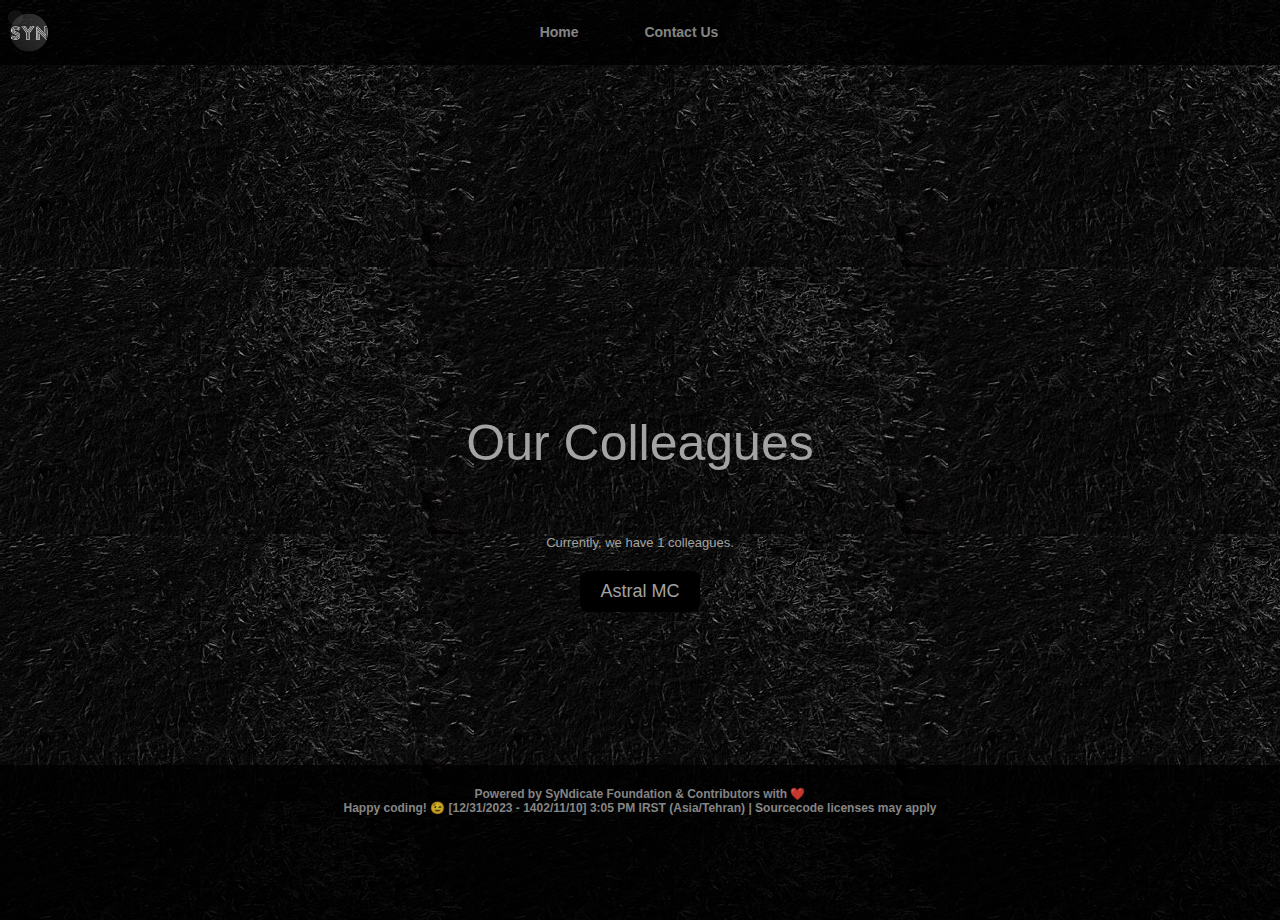
==== colleagues.html @ a090c5a9 "colleagues section" ====
<!DOCTYPE html>
<html lang="en">
<head>
    <meta charset="UTF-8">
    <meta name="viewport" content="width=device-width, initial-scale=1.0, maximum-scale=1.0, user-scalable=no">
    <title>SyNdicateFoundation</title>
    <link rel="stylesheet" href="index-mobile.css" media="(max-width: 768px)">
    <link rel="stylesheet" href="index-desktop.css" media="(min-width: 769px)">
</head>
<body>

<div class="mouse"></div>
<header class="top-bar">
    <nav>
        <ul>
            <img src="data:image/png;base64, [base64]/3XetbKHzfPvuUe/bZ/Qrbbrvt/8wWcIUrXGE2BmP/XjyIB/GgeehMiAfxEIfGfCYIgiAIwiQgoS8IgiAIE4GEfsP4n//5Hy2CIAhCBUh1X0voC4IgCMJEIKEvCIIgCBOBhH4kyLQu6DwIQh2Y0vcpoS8IgiBkgx7EaSGhLzQPXSqC0Db0jdvRpNDXARB0pgRB51q4PKTpC4IgCBtDD4e69kJCX8h+CAVhitC3IeSAhL4gCIIgjESIR1yKh6CEviAIgiBMBBL6giAIwuQxFXeLhL4gCJOD/[base64]/BGEM5jrEq6F1EARBEGrFOhkmTV8QBGHikJIzHRQp9HUABZ1LQRCE8JCm3zgkqARBEOwo5c6MxYeEviAIgjAaUjDKW4tVfEjoT2DjBUHnUtD5FoCEviAIglAEJLDjo1mhr8Oj/dQ8dCZS0GhlLYRpnC1p+hM4fIIglIuWvnHdV+Wt5zKNeamMCm0dPK2FoLXUfgj5IU1fH4H2U9Baai20nhOBhP4EoI9I0JnQnmotpjuXRRrFCn0d4Lag/[base64]/XWF7mJU9S1gJBe6p5CDoXWtdwkKYvVHVgNY/25qH1FGrY21a0/[base64]/tR0JPQFQWgKEtjh10Nr2g6iC30dlvbWQnuqtdBaCDpn5Z15Cz9VaPq6TNpbC+2p0DqkYZc9n6nyMi+JmalssCCUeDb1jQhC/XB9x/LpC0ID0MOhzLm0tC96FLaxLhL6QrWQoNO+aj2mOZ/SIudL42WIloS+MGno4aB9FbSupaxLivWV0NcBFQRhApDFYBrr4pqXhL4gCMVBD1Ptr+YUBxL6iTdV2RDtrYXOuM5oDTSE6ZzbIVrz2iYhaD1Dr4UeYm3yIbS/v1MzzYdANZq+LhKtpyDUCj3IpsFLiffqMk8y7wtCACinW3sraJ9rgEnoy/zZ3lqUsp6CINigDnNxeWlxn1bRkqZf8aEQhJbPlh7pghAeyYS+Pj6hdeiMay2Eus9bq1aDRVpVafq6SNqDUqKEGvZF57RsXnRu7ZB5X4dKEHS+tL/ipdB5hdb2JfQnDF3s2pMpzEXnfBpQWV4bJPSFUdCFqj3Ruk6Tj9J4KXFeJT5EJif0dSG2uSfaV2EqZ1281DGnUtdonnpALX5ZNIQ2z4bWNDyN1takNF507tNA5v2JQx9am2shQSkIZZz/2A10fJFU6OsSEYRpQRp22WuiFrdpaJW0ztVp+tJgBEEQyoJM/PWs9TzlYFp4QfuqNa2ZRmvrqjM3PcinL4yGLvUy+dBctK618dIyP6W4HST0BaFASLNte2+0LtPjJzRPm9JKLvT1wYRdCwkHYSpQEF28+egOmA6k6QtBoMdHu3MRtL+p16Xlini5aUnoC0KhUIc5QSgHrZzhKoW+LiFBZ0PQ/oadj+ro18mTLy1p+pk3TkJKKP2Maj6aT445tS6sc/E1j0lcEIQ2oO9ea6I1DstTrrlJ0xeyHsCW10OWoDL50Hmth05p61MyX1ZaWYS+LsM2oX0VpnTOSuNFECxnSZq+IAjJIAFX/tqqIl69tCyY18CkINQK1R4QdPaFktZdmn7kBRYNQQgPVefTfuekUzItFz0JfaFJKACuzLnorNXBi85L+nVKteYS+kJx0IUjCG2gRKE4lftl3TwnL/SlRQk66/XRKGlNWuQlJD+qiJdvrVbRyyb0JWzbnYugs17LuooX7fnU5ijzvpD0wKXkQ4JS50y8tMVPqXMreZ2WeZuHIiSUt7lT50NzaX9NxEv5vITmR9X1xtHLqulLmxMEQZgG1ECnDMi83xj0CCpzTRVEJ9S6RxLWefiKpe1L6M90IZfKh1AuFMU/nTmJp3Z4g56EvtD0gVf/dZ2TKc9JaXf18xWanoS+UMXB15oI2mehlj0r+QyMEvo63IJQH1psK9uiVajV+1Xd7vLyll3TV5BUu4dMcQ6C0M7ZnYqALXWOoejJvN/gQZGAans9dEbKXtuQdFpdn1J5msJ3IaEvCEZI2Ja9Jgrom9ba1DC/[base64]/[base64]/FdCmLVysfrUG59tPgRXOqc27KCmiXx6bN+xLYWtfa5tMiLypqo7mVPMepmfnl058Y9BDSPmtO5fHTurY/tRa3JZv5JfQzbmCtfGhv4vKifdb5a42n0HzVEClfquBvXuhLYJc7H5nVp7HPIemUNi/xJN5y8DiG7jwWo0oPq+sQCTormpN4qo2vKRfZ2ZSuzPsVH/ja+WhxPnqUxV8bpd3VzdPU/Psx57wJXQn9zJumNRFKX1vts87Q1Mz8tdXT98E85qR1WbRzUErno6TzKoE9PX6mFOle4hynnr/vQ3sSmr7M2YL2uR1eQvMjd0G986tl7WLS9KVdvNCXwG4fEm6akxBvzxTU1z5NH9qT8enr4tO6al3aWhutcb17Vwu9WDRz7tE8NwOpaJQyl5oOh+ajObW+vqHnJg29nXnGXsNcGv980z8U4mxIShqCzlzt/Cjtrl6eapprjeu3jmel7AVaSK1JfholzUd7LZS23lPqbV+Tfz+1xi+hP3HIxB+PjorRTJcfRc23iRY0/rnvH2jDNB/NR3NqlZ/WBay0/TLpxj53i/STaPryYWs+gtZXaG//JfjL53WZvsz7gh4g2mvRKXitp8JXLP5aLqm7Cf1kQl9uAqG2tdU+6wyKVlpaNexp7HnHXs+qNH25Ccqej3iJy0urjxDlyGsPY9OrZd4p5j/PzcCUD7nWVeel5nOn81vvOQpNq/S5xpxvbXQn6dOXtt/+mpS0tppXOn7UiKf+9YpJU4J/NttiNiFc4QpXmF35yleeXe1qV5td6UpXmv3hH/7h7HrXu95sq622ml3jGteYXfGKV+z+Pf/k57d/+7d/9bf//u//Pvvnf/7n2T/90z91/1z8+Yd/+IfZ3/3d380uuuii2U9+8pPu///sZz+b/fSnP53967/+65SWuDukrDPYcsstZx/4wAe69bbgIx/5yOylL33pr9FYhRvd6EazQw45ZPZ7v/d72eb5L//yL7NnPOMZs69+9auzKaPfq8c85jGzF7zgBYP7trh2z3zmM2dnnXWW83d333332R577GGiGwvnnHNOxy/f+th1Woff+I3fmO25556zXXfdtfvfVhx//PGz17zmNbN/+7d/m5UA1zxrxfve977u3qkNd7/73S/3765wwxve0PSUCLWRIehsQmPnnXfuLqbrXOc6s9/6rd+a/b//9/9mW2yxRfAD+l//9V+z//iP/+geCfyTx8App5wyO+mkk2Zf+9rXilqTFLzc5S53mR144IHmtUNwfOYzn3Hy8kd/9Eezd77znbP5PJ+xCuH1sIc9bHbppZdWv09jcOtb33r27ne/u/ueLHjTm940O/zww5083fGOd5y97W1vM9ONAR7xj3zkI0cJfOt6I+yf+MQnej1yELJf+cpXZs9//vNHCf6Q92AMoZ+bZktC/zd+qe2+LOXCp6DBx3PjG994dp/73KfTxl71qld1/xtt/nd+53c6gc/vxDhICCEuKR4Wv/u7vzu71rWu1V1ej3rUo2ZPe9rTOj6222672VWvetXuUcCl0rLQv/jiizuLyi1veUvT2vFI+OxnP9tZS4Z4ueSSSzoLTc4PkXOEFeNv/uZvqtynEHTYs3333Xd23ete1/T73/rWtzqhz6N4iB+sOK997WvNVqJY2G+//TpNPxSG1hsBfu6553b3B3eEZW/4nWtf+9rd3Xbaaad1D+fQfJVALzePD33oQ7s7uzYcdNBBl5+3VdMPuehj6az6+9/8zd/sLgg0+kc84hGzq1/96rMacNlll82OOeaY2bHHHtsJMrTH//zP/8yyrqFoLNPBZYIZ0mqO/8IXvjB79rOfPfvv//7vwd/jAffxj3+8u/By4uUvf3m3hxb/W0tCn7991rOeNXvSk55k+v1f/OIXnWUE19cQeJBj8eGhnAvs5amnnjp7znOek2W9Of+77LKL17g8PjmLKBMxeWuFng/NyWr6oRY+pNBHkDz2sY/tLgkuIMy+OX29voDX29/+9rNHP/rRswc/+MGze97znrNrXvOaXXyAr0mxVKGP2fFLX/rS7I//+I+7x5kLaPA8fM4888zB3+N3vv3tb8/ud7/7eflBQwNLDg8VrDa51jgHHcz6f/7nf242vx9wwAGz008/3fl797rXvbpvOadvmO/vT//0T39lMk9t/sYViBWFNbaOzXdzgxvcYPbFL36xCI2/JTN/S5p+lUKfj+EmN7nJ7AlPeMLsda973ez+979/56u3CJRSwZz+4A/+oDOTYuJ+8pOfPLvtbW/babsIt5///OdOTbJkf/GPfvSj2VWucpXuErMA9wyClGDIIXz/+9/vLDy3uMUtsgkJzt0vLWadW8KiZbUg9HmsEkCG+8oCgvb4Vl3C6Pd///c7dwFnJRfYQ3g977zzoqy3hRbrhOBnHW5605uaxuYO2Wabbbq/wdTvspRtwlduerloSuhn3DQueIJ7MLttv/32nd+8RbBG17/+9bsYAEyiWAAIGCMw0PV3IcYONYdFfPnLX57tuOOOJtcLmRPMmYh+lyAlUBJtm4dfLjA2Auvkk0/OusYpaPD7WNbYSwt48BFb84//+I+Dv4e15s1vfnP3gMsJTLmcu9z7htBGeBMfdKtb3cpMmwczj9DPf/7z2QV/rId46sdJS0K/ijx9XrCYwN/whjd0B/lud7tb58+dAjiMaFV9hPRxxx0322effbr1iBW5HivnFOH9spe9rItbsAA3x1577eX8PbSit7zlLWuDw1LhgQ98oNmSURJ895ugTFwqVrznPe+Z/fjHP3b+Hg/c293udlnX4nvf+97s6KOPjppbz+NmMR14CFj53vve93YxI1ZwL/AgIy5gk8yHKVY2nFKdkiyavg8dtKe/+Iu/mL3kJS/pzFw5fbclgKC429zmNl2wIj7yCy+8sAuMWhR4JWv7BC7ygd3pTncyjYEQJR7ghz/84eDvYQX5+7//+y5wJaeZ/773vW93QbseNrWa+Dl/1Ejgu7QAlweWORcIxnz729/eabW5wDdEXQDOUcz1Zu2wlKDFW4J2+R389KwRbk3rfmIxwaqGJcxXqMnM/+uwaPq9K5Z/xv7pGucYlL5Vmr73MzBl8QUC23itEqCSEizqBRdc0JnSefnjV8aygMbNB8s/+5/eD299uYfE1ltv3WkB8Emk8fvf//7Z3/7t385KB+ZTHi6rIktXgbQp4jd+8IMfDP4eGRBooHe9611NdIkH+OhHP+o0gbLPj3vc40x7jLsJ1xOP1BTfUWo6T3/607szbwHR+ghyF3gs/eVf/qXZVccj0FIUie+SO8RqEeNb4kykWO873OEOs9e//vWzP/uzPzMX8HrrW9/aWbVw91l5QDHgb974xjd6BfeFvudjyI3SaHImsWoNIRS/uHso5rQJiqzIh38UHyDFdGKAj6yvmEc+OFHXROsi6Pkhl9gn7YVLhVxZIme33Xbb2c1vfvNuDuSn89Kmul9MUFWQHzIAPvnJT84+9KEPdbnFVA/McfhdQMhijsdFYdEYWUPOA9X6hi4u9uwVr3jF7NBDDzXFDbA/Z5xxhkmAcE4Q5hZLE4IGLY69SGE2TPUQxzpDoRoL2ItXv/rVTiEKCMS9853vbKLLo5aMAVdmCxYDHotWgf/Nb35zbcGgWOvNeiKMefC4AlYB3zM1DlBAWDMLMO/zSMDytP/++3v5+CX4/YBMOfvss52/F4JfKstuiuKEPoKAwxkqaAIhQRwAQWR9qVz8i5jy+qp5mwS7LIK/RwvlB1Na/7GhwXD5EJBHUBqmX7TzmHjAAx7QjUNRHKKrMQuWiO985zudlsNeWy5mBCmPMcr6DoFaB6985Su7y9Hlz+TyfMc73tGZ7nA7DAGTNgVT8Du7wEf9whe+sCu0wiNyHUorWTrED/EVFLmy+oiJPfn0pz/t/D0eyC960YtMZ4DvlYeEJZWVQljWhwSPfsztOUrZovGTW49F04L+McVaPOQhDzGPgwKF8sHfjr3vpoCY32bu797bp98jtN+Yy4Tyk6TrjNWMeRFjAjz44IM7ekcccUSnzXEBI/C5NPjA8b+E3IBFOnxYfKBYFfA3Y35HkyBICO2Sxwc8kF4T2o/JBcpLkMAyLj4ePszd92OP7S9GQPMIwjpioUFUMiV6MRsPAe0Sywe/7wIPMx6Ylqp6PDrQsCxBpNDFLQW/Q9aJWnz75KyTQmoZB60V94YrWh9aCDz2yoLDDjusK8bksp5wnhDi1u+KmANK2aZac/ii8FBfTwQ3BA9K7giLqZ/zxH2GdZEofQu4E/hdziX1L3wsUFP17y/Stfj0ia868cQTk/CMIkk9CxeCpOyFXOSeBr5StFJy0yltugk4xAgDUm0wBWPi/sY3vtHlt6eYi5UOPHI4MP/+9V//dfcwocAMQhpfKY+fUFH58MOFcu9737u7ZL773e92Gq214l/s1B0eITzOMD9a/LlcktQwIFBuSJBCFyGOf9+S783jACsQ1ochYOJHOGB1sJj5aTjEA4E55lrjEDTwC++9994m+jx0+V3Wcuj3+W9kZjzoQQ8y8fX1r3999uIXv9gprHAXcdFZ8/yxRmDtSbney0K/Pys8gLFKWnzvaPqf+9znurx8q/WwL/bDmUTxkOC3040h9MfwPEboZ03Z49BxAGmcwkW6KYi2JRUMcxeag8U/tsxHqPn4go8XU+hTnvKUbg2e+tSndg8B3zm4gI+byw1/N0FplsdVCn802iA+TWu6HaUwaUpiAQ9JKzDHc4G6gO+Xx5oVPGiGIq5Lb3GL1Q0hbgXlllkjF9BsOYdWnsjft4Doe6trkEcc7qVQazUWBKDimvKx/HHGfXo/AGJ/[base64]/HDebZW80PrJWqd1D/X3AiMe97znmeywsAjj03LAyX0mq/S9HvgEkKLQxO3xBjwWOa+wFrF31nA+qDxc5bXdf4MMc/U9GLSjaXpb8qzVdMno2uZfjZNnwNPioz1ol/GX/3VX3W56tAIgZI0rp4XLAAEJBGcR5RvyEAjhCylRo866qjZDjvskHVduNgRLtYLmLOD1cISwcrjyRJRC4h/sJix8bvCrzXViofWUJGhUguD8DDcaaedTL/bB5i54i1YW+IDrN89LjpcdS7wgCB+x+oexEVUapArlzkZClZwL+D64DHqA6yLuEJ92viGRI2aeSyk1PizaPpor+QzWttHLgJBSO9oAnrGNsPgxYvg6NPteC2jRVIVDN8x5ja0B34IYuK/YarFDMyLnLQ8/p4F7bW40JoxtBEuBO5g9kcwcsFyyY3V/hmDvSDgD22OlBO04+UDmELbxw+P5cYakYzg54LvsyXWgQcF6Yv49y3rxd4SUOWK5ue/sw+cE8v6cLZYW+I3fNcm1Br7AK0GU7O1CA+xNB/+8IdXXl6LPGF1QdBYhDPmd6pPUsZ3aH59WWCrRYLMFuZmrQwZet2HNP0e+Ok5izQosri+sE4h9HlMWctRY/mjgA/fCDEToecZY+1y0Yyt6fvy7avpL9L3aq0bYmG5RIim99XwEXykYa0KTPDhhYAxHhu0A6UjX6hyvjxAiO7m4yFVC0FDrAF88xO6IhZ804ns4Q9/eBcAGCr4j8Am+phj9h+zz5vuEZaNZz7zmeb5kDtPQJMLPGxIObPQJfgTLReh4wKmZ8z3FpBVgh97XQGlUgQ/ApnLgnQ6Czj3u+66q5MfguuIh7B8czwCidPBLeKaG7UDrJoxgp494IGZy63C98odaKkl8alPfepXKXpWYAXzdZniJsXVmrI9dE00sRi6soGIreDMDoG7AuVxCNw7xF4NAess58KFVf0xRuXpb5LuhlnUV+ATdc5HbX2NrgKvZl7XLLo1zcUHfVOMRW0D4YHwJH+fqG/80Oeff77pw3KtLZcXFb3Q/tlYAnOwWIwFOf5cGFw2XB4cwJR5pVw8+MutNeyx+rC2riwNPkiC6iy52wSv8Zig0I8LPERp/GQJvkKz4xyj6ZacK407yVruFeB6spxlHnPWRza+5hNOOGEtrR64Tgjes+KDH/zgr2I9Qp7rWN8IKaJk9HAWrYKfdEkeuFS9tAJTP+A+yTXX0CiRTxqDuayZyAuX0B+DUeZ9YF1UTOnk4feHywIuRj58BBpBQj588P/xWyNAqN2PmRCzPVXYUgFBgEkI1wGCYeedd+4ED/8fbQqtEyvAuup/lrVFe+yriVGfnkuQnzGaP9YQHi9oxwTLoRVZ0/zGnhdMjcyHy84iSHFPsM+Y1YZSneCfs4SZn79xAaFH2hkmuyHwKOIhh+/bUrgGXjnXuGtiuVHG0OJsUsnOsvbMgyZQn/jEJ5y/[base64]/b7ZEPCGQdctXEnK8C+9LwPU/BGBcnHxwpQFZQfYsDaI2QBmgppOHgl0arxndWqhkKvrhc8euRn4/AJseZACP8yX2AoC/QBAgWQ7DgH+fFP+aiQ/hRMQ2zO2bDsc2PrHNiLSidbAWaoSWACeGMP9XCB49HUsBcGjyPE+Ig1gXpLYN9pzYFFpmSQP42AasW9ELUlVGCoEfDt1hXAD5/9t4F6jXwwLWA/SEff1XxpVoEF8D6xePJaiFgjyh17SP4OetYVmP1Pcm1fhL8/4fomj7aA5qs1d+MgKK++rIZbghcohRs4bJ4/OMfb67GVRJ4BGCyweyHlksVN7Rsong3idJn7cjfxY/[base64]/LgrNhBQJkOap+FTiv1hgeeEXgWzpDUq7b+i1Ab9MyuynWfRNwbggItQp+Hrr8vqvM9DJ4XBDXk3u+Ne1NDXxHFfqkJmAStmoP+Eb5fYtGinbPCxYzKYERoVLWSgPzYn5ohdTlxqRKfIRvUyIEKBoP/[base64]/yidOoAWgsVPYiCJFVHmzvvb7PeJBhWDCVE9VQysIpuTh4ZMvHAqkH7myN3qwHmRrWFLDsBC5ovN7IJitqWE8zKwfKHUrqPufC5j1EaJWkK9M/QkXCLKzWvjofLmu/sYi8GUTY2EFgcAUt8mB2AIAwU8Mhk9wNC4oHsV0+PQBDydXZcbazPy1uhBC8L5FrFxGhNOqwgCrgL8ZX7yrljpA60VDC9WXnihhKn7h++Iy4wLi//f/jn9iIkSY8MAg0IV/IlTwI9M/gAAyYhb4wcQc+yECD8Qt8AETA0AlNH4WC+q4wAXw9re/vQtswwSL33WIb8zWfQWzEOfF59zBK3EOWCgsaXEU0WBtyB8f0uQJEkXLJSeWfXSBhxJChHoLQ+CBQoooZWEtZ4EiUbvttlv3kO0/[base64]/wmCCbIicQtDw8qPXg2hv+O49I+obTqGUIzA2LB1kflqY8WB3QsDCXDn0HPKZIJbQGsfHwIuvEYooe820urtGf/MmfmFNFeQBjkXAFKvoG2VFfwtJzASUCk7YFWKOIC7K01basVcmAV3z8PGC50yyuUZQsrDtk5FizcfrmS8TB4GZcJ3RqWr+YvJa8DvOewZCgAI31o0eYWIKCEKJjAnLwYXOx49MmMItmG5ZcYF/g1yVHnlagjEWaDRoiZjgC8iym0U2AJYLAGwL/8KVaC5b0oG430br48BYtBjyS8AUupk7makWM35d9tAKNxmLmJ26AegkWINRwK1nOgY9bArrEpyx+NzFNhdtuu62Xr/aAAw4wdbEkU8RiNQEEliH0XcCqtSrTYR2gSfxJCUjlmyaA1ZJe2oPHG4/9Sy65xDwGQoz7YahBV21rWHPb3E0RXPXE5G3t3ITGjQl28XW6aqFudrObddqDtU/2Ii20CKwORKGStkPd85QlUNE2MDWi+VFKkxQwNEUuUfLQcSeEPBzkfvd5/zw0fErzwivZEzxW8HcTtIX2aU1viw3iCrBqWDU4/PBYkVzmazRDrBwWAc25phIWloR1Z7zfT9bPp3wqpmssNjGweMYQopiDLfne/B0mXQpdufyJWIuwWFi+fZo7YdZ3deXDBcG3z71iAdYdlIOSyxxbQX699W7oNX7uXmuKL759HlPrekGsAjEoZPDc8573NJ21GOe3ddqxHwvBhT6+VGtnLi5EV4oORT0QkFaaPfqXLNWlcAls0pY21uKT2sWlS/[base64]/MZY8PmI+JqOMQte45PJiLCYDikrXUal7kmYtgnUk3l4kfYL61lhlGCFHDwdJkiWJGxA1Yq/WRxrfOjdXT6IsBWXudY55Fk+rL9IYWPqR7EvxpAecTK9m6+IXFNcaVYnUpUZ/c0tGNlF/[base64]/fItSFAV2sGVZhgKvH0h+cYEVcQhZwnrFy9VX31s0NocJj1ZqHjquM2Ixai6+sA64sAuis3TkBjzDiiMigsNRIAVjQsAj6ZACxR6SnYplyubpCombBX8L5DKrpW3No6co1VKechSHyndenFQSacUm42ny6wEeCxQKthdQv0o/4J+ktmERT1fNHy8Zcip8O7d9a190FXub469GgxqYW5tT2sZD4BHaSM44f3gWEEo8uS9AaIICK7mQuUMWOh4e1DwJWHwu/PiA90VoDn/gJHtCuPcONRACpdZ/RxpdjJ1btPyZqa3tfUn2J1g/VCXKIrxz0cLFwJrFEWcEdxYN08fFo2XPuHL4tK3hgELBKZlWqdYxFMwXtErDF8mQ3FWh8oJjjXEADx5c/5Cfmdc8DwnpY0fg43D4NWgD0cR1waaOtEIiEULeAFzEBev0PFxmCmvmtSpnbdG1Jrzn66KO7QCqirXnB0/Z2jMDue5AjWDDRcZnkKLoz9sPEKsKeMQ/X2rLXPHRI03S5BtB6DjzwwC7QzAXOKmuI8F+2Li3vOW4cyu5a3Cz8HZoX6VE+gVbrwLhWsz6WONbKZS3jDKLp0UXPAgpK4XpzgYcpGTYWIOgR+IvWmZDpUjFy9zcBgh8fP2eN79/CEwIZUz/CnCwpS1wTygV3A1ZBaxAwD0lqaPC9pCyGNNWUu7HzCKbp3+Me9zD9HgLM1TkPcxYR+xZg6uVyXCXw131gpLchPIkrQJhyaSD0rQIfoPUTv0CKEi1Y0Yr6VrkUMKEaobWQiAVcbsQo9MF/IT4u+MPfjFmUFK4aQQEWq1YOqC5mAZekNbiSUrPrtN3FM8geclasQVPQJYgVM+oY7YMgWJ/qmDxOLClvfPMESlrAoxKz/jr08+OCsjy2epx66qnOYkljUYrmhwaOW8vV6GgRCH4i9K3VJAG1IjgvrsyKRfCoxoqDVTTlGkrj959HcqFP/fchYC0gYtcKTN/W4B00Ew4/[base64]/YY3sh2IivJx6rJmeSu4BxZLYSk82E9Je3UCtyiuNzWZZ9I8Oc9c/1cggh9zMVD6RuLBwnz6jpwgRCEZ8kz5VJCc0BLdU0WupjEyJXngyGSO5XphnLBCAMeGWjqWBcw72ISs7ovVs0JkA6GAEPg8Jgak6nAZbDddttVadJC08OCZAXrhVvABYQU7XotKYusG9q+JY2PxjLWJkKAgCwsX5tcQNRsuN/97mf63b6SnctygnCmSIu1hTXZKJbsBZrpuGq892BPKGY0dOZb9c0Sw8D6+7h9uAOxiO6yyy7me4caJ1gWfQQ/[base64]/FjXmVgJAqR9FAoUCGIPrIGYQlqM1vS5QC3lPAm2G2rLShqRtdsXtPDNukykCHkOH0VmfIv7xAa8kaFAChWXFz40NG1rOtUyuFRxc2AeRbs7/vjjzX/bCzcsIZughAsR7QdN2+qHRMgQTe96cLGupPFZy5Wyh6vO8fIa4T4g+MkV39KDGBJcRtbiNzw8eICQnmkBwp6HhSu7AA0Oa5lFaPB9ch5d7qe+M6K14iY+bfL8LRaYEorsxALriqXPpzYB+0ZWCAqCtUMnZ4OHgk8BH/YSKxnfQ6p1bD3qPhRGC30uFYuZD1/hkNmQ1DhL9D8bi8+RqPYhcOlxqVrNhTmBqR9/G7XlSWfE/7+p6R+QSYAQtwI/IR/oGOT27fdnDPeJFcShUBbZhd6SYrWgYBK1dIHE1YXFwTpnHnNc1ta5UTfDCh4IFj7wzVtdQFSDtFgzKJFN0SALEPS4yqyPpdAoTbDgguKx6yv4+RtrJ0TmTPwE6Xw+WT59AZ9V2R0S/PkwWugTIGQJ/qKc5JAWYS3hiblwqL0j6DtCxS5nGhpo+Xwg8I4fFO2HWIlV2qjrcPvUcEfD8+2xXSL6FqPW0qVcfrh+hsyQ/TpzqVp6vvf7SECTxb/PPlujz/s0PleWCQ8Oa5AdQhRev/a1rw3+HrQQFEP52IvgQYNv16WNowlitbPwyv1BmV1SZH3PRcsgRZj99inl3efxUwDNovGzhvRKIXvAJ6qfwlikv67q5ijBnwfzsYuGNmHxSQ9dbLR3JIjHBS4QLghXwxVK2lLUZtMDw+WC+ZVX7fJPqjr0tCcm4hYzJrXbSY0iO2BRy1q1T/x3tFKK0VhAUBnd/1oBucgIcldPhx5oI+SkDwmdfp2JG7C2vuUxvNyUZ9V+cc7Q9q0ZGGh2nMOhdFRKt1qD7DDdYmFygUBYa7EgLCLkebssIzy6KMBlNTMj7LEebPpdh0KJQgX3E/turSYJuLfJZuKutLqNaGjk40YDCH4e46va+Erwr+c/1hy2GEvAkqrHhUaTmXWwltoleM9lLuRgIfR8wMWLxsVLmcIsBLMhPFYJeAQv/mBSlhiLyn2xc9x5JfNaxspBWVSEzzpXCW4Sa2wEIKgwVCGKUuhg5kcjRJhaQL0FskaG8sgBwha/Ohq/xf9MDYcLLrjAmWHS+2YJeBsSgH03wCHTNhe41awPHQIKOetD682Zx+pkiTdh71h713fKeFj3rJaD3sVSShGpEou38CDE906ckMVVChD2rCsBz8SuDCk1/ZyxepE9wD5bg5D7bomMtdweO9ZatlBgJ8YcthgzGBu+KlBjGRTQGKo7bjXDu/[base64]/JfHKJ8+mq7l9e9KrcF0aIGrsA90rC9cTIWUTqW0pY/AXwXSWfgI6NCGMEDDI6MBMxgXfmiw5gRUEbRGmlPfFx23hiUwrZ+/JeVxkwNaCh0egNZa95j5OQvrNJdFfjCHU7XOAso849teFMSr5oZQZ/x1KXM8NnjIDK0R/larmRarEXUjXOtNvMMDHvAAE020cASOK8iO88vvWTNVKHJFgGuIM9W6mR+gSfPYXO5xMATOPaXPuROt88Yyisbv4/LEokBw36p0WZn605zdUUIfzcIFLt2hIDHMPqt8PcvAWkBa1hB4QVrMTfBD5KqP/8sHXH6UzCQFjmAZUvN4DCAscHOEagxCGiIaKhoiwp+xrC9CTNmLfu8Wg1/YXx5HVpMwmhExI+syJ/o14kyTGWItWsJj1FJLnnPBA2H5oYL2RsOVdcKUPSf7wxoBj6mcB6lrXXiwME9LFTd45jJ3fVOsLWfVmkrIt4q52vp4S41SvxvuSlIrfRp18WDEPcCd4soe6oUQlh2sSz7ZFKQrUzdllVtUgj/+PKIL/b5n/DoQcGYR1ASzDYG4AEuVNRaN9LQxpkLfhefSxhSP/5SmJ1RII3gOHqztVodA0B/WBWvxFiwEqzTVFgU/JntLe9ge+MQtfR/Qpsjztz7gENqW/cEXjvBc1J6G2v2yZ+TO+8RxYGJdZd1a3n9qtltz588991yT5YDv3Wo5QNDjBx5TZnrdmk0BaPoIZJ+7jgceZ5X0UJfVqF9HLLlkD/gKfh6Uqx5/NQv+GsaYb0oc7QL/sgtoE0MakSXoCBquNCwK8FiAud0nhz0G8MOTlkd+Mql1BHpZOmCFAFG3Y3PyYx/KkHQQHDy2loOH1oG4COIl1nWOW+SJYlM0V7IAixYVGPs4j6G58SjrGyrh6x+qPdBH61tKV/f0hs5/zxeC2SqceZBQXGr5Abs8Ryx6BH9ZalDwt8RO8GgrHSU/IrhruGMIULYCYY+pfzn7ZGjuBFlzp/msBSZ+LI4Unkq1phL8IzR9tHOLFuAS+uu6Mi2Clz6vyHUTxTdoiaBHsFKEJIR5PcTGMi8eIbzGeQDgs7WWkt0EaI/M35p2VgJCrDOmTgq6WM38CGbM3xZXCQ8oq5sI98Guu+7qnBvCkwsUVxDWhHUPwr5Xxbo658vgbFma/RCEipvDmkpHkJ3L1cFaokHi07UAsz6dDkOeg9DnKia9kDT53skO8blb2HvS+SiNbjH1Ayxq3GU+6Xw0+8LyZA06LHWvaoJT6K9bIC4ci68P09JQ3WaLsEY4DpnBEfqWuvqkuZ133nmzktCvLy/yvnkOPswYqUknn3yy001SkpYeEmjOtFG2gkBMi/WIBwXCzNKzAMFHtb573vOezt8l7xrz+pBpm1oAVG+0ggY1FlM5cRDWstW4rYgpcYEgU2t1TB745O8vPyRqENSlgmh5/PU+Qcvc7zz+aBhmBaZ+LGs+oIgV2QZYw1LtT+y9j5lnPxYba/pWod9/uKsWABqWtDaE9ZB2zqvUokH0ZvRSNwO+KDx08MEHd4KB6HOf8pouoJVO9ZWLlYPHlCslb/Fs9h0ZV+3TIvCdHn744Sa6aE0IVUua09BjGdMoQtzaCpmz74qA71MXd9xxRxNNS5Ada0XtCCwn1swCalK4ymyXiBzaPg9DKxD4aOI+a9uX7CUWyVLAin+i8ZOd4aO48ICl/gWaf+w1TUE75Ri+GCX0Lea/Ic0CDd3i30PL7wObVi0iAn/5lbgKobtyxdxQNEgCuAgswwLA42nT8fg7BIS1q1tp2n4oOpwjH/cO2i6XpKUpDzn01gcF5nPM95z9TedG+dTlC3LoLBFP4BoLaxmWCAv6DAZXdUzWDm3R8n0Cos3pFBn7LMSiFwNDPJJih//dWiSHgEvqLgwFVy+DeBHSQe9///sPurwW+aThFxq/j+DnPPN9LiuCEvxhMd+U6RBC3/ryXxT6q0D0ugVDhU1yYuhQMO+jjjqqC6qiKtomPn9y8qkhIPxvGVGi460fIlkh5DwvX3ar/h5Bbi3/iyXHx2y6CIpZoXlZgHAmRc51brjYiZSnZKrlvBJkRxXLIfR+fGsbXlIJSW0NldIa4vvLScsKWh2zzlZQJRLt3do5EvBA5QH86Ec/2iz4qa+AtdIHaPw8oJfPYQuCvxThv7Gmz8ZbhP7QixIalmApLq6hBbNqEYt5/qW9vlz8sI5EcfOBk+5nzRFn7fiIfPphl4iQVgPqt/fR8RagTWGidoHHlY8lgYuaXHifueH/pAqaNVp/MRNgCNStsKTgAgLDLO4MCvtYHyc8bjHvWh61pWvnqc38CGTqQBDUae3OSdc8gjpdtU8WgWWWM3vf+97XrLDhUuK8+tw/uNQIDuXbiL2uKWjnGGcIo4S+ZeMXI4+XJ8yHblkExhl6HFgvQIsWU/om8pFSuY2AP17SrvHX5eSnmleJFzRnkqh4a14xXe24hPrKh0NzO/roo7vgNgvwy2N259FqXSfM+tbceawOpB+6wOVKYScLsLoRZPfjH/948PdwjTC2NSDw2GOPvVzFwZTnqgW3AZkhBOtZQUU9YgJ8BD93LY8FovqH5r44f1JEfat/4gLjsbCsWLYg+FNipZV+0z/m/1vKLw6ZaVxm+x4EDA6VMbVETgNqsbsWpJaNpOAPAWHk4NIpbxVwrWDWzz3PEmME0Chf/epXmyu9IWjRpCy0EeQuodiDy83avY4+AkTBW6xjCHy0Mle0Pv5ThLP14UyQqaUNM2tl7T3BWvGoStXBMvb5ysUfWj419H0EP1Yb3Ia4VqxgHNwwD3nIQ0ymfv5J1hDuIx/XDZldxDUtF/[base64]/gJ51v2WIUW/C3JvwX5zT3/cMeCBXL5rlM6haBzYU3FD/AhWGpaEf5W2tDntqAAOMC50XNY4BMBR9zqWu/Szq8oehwfqkkR/MZC7jc8NlbfI3kRS+WpXUBd8O62BTGxaSKVcACIrR58LnWip4QuAss4DvFrO96yBCIhVnW+rjGHUJwZe7zUAs9K03M9ouFoFygfgnfgo+pn4wBzqWrW+IivwSA+lYExcePlSCl4E9BPweY08aaPkLf4hNd1U1pEcstFleBh8NQTQAEvsWcim+W/vEEGC0uQiug1CwR5Hy8zDPUISmJTmiQcsZaWfkjUwSzuUuL6hvQWItB0boWa82q1CsyN+51r3uZ6PAtkDvvyiIgzRUTrbXqHsGjLqsRvGNaJtjQAvLF0fxaPVsx4Zoze4G1iZ4c1rLH55xzTnd/uNIwF0GdCO4buntaH3pUWsRi5FN6/Ba3uEXnhlrO1JLg98fGQp9LzSL02aRlgb24kJiWXEDoDxXfwadvNWPT9ISLxtrlK/XhCEGH7n4u027NCL3WBDpierSCZiQWLYrvg6BLa8AgFQCpBLgIvh0uVSuIqidAy7VOtES1mvWxGuFbdbnziCAfCvBaBN8sQsknXzzl+QqdxpdL46f7Ihk/VtDNlL/xMfUj+Pfdd98uj9/KK132rAWtelCy/TWvec2gqzfWeWgJ3kJ/sb2oJQ2DNI8hv76rkQ7gBbmqz/MiL67ysotA4BPVTg62Dke6eZW6PggzCs1Y25ByHvGZLnbNWzc3tCcemZa593ntvabMt4M7wVJiuv+WSM9cHGvVuDwsSLuyaGbUUV/V7ncZuDwQ+lZtjwvf2gSp5rOVG2j8FO9ZdX+uA3n8mO19uhv249znPvdZewaW3cN8F/z4tE1G4ydQdtmapP23Y2NNH3+oxQyEpjJk4idf1BJ9z6FdZabqN5v635YHRA8ODRHDd7zjHaME941B60K2xDXCHI5Z3BpkhAULt8CiFWsVT/w7TJnWapA8JKieiMAnSGr77bc3/R18I/Bd2jhR+gQEWsBlTHGVxQ5tq+bIGrAWVrM+lgjmmDtaP9UZi0XPB7hyqO5pSbOGz74RmDUzCuBz57Fw17ve1bQG/G80fuI6fAQ/wbRY0JZLULd038Wcy6jofQS2C1xeq4T+4qQsgTwcqOWUu2Wgkfj4iTg0mC2JdtVLsf7DPBa0B7WUq+1BwR40fgs4m9aSpEQsY/omqt1aBIUI53VlgPv58C0SEGV1bVEHYlUw4vL6sAZWVwFCBFPw1M5Wbh5RbCi/i+C38klmC3EmPj5+YkT6tuGWNeB/Y2X7wAc+4DUfqjwSM7OcairB78Z8DDOWIDwurcXAuVWw+PWBq783j4fPfOYzXnPhIuRgcxliOrKmuaTeqNz8tB7J3wPfvtXMDyhqY6nWh8kUP7o1jY8ALGueO48Vqgy6gEn/Dne4g4kmvnbLA4gHCtX8LECbo3/6orKgIjvpgAmeu47YEavGz91MPQsfjZ8iVtTqR0mzmPr535j5+faGuqkug7OMJSplrf7UiDGXUZq+NVhsXeRxPyFryg4pd6uKiPR0MBdikvIpsdqDBwV+RrpDtbrZLR/kUECroeCRtYY+FxxRxX1q6tDcCLD8whe+EJRfHhGcWZeFC7cBNfgtj1pcBZiDXT53UmkR4tYy2ARMrkojleBPh17j5wFonfvnP//5Ll3T19RP6uZQG+llHz/uKbpB+gDBv+rObk3wh5zPKKFPxLwl+pYGIUOlQxH6lprbpNy94hWvGPTB81LEr+RTYaoHDwr6k3PI+TDQ/HP6+1vtdlf6GpH+aSlf2+Oa17zmr7U4XccTmi6dx6x1AVzo0wJdrVLxuXMxWtvwEh9z9tlnO9cLtxhzt4CgMB/XSavnrARgguc8oPFbgECmWRln1/oY7sdBCSM2xbKunGcCV1G+fOI97nSnO3UugpRNemo+g/MxDPBz2mmnOX8Xs9LQi4+UJjbNMim0fVI3hoAplUI1m1T5Avg8ucSJ8CcrgGA/64UZcnNaRulrRC6xtVUuD0PM8UNnvAfFT/Bp+5gx1wE3BHXNXbxhxeJitMBanpiLnPLBlkcxc8XcO5RWK+08Ldg3YkbYR4upHyGMpYqSvT5xU1iDUNSGzt+y4OfBTTyJr+BnPrhr19FuASG0/lGaPrBGJXMhrrog+gngi7do55gSV7WRXF4ItB8CjKzFUdaBgBG6f9HelpSULbfccjZlTEXb53+z3z4PR6xDfT2JIZ6wbHGexuDSSy/tgv1cj4db3/rWsxe96EUmmlZXAXNkbazgAre4AqdYVjcnuI+Jgh/Kr1+eP0oe58mnax6WJh66O+200yDtHgh7+Prwhz/sNR8KBHF+h+rCCAGEPiU/LcFJXD6Y59eBYhAUhrAAzcXSeIRUIyqEkX7ikxKyDCwVWBegRU1z0pMoPUkr0nUWAJnm6wePUEqGWs/O9a53vc61NFQ9EvSpcH0RnU2AqfxHP/rR4O9gXqWuv4ufHvhTXfEw0ELbsz5++QZJhRzz/ZV05lv7jvr9xIJq0fjZx5NPPrnz11uzUQAPRTRxrKaWtUXwEy9y3HHHeZ0dLBc8SlaV7E2xdzWcj1FCnwliSqeAhwv4/tZF3/cd+0hrsgJNY7loyaoFx1y5++67dylNIcBFSgEKDj2mf0xemK8sEdytoMSHSCyejjnmmM7NYwUBUjwIXTzx3zhDm4CYE0tdfyK1rdH6PEDgx7WOVCPk/FuAUPD1A8vMnx4Ed5JZYnUBsabHH398d758Bf9+++1nzuMnoBRXk29rcB4wNANy0Y+F0s/caE2faOcTTzzR+Xto5fj1hrT9H/zgB13BHMuikaZBwAfalQuYQGkxiw/yq1/9apCFYz5o+QQoYnWg4Q0uCsxYlCKlUIm0/TqxKp0Ic7oVRP8vN+VZBYLlfNr7AtxWmDBdf4NG5WqE0qPXqlyFiXi4+7RtJffap4vhqvUv/Xy0AnzhCGQfUz9WIR6KPj5+LAs8MHwFP7ErPj5+HqYoY2TXDNGf4hkZLfSZHKkWlosLATnk1wE09rCWf6TrGGZSa8oQhxQBjTmLrmGhNwZ+aCnKx4M2RtUxYgI4eKVV/SsFJWr7y8BaRAqbNfgOCxRuAbJBXDxhRSDP3gIuPcz6rs6UjMvDYDmoaR1NBL6rVgY0Oc/WksDQIyCrhKp7MvPbgBuTbo9Yh1z3VW8uP/bYYzvh6hOYSrE2BDktmC3rizWBOxX3r8+6I/ipPrmqqdSUBf88BBHyea259o961KMGFwhNhg22gnRAHgq09FykMwSCqNCCuOxCRFGv+4CoT0AUOGUm+TC22267jYV/y1aDGoIDqaHv0yCEB6Cl3jnn76UvfamppSnniEt2CJhq8Wn234MLmPUtfSt4zFqr7gEfV12KMyHBbwP3FvfvjjvuaJ4/ll4C73xM/TxIaZ6zww47OOn33wkxAaST+uAhD3lIV59Cgv//EEToAyJ0LaCW+FAwB+AS8qmsd/Ob37wz3/v41dHe0EQ43IznY771AZfw1ltv3V2aVJxCcOAXxfxbu/bfciT/KlBD/[base64]//lPdi//LS5FLGD4aPitoEW2211UwoE8vnCLcT6aKWwFWAdoG51FLj4YQTTlhbEAc+SAfsC1itO980AcJ6ZTXr4xo7//zzB38P3tGUrBkAuCp8q6r57EFp9DYBgtTy4A+lFGDNsaZt9mC/qaGPddK6pgS94jr1iVHB1M+ZtUb1U9OFMU455RSv+TziEY/[base64]/3IF+n0IBiIsow+BwiQJYDwt5YIXQTCnxcrNDD9k2OMSZdiFDEOBlrZve997y5IivQ/XryrDuWq9Rm7XyXRCU0r5gdEMJ21SRSCk6wRHnWu+XEh02p0ETx6ORuuteKxStaI9YzzEHEVWOGyf9zjHmfSPPoSwzyKYqx5yfR8aVrNvaFrG/DQQ0v2LaxDPNItb3lLk6kfwU9/BRQoH/6xUqE0Mo5ljekDgEuMok8+GjRdBslAIXbBZw+/+93vzlIh1j3Yn7tgmj6gwA7BRtbDhN/IZTZEeHOZ+Ap+Xo0cPtKnVm2wBXwcXML44KnJz+uSDydWRDLBV4yHJkmWwargE8F+wGPS4ez65J/ziLSY+emW1xfIgT7aGd/VEG8E2GGKtQK30rIba3mePEaxPFiB1kURrNDr3+KZs5r3sQiGXkfuL1xFPoIfJQQTvCWPv+cXS6mv4GccXJ9DtSUW14M5YN0iU8oHWJD5HtcJ/[base64]/y6ops9GE2hhLTjCovMaXL6wli8kNGvM/PiKNgHBKO9+97s736ilaIoLmPu5OPngqDKIucg3h9QC1oViRbhNyABYtz5j9ivk3rfK0zpg1bJmrQAuWR5yLr647EiB4sy7fpde9pZGP4CGN5hq11mq+rEw61tStnpgll1liZtiy9xaaPamfh/wQOBu33bbbc08c+eivftYRylshkuLR7JlTQispTqgTyEoBDrfzlCxqeV1x7LAOKG6ZOZCUKHfg5elNW+/[base64]/0qfjg0hxxySFdlyZo2tQxMarvssksnmEnx41D5tM0dAtHL1ETH909uKIUhqFHNQRm7vpi9aN+Kz5eo/5b9/aVq+6tooT0TFGeNWCfDBA3LmgK3DlxSZH2Q8mThm7PuqmHOmYI3C02Au4vaBa41nmJZ3do0fh8fP3cRGv8222xjzuPn3ua8+gh+Ypz4G8sjGfCgRaHzCbrjIc7DGeG/7qG77OenGN1Tn/pUr9oHJSG4pt8vDq9HNswKTJTWwCHa+VLshktnDND28dHjO+MhMRSHsMkHRw40dKkBwGEMYRbipY2bg5dzqBx/RfKPA+eQAihW0HGSi2YMaBtt3f/LLrvsclkBq8A3NVQadRH4OAmwxZ2XGlO2TsUS/L7BfShPuB6HCuss84yfmswXnznwwKCuCz57yxgoWFgv8PNbwcPlaU972myvvfYatHAt8o2FF8tCrPTUmGd8HnOggw8+2FxXnMXec889uxeUxbRIAOAjH/nITmMfk9rCS4/ACiqOUfCBqOw73/[base64]/8HFw+Cf3mBV4HLBw2aCzBEIR02m9Q8tCJqPPPPodrQvkA7wjePmR6e0cDGADMsgZAInBZRU6Ah7ibf+uP4Bn3BRUuDK2vGCA9DIpQt3501whrzqSurQAh77pZplhLcx3l8/[base64]/v0wLOF6bQTYJp163bGNSQxrdM1zdlbwgoD74pe0MgHY90OSyJ1lgn7kr6PfC4XFVRchkIMfjh7FmsBD36b4sgcVfwLDQ591hvqSi5qhDcur/DZcE/mc/Qd9nzTTYX3z6pfK6aAdaUPZrCDZ2hoCl7MV6Q5AZjnvEJ4uBi4TVoPXjk+j/3uc/tTP5cdiEL6HA5c6h5BROoh/8Wi8AvH0wbF/5hnfGhQW/33Xfv+CblZNPa/wh+UvsQ/[base64]/BzT+OvtxSK6tcCTZSz6gMsJMSUYNW1jIFlFiXSJ5aKtcdfTyq2ax/6cZA9IWAZb8y+X868H/og9bTwv9N3GZO5y7yx+LdU7aMSFCYdq4ZBwAiBfkSL9hXuiHoP/YFg1iKthMyD3XbbrZsbHwmvWGu64iJPbCZpf6T54bLgceErDLjAKWPJB0j+tG+Q41RN8yHpIGy5aDCRWi5uziZnh8ee67FAhLELXNg8SoeEF4+Nl73sZYNNThaBCRM3QKho/Vaq621Cs2Tz/iK4g/[base64]/GAsL/Xve5lpktVtU1rY/[base64]/qzPTRPgpt8qu759i9PvQ8x6NVwllMAbZr4EJ8256Q84/ocqqi3uB69j9/XL85dSyyBS/D345BfT9aMj+WDu5R0cgS/9ZspGfPYjK+ig4mQFxfmfp9x0FrxsaBFof37mt8wA3GoCJzDBAUd/l2srnmAcbAyENVJZydevz7+f3gjdoC4AfJCfXhlfTABoaWNrQAn+IOHGntvfWCG0hRCmqUJgOoL+9TS+rhkerUCwe8b3EcANEoHmr9lnXHLYpnljvZZd3z7KFe4Wi3jUFGPeilE3FvB/YmPnzgzy/dVstafXNPvgfBCCBIc5AtedRwMDpTFhLQKxAdQY5yGOVRwcnU/GwseLLwWifyndjV1+n1SC/ERE+SHGcwXWB2oZ+AT3Nd6JH8qWlSPtFYHi/H4HDNPUp74NhbN+lM0y0vw/y82Ce5D48ev7Aq669eZH+44eqT4gOwBrKL4ui3jkFrIfbzc4XUI3J/MH9ep9WFd4tnJJvQBZncEP+ZDX2Dup7wtxW74p48Je3EjML+ecMIJ3eVGwCAHjtQ5H1OWD/p2v/jbMWcRjGIV/rhG4I/URJ+0KQ4ra0QEaw5M+dJEcPrUAi9pvXAvEcCn8yHB36MX/D73IxX10OAXO4W6zh2uMd9MEdL5KFZmycnvBT/KkE86H0GYuKfpfzK2YVsuzFMw66KDxk6a2SZ1jDlQ/D0VwnzynVcBcw+Nfx7/+Md3+e68BIc6iI1a+F8eGDRwXsE8XIYqTS2Dj4H0PiL9fcDDBvNUzWjZchBK01/WQqao+SoILx42Ce4jqBlN3BqPxVrjq0ch8wGCnzvVKvh5kJMRYykq1AOrLWm2D3rQg7zOTo7zs2rcrJp+D8zqCDKqjZEm4gsuOcw6bDaaMMLUshjrgHbGS5YD17fM5XWLcA6d+49/n7xW0gt5pVoCXwD+Ygq1UIjIZyzy+C15tK412uTwtU4rJDbla53ZUbXvy6JpoZPqbBIMR6aQj7txk+A+BD9WXYupH2DZJK3005/+tNd8SMlDESRV27LGKHu4evH1W4H1FEWVzDCfGJpc+75Ic+7zy6EGXfffyVNGg8WkuMm4BFtgdiGo45hjjukEqG/K2irwCoQekf+UPsQlQfQnZqhQ6wOfD37wg7uHBUGOrhxeQNe+RzziEV5FJ/q2mNbAPmk34c64799Pbe2nNF+LoIhVeGcZCDDuNPqM+IyJ4KcehI+Pnxr9CGQeGhYg+AkgJBPK53xgOUUJxBJsATX66T/h84jhLuVvcAuXWpNk+fvipwhNfxH4VxBkBLuNAa0Y0Z7J78dMv6rIzSaXDFYJgkxIw+N1jO/[base64]/kNzpcKoj0JADQfuVnLgrUDgk0ps6c4HCPpGUUHj9wH3KEGE1iwv2mMT3GepJtiDKoSY+q2NsHIjqarn+6FQ0Yz0CAJAxqbTYU5CMNLggTRB/re1tKQLXNaUneRQ4uOh6uDYtrmARws0DzjgAKfg54PbY489zFH9ZBGQQWBZA2no+Wjl/gZzzFXV9fLtPW5GTPZkGPkALRz/uw8QyNztlKG2gHuWMbhrfYCpn1gC0gctwF3KXerTTbV3m1o63+VGcvO+74eC3/yd73xnVw3J1bbQAgQpr0teplTmw6JArj55nmPnxaHESoFfnih5zD4+/vZV4OVIVgId9Fw5qASk4Juzmtp4/ZL7H2PfhM3OkM+/Hzozm4wTmu8p0GzljC2COxK3JfFRPporGj/VQ300fqLtUT74pwXcbVgjfE39CHzcF5ZCQQATPzLCJ0MKS8nzn/98r/LWOWAW+rk/mLPOOqtrd4hQG9PacxGkj2DmxozOIcIMRH9nXp6bdKlbXCPq/uOXx++PewGz/5iULIIScR+4ovt5BTMfq2WE7ARyT1NC2r7/30y1JW3piDnvFG1+1wHNFYsl7lFfwf+KV7zCy8ePxo/P3up2pXkOFlAswT5rRJlrqktSKdAC6rXwwHC1p14EFmXSGcekj8f+luYlMWMBgo8+x/Qt3ySvfx0QfJjm6WxFw5yDDjqoK7toNQkNAXcCPBPwMubBAo+8ivkQhwDvZBtYwAdgbUY0hYs9p+CXJhp/PWqzIOQU/Lj+9t9/f1MK9CI2Ce7DBH/ggQeao+1RatDE6ZznA6ybWHetGj9xUvjrfe5tLCW4SCxd8Ib2J9beZ4neHzsZuiVRRAchzSPAx/fiXJD5vKvhzEuNugF0BOQwUqwHE9SmEe/wSAGhvuof5qNN1oFHCHEJLo2fMaxmNuoQWOpWl3QGYtHKCUtaqwW5gonk369nXa100fhpcnbb297WW+P3De5D48cvbhX8uFJRzKxlrntQpwSrrrVt+Te/+c3OeuFqc7wIrMWY+mnlW9reF5ey5wOi51nYBz7wgb9qChIDvHR5ZNDuFg2aFr/rzP+uTcI6gZUCzR+tfRNgBuMhMlR1itRHPgiLmZ+gvtvc5jaz1JiKmd9Kr7RmO7nXLibNWuZeAs+YrN/85jd3rk8fbBLchxUTTdwVuNyD+436Keeff77XOAh+7lBrhcDTTz+9S/32NfXzuPANily1RyHP1nwTBlIdNuumY3rhhUiqCf5sn37JVnCZIhzJcecBQIdAXn9oyT5d8/q580rlQ8Ln7xuNCjBPkfIyVHzozDPPNJWxZG4URUq5b6VDpvay1q6WGISQD7zF34l5Hi2xRghhS0/5ZaDxE4flo/GTSvy2t73NrPETP0UpXV9TP9ZNSv1aBT/pfPjrubutwNRPbMTYEvEhz0DVmv4yKOGLWZuoUwI9KKsY0u+/CAo+UEeA6n9kFVBQqE898dkcovvJ8Sctj/K/PqBZD6mH61wO9Kim+pVlDW53u9tlKc8bErUL6pgtnrUX6Xi00N2kIl8sfq3WoU2CmwEuUuKGqK5nxXbbbdfly1srqtIJkswBTPE+64SFk3Q+q+CnF8s+++zTZZVZgRsBBc3XUrLubI2uA7PpwKk+jk3pYIrH57/bbrt1fv9Ywh8QDMeLkXHwY6GF+86Nly3mI99AP+IOsDasAw8fHiYWYHVIjSnltKcar5bKYCXsRw7Bb724V/1OzjUYMzaKERqvj+BHIBNIaA26Q2nC3etbIZWeALgUrIKfTDKi+n18/ARhkzJIBkFuNKXpL4PXHx2haEVLmUT8/meffXZnDooBDs+Tn/zkrvof5RwtnZ56oOXxIqZtI2YkK3h9o+0P4SMf+YjpgFKt0FqwSIVxwqM1l4KC8FaDR9mY2vuh+bU+Esc+JqmLgo/fR1ii8RNISBMdC6ikxx1Kup3P/BkHq6ilXgvrjysBl7KPxs8cfLqpxkIzQt/1IdBCkU3aZZddukA8Aix8W9Nage+fIDpS/3gE+IBHCfUIfPxGmPmxaqwDbg94cWGbbbYx57DWfBZy0UqFVjX9mHuiiP40oKkahX98QCAcAtlq6idVsHfv+gDBT88Xa4VArBfc89QNqAkbC/3STPxWcCBI+SNynvQ5TNo0ZUDL9skrdYGLl+hNIkuPPvpor1xXIu8f+chHzr7zne+Yx8LctM4MxhpjJnNFntI8whrQ19MNBQXOteXTj72vEvz1fjMEQSOUfTT+W93qVp1f3GrqR2nafffdOyXKCu5R0rKthYJY/3POOad7xPho/LlRhKaf6wGBnx8z0Lve9a5OI7/DHe7QWQDwq4d8vfUvSPxN1tcqr1TiA6yxCHwMfBjrQPSspVkFvQ42Ddgp5RyUTGuKmPr66fxcHgh+fNw+Pv673OUuXVyAtYIodx6aON3zfIDllHQ+S/vfviU8Jdd95pITo4R+a4eZTcMCgFaO8KOPM2lvoYDZnq58N7jBDUy/T8AIaYEWDZAI/ic84QmDv3Pcccc56eDT5/Ez1TOQc54hNH2rv7iF9WslsG+qQFjir/cRlnSyI9XZ2iuF+C0q6l100UVevG299dZdcLa1NDBR/Qj+Gkz9TQfybQqiQGnpe8QRR3RpeTRQwDxOOohvWt2vLfYvBTPaOMV5OFQWUMWPwhAW4PsaSrsjZ9ZSXMJH6IOpaOi6uMtbPwn+uoFf3De4j4Bj0uYsmjig7wkKl09UPw9n0phxKVh8/DzY+wZuY2REijM3j0G0BTqLtDC1k1LHA4B8fN+ezsug+MThhx9uiuTkFUwQixVU+huixSPCBQ57K6jpopVQKGfdJPjTYZPgPhQx/obiNxbwqCCLy7dkOw8Murxas5qwphJfFTNFfJMzt5gm2qSmH+vDItCPco+khDzoQQ+ave9975tddtllG9GiYAPVA0nzc4FgEWoAWIAlYehDoO2vqzSvi0bsNVfHtnEoOXpfjzAJ/lXYJLgP3zvuT6upn1gtuopaA6QB3xLKGQ8Mi+Bnb7HMoqiVpPEv8ifz/oZA+OPzofQvcQAEjfj6ZLfddtvOfGQJTCEWwHKIrne96w0eTtL3MHcNgZTDsfWiQxzOEpG7HGoL85VmXq/gj8k3gt/HPI5A5v6lo5+1FDpp2s961rO6DC4fEEtAwDd3o2WNUNJ4KJSk8fcIIvRLNs3HpsMBJeWPPHlSPXw3Gf+5JZefGANLXQEsCDwm1oFAEzr8uUAp45z7FxKhG1aUfmGH1vSn3vBGmvnl1yPWmhx//PFdfXsfLRnBj/JkDbrDxI/gv/TSS714wy2LILdmYOG2oDZMaYI/mKZfa95+KJ7QntHGH/CAB3g1fiC4j4YUN7nJTQZ/[base64]/S8ghMsZbTJRp1yCwP0PYpJ+wC3ZzWdd4D5513npMGB9pa77qGs1ADb6F9+jU8miSg6zunqehjHqeiqY/Gf7e73a3L/bdq/Lg6qW+CsmYF4xDsTBChxRrKd431AplQguCfh9w0PSD+D2wu9e55rVo2msNDa0iXP9ZijiLYZKiGviVfFaFPfEDONS/5PJQ619jtWKcu+BWAl5Y+gt83uI/eKmjwVo0fwU8BH990Psq4k8ptiepH8H/wgx+cvelNbzLJg5j7ldW8jzZK6tuq11IrL/VjjjmmK+1rASkoV7/61Qd/x/oiHSpcQaaBq88Ae3Ota11r43mryI4/uBimapZXKl/9fMcK8NskuI/YKjRxa9Ad0fy0Kf/pT3/qxRvtf1/[base64]/84hemMV1C3/LxXPOa10y+VqlQsitK2v606da4d8v0Y2n8vsF9dCulcZm1iRhR/c973vO80+wQ/LghrIoriiAWYB/BH2pNo5j3XcyxGXvvvffslre85a/+HeaR+93vfrNPfepTXXtX6+ssFE+xgaZv8cfTkW8I1kjTEELfUogi5borVsCGVXEhKrJTn+CvvS1vjDE2Ce6j5ohPh9MLL7ywq53iU8CHce54xzt2TXcsgh+/Pq7f97znPV7rFEL4z2Nv0iqQCvb4xz9+5X/[base64]/GVVWl2oPArJ9XAq4tunjkup8zlMfAqL1SXWwAP/+ox71qNmxxx7bWQZcke0psck6WV5/rkNsNbm7fFKWg+/T57r0ta+Bt1Wv/U3oudI+p1xdT2b+9PRjjfHZz3628/Fb2oUDhDDyZ4899jArPTQ722uvvUwl0HtgWUDjJ+PAeudj5qeiawpEtZ2v2uhnP/vZ3nQoEsOrjrx3uiSVHuW/DkO58z1c5ntL+Ufgep1ackstlokxZ6EUlC4Efenl6LKnlLv6ffA1rjsKIZZjn28DBRLTvdV1THM1mvr4muDvc5/7dP1YrONg5sfcHxvzVJvDxClFeMMb3nBjGmj6BEp88pOf7F5rm5SJzfXxMP+b3exmzt9zvSitVfJcvqgrX/nKTho//vGPZ6WiRbN87a11pZnHdWXl5jnE+DEi+z/96U93mWBWjZ/v48EPfnBX+txq6kfj33333bvSvVZw5++www7dg8ECXLLvf//7Zx/60IdmMZEsSo5I/cc85jFBaG2zzTZdidvTTjutM70gwHwC/nL49iniYKlw5yqzu9VWW5nGowDPECyPB4S+ou/T0Rv6G/ni6+A1JN1UWRjWR2LIx2QMwU9atNXHj6mf8rsoj1bZgeBHgFuDqXvQgRU3hMWlgOCncl/MdZ77/PKYQffZZx9zEJoPyKkkzW///ffveh6njva3rBPuCIo+WGi5SuRuvfXWJr6GLAbESljcBL49p0OtVw5aJdBzmQ+t9HJp+jGhVL40tGveU0z9vsF9u+yyS9fl1OoyJgMLmePr+rz73e/eKao5stGW1zk6B1xA5DzSmSgW8JWTi3nQQQd1HY0oyEDqWymXH4Ka1o8uUBrXlcuPlcMFok6HAvks1gLSSS677LKVh6YktCT4azfvx1rDWvmV4E8/D9/gPoQ9weJPfOITzYL/zDPP7GICfGr1I+xxKWApSJk5tbjO/VpHF/rUgLdouSHAZYcbgU3/xCc+0VX4WyfgUmmczP/AAw80Bc5ReGeotj4ugitd6UpOOqeeeurgf7cIfcxM1g6BIddLCPMd5EZtKXcS/O2cFd/gPgQyMoo8fqsmTrE1YtR8QfbAi1/84qxxN3PXL4xBH7xnadzCWOTlX3TRRaMnxriYsOm2dNxxx82OPPLI2Qte8IIuVXCxEU3sjwa/+X777Te7znWuY/p9HitDZqOnPOUpJjpf/OIXB+dnCSjERLYYF1CyRt2Ktt+Kph9rHWPRjE1bj9z0a+Qb3IfMQOPnjrVq/KeffnpX29+nSQ/j3P/+9+8sBbm+U+ezZsxm0PDgYQ97mOl3CRrjBfTABz5wdvDBB3sXRFgHojNp7PP0pz+9y4XENIP/n6hKAuvQwEMs/uI6MeYtbnGL7sWJL8cCetx//OMfX7vmaPh3vvOdnXR4NHz9619f+9+Z641vfGMnHVwNy9H7MvPXNYdWIcHf7r6GXCff4D7M7gT2Yeq3ygQE/7777utd0wQXNPIuh6k/asK7T04+C9AHn9ESkTK8j370o7u8fItp3Ae8tPghre0HP/hB12ThS1/60uyUU05xRs8PgUIMmG/YUBrnWNNBABWZhkBcgKUsLh2iFq0FfESLBxgeLUWOyE11td8di2Xepo7WNP2Yexzz7NTIc6q9TDlOiLVC8ULoY3G23sdo+wSd0wnP0vseyypWBYS/T88Y2v9yx1pbr4dCFKGPCYOIyMWGOkPABE8AxiIIaKO+Mk0J8LXc8573DF4LHlM/Pze96U27QgoAcxCaMkIPHi699NIuRYOXXP/DYWRzORikCyKQb3vb23aa+FAf+3XA+kAMwhCwgFgOLY+WZRfB4mXDA8ribvjc5z639oMs9eIKzVvqubYo9GOuY41CNFYHutr3MuZYn/nMZ7p7j5K6loqm3LMU8MG9SfqcpSjPF77wha4QD27kxU6xQ+hdCjws3v72tztLp4eCSej7Lj7mY6v/GRBwtw7f/va3uwcE/nHKGqJJxwQbRuofPz3YFH7Y/P4AkOfJpuH/GXMwsW5gEVne8MU1p/cAqSUWUJN66FLhgWN5mJAGGeo8hDxbLaNVoR9zn/WgyLOXqc5ZqH2gmisZTS9/+ctNv8/9jrLJI4FAbMu3yd2LfEDj9wEWbR4ar33ta5Osa5To/ec+97mmPHAWiIY6aNWu38O//JznPGd2r3vda/bmN7+5y2dP9WLmALApaPbMix80ffwxYzaIQ4g1o0+NW3fg99xzT5Pvh2j7E088cS0tQPqki+eLL77Yq/JUiA+7RFox6JUyVg4o1177mXMcLMqY+a3xYtz7aPy0erdG9WNV8AkgBNB++MMf3gUFplhXs9C3MvLYxz52du9739v0u+eee+7s8MMP92IYkzuBePhDCM47++yzO/N7bR8oDxmi9T/2sY8N8k6wIQ8dC3ARkPY3RMsSWGhpAaygvnL5LllDleBvCzUK/re85S3m4D6UOyyxO++8s/m7QvBjvfYpEgR4YFD4B+txTDeQl0/fZWrBNE49YyvIpRzT1IW+yvhSbnCDG3T+dMwkRM2XbpbDlI/AP+qoowZ/jxcga2RJecRqgHlpCNZMgrPOOiv5mpTuj09h7g31keeo+tUycpn6axGoqcz9ocbB1E8AHe5ia3AfCiaav7UTXj8GvWJ8AroJAkdxe9e73hVtbYPdDlw0vFKud73rmTaPHsInn3zy6HERdlSggx79kqnvT14+sQCu9rI5gJuCg8Dhcb0Emc/d7nY3E12yELB6DKEPVnThq1/9qun31Ns+LEqcv2rpx6e9DqkeGiHjc2o5k6Tzvf71rzeb+nHt4mbFDG9dL8bAFe1Tq5+HBdVlY65tsOh9ysxinrAAfwfpECEPARuByRyB9bWvfa2L1rz2ta/dBRQSIVlCO154Iy6BjAAXMCsRbWoF+ahDpn3S9HbccUcnHSJWXY+HVWtfImrT9ks178eYt1L56v4WShhn7Fn3De5DhlBUhyyyQw891PQ3lIUnCPxFL3pREXPu5hFqU/F7WM2KRCkSLBbz4+R1Rfpanz9JSh0/d7zjHWfbbbedqbVsCJDiR3Ddhz/84dlJJ51kyvtEQFNIiKh9C0gxHIq2Z1842JaHD4WRLDzGwpSjpqfg00+x1xL8eXmvKa0PHz8g1c6SzscdSotdFKyPfvSjpjF4XHAHo/CFqDkz9p7YYtNB+4Xmn9QtvsMd7mD6289//vO/ah04tGG77bbbbMstt+yK1pDW5hsUsQh8KxTf4QewAdQQoEwvQXIEuOF3IUI+RIUkeCWSnvEIOnQ10VkEfFCcyFIqt4crGJKYB0vDIx4osXs5p0ZN2n7pwZFKuYtPu9Z9zLlGIQQ/9z5d8Cz+dwQ3jXNQjhDoFv54IGC9JUI/t9V59Og3vOENZ3vvvbf599/61rc6fwctHP/JVa961S44jxK1bAymknV94n02HjcA2jE/+HUYhzoAjIt2zZyuf/3rd8KSf/IoGAImIhrlYFkg8v3LX/5yl4bY+4usfHHwSGG0RusDxvrkJz85+DsPfehDTSmUxEH4pJosrr3PPGN/xLXRCw14k0legn+I9/6ctDBOiLEQ3ig9PoF31I/hd48++mjT7xNrxhi4CHIK/lEjozFTwMBSgYhNISIRf/vQx4PgI3cdQQwQVre73e26H15JLDApEeTpL3eB2+RD5G/ISV/OS1+kwwbhx+lz9Am24JWHBWITIbkKPCxe+MIXzh7ykIeY/4YH0D777DNY95nASuIaLOtCOUnfGtIxP+KpCX5L5S8Ler4k+CX4S+C/Fq2f7CfueeSMpforsoC4K0z9KF6uceGNCrP0UelL/ebAxkKfCdAf2FohDy34gAMOcG4UNevXRaxTSQ6z/xOe8IRO4OHHhqYlMG7M4enbzG7aatZyEJkHMQc+wE1C1P469BkV1nrQvdslxJoJ/ggt9GNBgj8d7dhIGXFfg+DHmox7lnQ+C1BS6RuDYtib+ofGhjfiphgDH38ObJyyR9ADLyJL8B4TpSCCKz0CUwlRji6/Ov+dYDeEPzXiiaQkruDmN795cG0uNugpwAvTV+ATFPiOd7xjkMdtttnm18oJD82TwMEf/vCHs5LQSsvc1niskW5N5zT1eqQU/DWMRZMe4qqGsqEWgTxC4ydGzDI2/w0FiwI+OSyrG2n6CNa99tqrEyoW0DLW5XcGlIi9zW1u48ULWuz222/f/YCLLrqoC/5jPDatRHM1/8Scj/+IyoK+INefaPyh4EYOItYDS519XBRjtfxV8xQ9f1ohsMyP6tOnSbeUG6G8+Wzi6+dvqG6KEoql1BLcjRLMnYzbl/x81zyx6hGAjRsBuYfLOOb8F9dgI6F/pzvdqatQZAHaPR2EXCAuAM19LAi8e9nLXtYFS1xwwQVdYB2bQMDbJhkAoS91AgVxUeAWueY1r+lN4yc/+Um39rQDHgIHibWw4P3vf3/XkrfGj7oEhJpv/4GOpbfqbyWgJfinsMchx8PUT+aXT997YqwYp6+OukroLvKEhRUZSWxcLMG/OB7YSOij5VsYZBCK8Lh61LMYvKgsLV+t4OVFfAA/j3vc42Y//elPO1cAKYMXXnjh7JJLLun+XQqgbdN5kBKLD3vYwzaO3KT2ANYBsg76dVuFbbfddrbHHnuYaFLNEIuAiuyUMc8QPK77OwX21S/4h/a3NtQg+LEYE3BnDe5DeeWOJqPrhBNOcP4+Gj9R/WSO0UnVp2TvpvCWPmjj1tKwaNfrgveWN4OANF5VsSIaScmjrC1lFDH5U/MfVwBmHF5lQwFxmx7OW9/61p3GTbVCDsOYGgAIfCwEiyVyV/FF1gOvR4tZHxx00EHRfNOlN34p7SGxvA+b0ky97hL8bdFPfXZSntlNxvMN7utrrTAG/WGWx14eH5cAchK5ZFXWxsBL6G+11VZdAQNr5T3M+taIZCwC5OKTl8+Lx5UbvylYbB4W/PAQQDBjvkHrxwJAvj0/pOPR8pYfTOpsCI8S/onwxpLAy49/ItAx29MYh9K/WCzQ7K973esGOcykE9ISEoE/JKDZF9walgY9gMY6PHoWD+VUtP0SeVy1t7VYOUS3Lfq1fTuxxyO4D2CRtmj8CH4K+KBcnnLKKc7x+6h+LOg+dVo2gVnowyC+ZEupQkDw3qrJDgHNe7/99uvqyBPFjzkcjTVF1zAeAPxQD6AkkI6ItWCdi6Q/PPxQ0AhrhgUE71E6eUyXw9AfVu30SllHS75wTZDgX0+/JeQQ/Jbvpf9d3+A+8vHJWiM1r68GOzQ+qeFYaUPVflkHszSlQxtauBUE+zHZTfzXLAaV6e53v/t1vpSvfOUrk+zAhj+JZkGumAjWhsfKU5/6VDNtegFgzVhFK8aHJXpupMzTr6l7XkzE5nnqnSNrWC+fMTH1v+pVr/Lq4Epg+VAZ9MUUP+6AI444Iup855YJY86g5KCPACcyHU2Sfvdon2jRvsCsTQGenXfeuevghxBEULX+ITFHHj28KC2FhwhW5IVotcKQ0UDLx3VCZmotc0uZryu314qc1gu1zU1PvzWkzOffZEzkEBZpax4/su91r3td1+ythHmbNH2i9W9yk5tsNAD+ZerbY+6nBrzPJvRAOJ166qmd5YC8dl5OqSLvUx88Aj8e+MAHdgF2lm53HCiK9Fhq6wPM+USXEp9Q8zq1yGMrXfYk+NPTr31v142VQ/hbgMaP4LeCJj1vfOMbTY3pYs97bpkoAWTUut94kF/65AluQ7ukixvCf5MWgwh/hD0V+HbYYYeufjGFeEg7q/mjwlRECccnPvGJXb6mtdwvnQLp3mTN9+cRQVvjc88913TwcnxMrdDbhKbr92s64xL86enXvrcljWcZk+A+TP1kVlmAzHvlK19prr4aa94mTR/tkxKDmJDHaoi3v/3tO+Hf0xyKhByaNHzgOmDR73//+88e+9jHdpuAS6AGLZa5EbBB4SAeMETdn3baaSbtHk2OdaSik09tA6wtoSrvCXHORAiUEpwowZ+efu17W9K6WcrpfuxjH+ssrVYfPynVNJ7DJRuCh02wxSJx12Xxmte8ppskkfV92dtNgdmf2sP0micqkgeF1UeyamEI9uOH9Dk6y+GOoK49fMZK/9sUp59+eid86TjYV9bzuahJacTf71PTAGsIbhbfdfXlzUWv9Gj+kPNdpBn6d2uBmuispt/K3ob+Xkoaz3oesF7jNqVLqiWqH1rI0he84AWzb37zm15zDzF/r9B6zOtnn312l0JGetiTnvSkUQKVnER61+Orp/AML6ATTzyxcyX0QWa+HyDaMwvJD6Zvgg95Ve24446dWQVTOK8tfOGpDg8uCYr/nHHGGZ2wRwBvAoQ8jR1YKx9cfPHF3Z5Rsz83ppp2Z51LCJS2HhL8baOGynohxgTrxkVxxXy/9957m+KraBiHhYBgdwKrfXkZc1dsscliUp2Iwju8cDDV3/nOdx69qGjovHzwaROxDl3M0T58rQK5j2eeeWb3Q2wBG0OuJeORVoiZnCY/FNMJBV59xEGg0eOCQJvH5TDkdnDNkeI/Bx54oHdAJWYn0h4pMiTYP6ocF36rQj/mmkrwt72/Q+PlOOtD4yIPkTdo/Bbg2n7rW9/aBcqPiZnzxRab/iGTp349GuSDH/zgrnwgNd/HAqF8gxvcoFsMFg/fP35vihtY/N1DwHqAC4HAi5/97GedMCZfvVuIX1oEqKaHJYA6yDwK+KHAAv8NLZvHQt+bHhr8IOD7/402D03Whc0PAcxF9A6gdTCvQx9QPRA3gNWElOqDrkHb14VfDyT429+HksYcGveYY47p/j3Wa0uwOmnWb3jDG7qYrvPPPz8J71uMXUS0V144RJ/j66eYjDV9zAX8/gg8fohox/yPkMaEv0nHvKE5IqQR2K7udcuIJbxwfWB9IO6B8se+YF9wBdBkKDRvU6CXAxZNn4yNmGcw9vxqFM6tnK0Uc5ia4AfL5XRJ50M5xGpt8fEj50jRRoFOIfiD1bdFqyR/nkI8PALGauXLQOOmbSE+f6LWWdCrXe1qs9yIEZRzoxvdqGvAwDw3EfiY9HlpWro85ZzrFNP4hrBpRT6l8tVNO+Xap5hH6cV1Yoy9DGK3CJy2RvVjTeb3t9566+j8zq2TsE4e3wRNeR7zmMd0AnqMRr4KWBEIyKNCIClu5OnTrvamN73pRrn/sTbdF7gOaP5DVCeph/e4xz1MjR2WQTW/XXfdNZiGP3WkLkZSA58lr6kEfznzKL2kbuhxl1tjY/3GOm3tb0L69bvf/e6g8WWrsMXQJMaYTAicw8+Pf56gvFvc4hZRJnD3u9+9i8zHnE2UPGV7P/CBD3TNe1ybVILJjuBCWhXziCEmoo8Z2AQ//OEPu9bHdAmMNU/59+OhRKGiALx0tFvY11XjgCkE+S2Pzf9GFiGbCFK3AIv2/vvv3xWe+/73vx+Mn8X12GIWEZg2vv3tb3ea+H3ve9/ON0/jgdBd85gMWj4/pLORSnjBBRd0AWznnHPO7Lzzzuv+93Lp3pAH34cWWj3WCory0EYRYT+Wjy9+8Ytded1VB2VqwUhTDb5Se9v6abdwXkpZs5z7tDj20Ucf3f0Tl7TFGk0gObFcKIIu5XUTnqIK/R4EyR133HHdD4Ju33337SLlLUEOm4AgOPzi/CzW+6fGwPHHH98JSHLXcT0QixAq0n5xo/kn80PA80/cEje72c26mgEEO/pG4q8DfmDqEVjTRELPs0R6Ncx53Ril8inBn4526nOd0txfWn59irH5J3FuZICRnmdpXEeBuUMOOaSz3PoGl7t42iLVJvW0ELho/dttt12nldM+N7Tmvw5EPvNDGtsvfvGLrmQv+essKlGTFM2hja3vIsM/jxgKDRGIcf3rX78LwOPFxg+FgEj/Cz3Pn/zkJ103Ph4y1vUv9QOWmT+ceV+Cv37aPf0QY5TU06HUqnopxqdnzM9//vMuIN0i+FEUaepDjByVaxcxpg33FhZmQy8WGnZfNpcAPMz+FPjB/+/TvncMyI/khzGXWx6SedA/AMjnJ12QHzaMxwKCHQ2eBwSmebR2/n8qwN9JJ53UNW/weaBI8JcNikVts802ScbigVrSmkrwXx493bFjYPEk7mkdrC25a1m3oTEX1zU1ENSUsUcJROG1lFFHPhEMSIc+rNI9VqXuWpFGwg5sNP72l7zkJd2rhqhFyhJyQHNe1rgHqHy3aTvhmODRQSEHhL41HWTKqOkhQcqr9kqCP/QYuBP5KXG/wdRM/uTkE9GPxdkCSt1j0Q2FpEJ/3eHl31Epj9K1vIDQdnbaaafZve99765Ebizff03A4oBf6IgjjujiEUKuf+j9LIleqjM8JUg4p6W9OAZo7eyVVlUvxbhHHXVU97+p1e/TOC0EtrAymTLKE7M6P9Saxze+++67d77/K17xiknN6CUAkw5a/Ytf/OLLZR8I9jOlMr3lr6lolzVOK+fJNS5IPTam/iOPPLIT+E9/+tOTubWBeaRc6W3knJOKhk8DPySmf0xVPn3kawTC/rDDDuuaDuECIcNALW7L4TEWzZog4byaduizm3oOOc9TirUrZT0Z8+CDD+5M/ZRMTyX4k5v3NwWBdH23PJrxbL/99rOHP/zhXQrclltuma0aX0jgo6eiIQWGiPTE5VHLIVdjkmlCgj8P/X4Mnanw65m6kBBuW7K7qL0/pjibFVv4MliCtsnfnnLKKd0PAYBEn2IBePSjH921yk2VAhgKNBAiJxNzD2l4i1Gasda/BiiNb5r71ALtFPR1puKNDVKNj6n/ve997680/tioRtNfh76tLd33+CHSkSI4pAISfc//xi2Q4gVlBUKeQkFYLXi4kLpobVBUysMrBb2p8iikW18Jfr+5pI7vAiVU1UsxFkHajLfnnntGlVdbbMJciUKnp4WmfPLJJ3c/Pfj3ZAFQ454fiuf0lfL4Jyl6MTYRc33/g/Z+6qmndtXzaBQUqgpgSXsQg14NcxbqFp4S/P7zAVMQ/inHRuMnjotGa9TejyGXQPWa/vIGrdoc/j3pgPxQ0xj/f18pj39e4xrX6B4ClD7kh5a9uA34PXwt6zYcujwyiKq/9NJLu4Y3l1xySffD/6aYz2JhnxjlfkWvnLMHph7YF3MNJPjL2+/U/u/WTf6MQ9Ya1mBq1sQQ/FfYaqutNooGCTn5KdAqnV7pc50qjzXSjX0xxqSfQqi0MkaOsXKMV9r4Y/nZOOItZOToFGjFoFcybzHmOkUea6Qb+5zHpJ/iG001RspGOimRcm4ljj+Wn7rC3DMtqHhrk79YPLaaSjWVNWhF8KceR8I//7m18FOM0J+Khq5HRHk8TplmjXRj005BP9UYKcdJPVbOMZfHr0n4z8cSLxVT0bZKN3lPXaDWwqcEf3r6qcbox2nV3J96fiXzsIqfZZ7mIQiHZHIKmJqgnqq5WwI6Lt3YtFPQTzVG6rFyCcAS7poS77tFnorz6Suorwx6Je9rrPnKv1+v4Fdwn8ZKdR5q4WEdT/NQxKaAKWms8u9Pj2Zs2orqzz9GrrGmrPWXdpcG0/RLFRJKk2t7L6bsi6/xESrB7x6j5VS7HOdNwv/XUWTK3pSi70uf6xT9+7XlxMuS0A7vOcaZitYv4f+/mE/Fhy60C6XH1bOuqdah5hiCVGuUa6wc4+UeN9cZWoXJFOcpWQNWNP90aNZwvlOtQe2R9zL31zO3EsYthZd5P3DISZRIKwa9knlTtb5y+VTKXRraLdBvdZzcY+Ycdx0vqfhRGV7BfChLp6n69BL8LdLPMY60/jxIwc98cbCQjJdIK8YGiV7be1IjrxL87dFPPU4/1pR8/VMR/vPlgUqE/Oei1yLNmJDgz0O/tQC/KYyXYw9z8jOPyWypUJnZtvdj6jRr3K9U69FS69xW9nzdeBL+cfiZx2a0RFox6JXM21S181ogrTwd7RT0U46hkrrtzTn2esxLn6R4K5O/qQb2yQ9fP+0U9FONkXKcfqypldQtuY7+JnzN1xEMyVypEG/tQ1XwJPhz0U81RspxYn8DpY1Z0vih+KouZU9m+Xbp1USzljOUYg0k+POPkXKcEsaUyX/zdZmnmJgEtei1ts8x5y7Bn452CvqpxujHUUnddOtco+Y/d/[base64]/prlWXvRWbJHrl0KuJZo10RXsaYyyONbX2uaUI3FL4mOdgWBprWZDgnzZd0S5jjClo/blQmr8/Jy9zX4ZDTr5UyCxfJo8S/BLO62grwK/MdSthzJLGL4GXZsz7MqOXRS8WzRrOTm3zT8Vz7Ra5lnPsc6ylqurl4WWek0EJ1rbpxYA087rT1mTqt4/Turk/57g51tjCSwp+smv68seXBXW6m+Y+paQvwV/uWFPV+qek+c9LYErWg3LoTZXHmKj1kSLBPzyGzP1tjFvK+KvOVwye5mOYKhVTsx4osK9smrHp1nreaw/uiz2HHOPkGi/1vrnGL/EBEArK0zcuesn0apjz1GnGpFvbOWiJfqox+nGmYO7PPfYiDyUh1JrMxzJR6gKLnlDieiqVrz36/RjS+tsaO/W++vK0KV9FafoSXGWtn5ro1LFPKdZBgr+8caak9edGDd3zrJiHGLTUxVUQ3jR4rIlmbEjw56OfepzUY+UYb3Fc+fvdvFkwDzVgqZBZfho8xuIz1keuyPh89JXWV8caljLfEtfAxdcQbwrkaxBTtSDEpFsbrxL80xgjx1g5x1wcW8J/M97mIQcokVYt9GRBKJuu/PDpaKeg39IYi2NJ68/HR+nCv+evWE1fZvn29yQWzZrmH3sNJPjLGENafzvrW+o6WPmbhyY4pQWMsSEl05s6zRrppqCtsrpljZN6rFRnofTxl/koVX7NQzOnoL625zx1mjXSjU27dt5TjdGP02paX+q1LG3epfPSo/hAPhXZKZNmLZDgT0O7dt5TjdH6WItjSviXyUsUoS9BXRa9Gva4lnnXurYpaKfgvZVc/hxjTVn4l4IS1mMea2F0gZe1fjLzl79HLdBuhb5K6rYxbo49LZ2f+TIjoSdWIq0a6E2Vx1iQ4E9HuwX6qcZIOU6u8XKPu8zD1IV/VcV5akiHmOIa1lC3INbcY9KtmXYL9FONEfPMlzLe8rjS/POty3zV4FOBhPT0IMGfjnYL9PsxWtb61UinLMTek3mKCYhe+5BmLsGfk77M/fWNmXPcVeen1Ba6oTFfN1ho5kuG4gWmRbNGujXTTkG/pTH6cabWQa8ETEHzn6ea/FQKANWwfqJZJ92aaaeg39IYOcbqx5uy1p97DSx8jeWt2i57yo2fFp8S/PXTTkG/pTEWx5qa1i+zv423TTB3EQ7N6JQw5Ra3ggR/LvotjTGl8Uobv1RelvnyfQDMLURLhVrclsujtP34tGs7E6nXRR306ptfaeOv4qX2B8A8B2Ml05vqnCX46xP8SrcrY4yU4/RjSfjnRc3B6fOxBEpYMJm8y523BH+9PLdAP9UYKcfJNV6uMUsaf5mX0i3hq3ic+xAQxm1AjA2d4txj0YxJt1aeW6Dfj9GquV9af16UbvZf5nGek4kp0YtFc4o81shr7WvRguBvcZxc4/Vj5hb+paGGO8lL6MvMXx5kkq/rcaao+2H6MvfXM17ucRfPjDR/O7w1faXdlUUvFs0a1rLWNZXgn8YY/ThTaqSTE6WW0i0N2YvzSDufFo8S/HXTTkG/pTFyjJVjvNzjlsbDMj8lPUjmm06i5E2aonYei8cpWyZirkHsdWjBFK8OenWNl2NNS+ahVL6qLcObY7PEY9m81uh6UmGgMuag1rltjV0SD6XxNR/DdOhFKJlerI2fKs2a1jT2GsjUn3+M1ONMTfjnRutNdHwwH8tw6AWYEj3RVNxA7bRT0E81Rj9Oq1p/rjFTr2sNfKzjLQXmpTEqC0K5fErwS/Dnop9qjNRj5dL6c0HC38ZXTN7k099wY0qmN/X1rJnf2LRrpp9qjMWxWjhTudexhPmWug4W3kLzNw/FXOjJlkwv1gZPlWZtvNZMOwX9FJDgDzfm1E3+PS+ln/dQPErTH7EJojnNfaqddgreFeBX9trlnGNJY5ew9pvwOIbPeUhmQk+uZHqxaNYC+ffrpt0C/VRj9ONI648/dkn+/la1/3loJqZEL9ZG1kBTvNZPuwX6/Rgy99c/binj5zpbY3m08jk5877S+OrgVT7+NLRboJ9jnJaj+1OuZWnzroUfF59DvM6lnZfJo9wR9exV7bRboJ96nJbHWhxTwr9sfjbhdd7/x9CDTYmeaCrXvnbaqegrn7/89Stl3NJ4KJkfC689v/PF/xB6oCnRi7lhU+ZTgj8d7RT0Wxojx1g5xss9bmk8LPNTWzZTVT59PSTK5lN0696/lOvSouCfSpCftP71PNVwp8yXGQ+9EFODTPKiG5NuK/RTjiFzf1tjl8RDTXz1qC56X/79smnWCAn+PPRTjZFynNRj9eOpg16Zwr9EzGMzquh7zb10urXy3AL9VGP047T4yMg5Zup1rYGPVTyVxNd8HaOhJ14yvVqgIjt17r0EfxljpB4rVwc9Cf/pdtCzYD7EYOgJT4leTTRjHnLRjU+7Bfqpxmh9rJxjljB2iXys4y0Xf1VX5JPgL/8QSvCnod0C/ZjnMNd8cswr55gljL2Kj9Lb56bE3MVQ6AmWDuXv18OrBH979FsdJ9d4ucYsYeySeVnFWyr+kmv6U9TO5YsX3VS0U9FXgF/588o5x1VjS/Mvg7+5hYnSIR7r4FV009Du6cvcX958cswr1xxLHL+EPfDlLzSPc+vgoSdTOlRkR3Rj0o1NO9UYMvePH29Kvv4Sxl/FT+kIuWbznJMomd7UadYICf48Y6h1bj1zyz3PksZfxUvpd2kIPuc+g8WYQMn0Ym7cVGnGpCue842hynr1jZd73FLGL52fIT434XXuO0gNC1EyvdogIVo3zynHaC3AL/VYKdewlHFLGX8dPzWZ/q28zjcZIDTDNSzqVGnWSFc8T2MMmfvbGXd5rRXwF2/95psSDs1oyfSmTrNGuuK5/TFSjpN6rBzj5R63VD4W+aktC2sVv8VU5JN/v/y5q55+Gp5bSrerfS9yjpXqLAyNW4rmXxJqMv2v4nc+hlANky2ZXk1zr3ENYvOr6npljJFynNRjLY459fa5JaJG7b+o2vtTzRBQ3ft6hbMEfxljpBynH0vtc/PwUHIHvRowSuirxa1Qy7pK8Oej34/RWoBfjvFyjVnC2CXysY6vkmXEaE1fQXjTo1kj3Zppt0C/1XFyjZdrzBLGXuajZNN/iQhi3pfgnx7N2HT1qGiPfo5x5Otvc+ySeVnFV0m8FeXTX14sofz1VOR92vWQ4NdYJY2be+ySeVnFWwn8BRP6Uw7Cq4Gm6LZBOxV9VdYrf/1KGTf32Ot4mXL73CEUq+nHXPCp0hTdNminoN/SGDnGyjFe7nH7sVVNz5+/lDzOQ08gxqLUQDPWgRAk+HPRb2mMHGP146mWfn7U1EEvNuZTNaHXwqPqAoh2jr1MOYdU88gxVso1LGWuJY1fOj9DPMbic94PEprp0iGTfD3rKtpt72uutZpafv0Uzk+t/KTksxqfvnzxeqSIdj76qcbox5HW38ZcSxp/HT81af4heJ0vEg7NaIzJT5VmzANVE13Rzkc/1Ritj9WPJ+FfDmp5AITgdb5MLDRzMSZcA6SZSzinpp2Cfj+GzP31jlnC2KnPUU3rEnsN57EnXNPLqZZNFl3RLuE8q5FOvWOWMHZJPNTAk4VfC8/zVAyVTK+WeYuuaE9xjJTj5Bov15gljL3Ig4R/fJ7n6/6oholNlWaNkHBOS7u1MfpxVEu/zbFL5GMVT7Vq/4t8z4f+IDQDMSYlmnXQjU07JmKvifz85c0nx7xyzbGUOZfKxzq+arUAzFMPWgPNmjaxJrq18iz6ZY6jIL+2xy+Nj9p4W4d5axMqdSNrq4InwS/6pY+TY6wpBfmVMH5pfAzxVou8dGr6MvOXDwn+NDy3Ql/5/HWNl3LfSh2/ND5q5Q+YzPsS/GXTrJFuTEjwT2eMHGPlGC/3uIvjS/jb+SuRx2xleFVkp541lSWhPfopx2jZzz9Frb/noQSogY4/5j6Mx1iMkunVNHfRTUu7Bfqpxkg5Tuqx+vFk8s+Lmuro58a8NoZb4LFGXmPyK8Gfj36qMVKO048lk3+7a10TP+v4y8Vj9i57CuyrY01j05bgz0c/1Rj9OC1nBU29nG5pe1GL6T8l5pswGWPiolkHXfHcJv1UY6Qea4q19HOiRDO7/P6/jvmmDE4VEvziuVX6/Rgy99c3v9xzLZmPUvlx8RmL1/kYxkJPNMbi1QKl3KXhWYJ/muNMZbzlsUsR/iWhtq6qoXnN7tNfnuBUaYpuG7R7+jXz3+o4OcfLLfxzQ010yuF1PpaRGJObKs2YdGMeRtHOw78C/MqfV845ljJ2iXys4qsWjH0AzEMwMFXUVhdAGn862qnGkJ+/jnnlmmMpcy6Vj1U8tf4AmIcaOPREYixOrEUXXQn+nGPI3D8OaqQzmzwftfBl4dnF+zzkgKEnEGNRYi22IMGfcwwJ/nrHnLq/v4R1qI2vMbwXFci3iukaaNbIqzT+dLRTjSE/fz1zK2XcXOtcAy+r+Ko1G2qR93lo4jEYroFmzA2r8ZDVSltFdsoZI8dYOcbLPW7K818jLzXxZuG9aE1/kdGp0qyRbs20W6Cfcgx10Gtj3GUeSoGEf3jMa+l0Vwsk+Oun3QL9VGOkHCf1WDnGWxy3BJO/NP/61sqFKJq+NHPl2tdOuwX6qcZIOU7qsfrxpmryL4WHEvaiBf7AvGc0xuSnSrM2XmPTjgkJ/jLG6MdRI512xi2Nh5L5WcdfiTzOF5mMMfEaoMC+uLQlmPPSTzVGa99DaWsprX81P2qf64f5MnOlQ5q5BL/obz5GawF+Ocbrx8yBkrT+EjV/af9uzFcxFnqiMRYv1qZMmdeaeW6Fvvz8dY03ZeHf81EaatL+c/CZJGVPgl+CPwXPLdBvaYx+nJaD/HLMMfd8S5p/6WtT4vrNUy2WiuwoUyAVzxL89jHUSKfOOa6ar4L9yl0bX15j8jsfYqAGSDOXJaFF+qnGSIkp+N2nXqekXwOZ/cvld556EjUtuOhK8Oek39IYOcbKMV4/5tS1/tzrUCNfqfZ07hosxgRqoCm68enGpt0C/ZRjqKRu+HFzQtX0bHxN7QEwtwwSg/EaaNYICf726KcaI+U4qcfKMV4/pjrolcdLTbyF5nluJR6D4anSjElXPOejr5S+cueUa7zc45Yyfqm8rOOtVu3fwvfch/BUISFaN8+p6Nd+HpfHkNbfzriljJ/zjNW8ViHXdZ6buRpo1ki3tn1LtR7SxsscJ/VYOcZLfUZKHb90flbxVus9vYr/uS+RGIzVQFN026Cdgn5LY6QcJ/VY/XgS/mVAZXTT8D/f5A9jMFMDTdFtg/biBxB7jNhQcZ16x8yxtqXNvQZ+auVxHbKa95cXsQaaotsG7VRjtNZIJyWmWFUvJyT8N+expgfARkJfde9FtwXaqcZoSRufSi39XFBRnfL5qZ3PjTV9VdcT3RZopxpDAX7lr13uMUsYe5mPklBjDf0SMcq8ryI7cQ9OTXRrpq0xNh9HWn8761sqD+t4kva/GUb79BXYp1z7FmhrjHrGmpLWn3p9S12D2vhax2cJvBYTyLdqkWqgGZOueE5Lu8UxWjT35xgv9XqWNHaJfNTC1xCvufidh5pELVCRnTQ8x6atdLvpjpNrvNzjpjr7NfGxiq+akGMd5yGZr2UDRTfdgRb9/GOkHmcqtfRzQnX03TxNuX3uEOahGY+xGLEWuSbUug6iX8YY/Tgta/25xpy6yb80XkraoxJ5Ltanv7wItdCVf1/0Sx0j9VhTK66TC6Xl1JeKKbXPHcL/B7gGklo8QyK+AAAAAElFTkSuQmCC"
                 alt="SyNdicateFoundation Logo" class="logo">
            <li><a href="index.html">Home</a></li>
            <li><a href="contact-us.html">Contact Us</a></li>
        </ul>
    </nav>
</header>

<div class="welcome-container">
    <div class="mid-text">
        Our Colleagues
    </div>
    <p><!-- id="repo-count" class="repo-count">-->
        Currently, we have <!--<span id="repo-number"></span>-->1 colleagues.
    </p>
    <div class="button-container">
        <a href="more-info.html" class="button">Astral MC</a>
    </div>
</div>

<footer class="bottom-bar">
    <p>
        Powered by SyNdicate Foundation & Contributors with ❤️‍
        <br>
        Happy coding! 😉 [12/31/2023 - 1402/11/10] 3:05 PM IRST (Asia/Tehran) | Sourcecode licenses may apply
    </p>
</footer>
<script>
    document.addEventListener('DOMContentLoaded', function() {
        fetch('https://api.github.com/orgs/SyNdicateFoundation/repos')
            .then(response => response.json())
            .then(data => {
                document.getElementById('repo-number').textContent = data.length;
            });
    });

    document.addEventListener('mousemove', (e) => {
        document.querySelector('.mouse').style.transform = `translate(${e.clientX}px, ${e.clientY}px)`;
    });
</script>
</body>
</html>
---- index-mobile.css ----
/* setup background */
body {
    background-color: white;
    background-image:
            url("data:image/png;base64, /9j/4AAQSkZJRgABAQEAAAAAAAD/4QBCRXhpZgAATU0AKgAAAAgAAYdpAAQAAAABAAAAGgAAAAAAAkAAAAMAAAABAKsAAEABAAEAAAABAAAAAAAAAAAAAP/bAEMACwkJBwkJBwkJCQkLCQkJCQkJCwkLCwwLCwsMDRAMEQ4NDgwSGRIlGh0lHRkfHCkpFiU3NTYaKjI+LSkwGTshE//bAEMBBwgICwkLFQsLFSwdGR0sLCwsLCwsLCwsLCwsLCwsLCwsLCwsLCwsLCwsLCwsLCwsLCwsLCwsLCwsLCwsLCwsLP/AABEIAQsB2gMBIgACEQEDEQH/xAAfAAABBQEBAQEBAQAAAAAAAAAAAQIDBAUGBwgJCgv/[base64]/T19vf4+fr/xAAfAQADAQEBAQEBAQEBAAAAAAAAAQIDBAUGBwgJCgv/[base64]/T19vf4+fr/2gAMAwEAAhEDEQA/APL5RMAVkMYOO7oWA6/wcUzeUUrGTtIG/GG6+pAxSBk+ZtoJYjBI3Yx2BbP8qnQWZCtc3c/mHBAjhWRVX0yXXn8KAGeRIkazSwSvEG2pkNGrseepGcUiJC25ppHXdyscUZdn9gxOP50n7rdwZHUZK7mwTn17UoKAMVkmDAFPk27SO+WyD+lADzdSzCOOQuIYwFVYkUsMdAWaonMWP3aSAfdPmMrdTnOQAKfG9om4yxPO3RI1byo/+BbPmP6fWnySNKI40sIYVYhlEKyFmI4yzSlmoAgDZG3+Hvt9/UmpXEjeSkhGE5UIN5A9cD/4qkKPvMZRSY0ywKBFT8HFNLhslyzf3Y0VUQHoC2KAFSRkcSrIquCSp27h6cnGKa0sh3kMSGzuYhQTngnFEgxhA4bHLBQ2AfQlsUxdvUopUEdWJP4DNAAFQgZJAJA4BY/lxU5iUnCglSN373MbKO7MT8v5E015Q7BlhClVUYLMRgcZBPT86A+4qZZMbeAqJEQBjsCaAFzZrybdieCB5rBTjucrn8qcYIXj81fLjXdhlMju+48hFULzn/[base64]/ICh2pk4B647nmk3D5Ac8AD1z+B4+lG4kYO7ljtQMTzntjNADm8tl2KmzOcjJO0ded3PFTkQSM0xkRnym1NzIFwoG4jG48+n51XXYDiTjBJIGQQRxg5/wp7TFmy44HJBGHkHUbtvP60AIAT5i7sRu248Z3Y54A+am8kBCSSe3GABnPI/xpTJgY24YLtzGdgAPY4pCxJzjG4AEkks2OOpoAV2LsCM9MKMAAKe3NCEo+4DafX2/Gk67Qdq8d8nPOOc06RdhdS4f5QwaM5XocAHAoARvLyp52nk9Ceue1OCwlNznGG4KspbIGcMhOfbNRqSQw46gngjtjBIp+91jEZaPaG3Dhevruxn9f/rgEW0Z4yOST1z+eMU/cyDCkg7dmMfiRlh1ojAcOHKhc9ASAT15A/[base64]/j/APWj+0lGICRoMEOqb2Vj93OA2P1oAexx+7YMMMSFJUqScHG4YOKY8cIySW3ZKkxsGTJ7kEA/XmkMsbNvId2AwowwG73O8ml8yHPzQl5QxYDzJAMe2aALCSzqqq7r5YGxSJIggU85JIJ/Sq7shA2DDruAckhHU/KCN1Syp5iD/RvKCZMexx5jE4+/vbcfXoKjWMZYuXZEj3nKMCWAwqnnj1PPb8KAK+5ckSg5XovQceuKlXYNvy7dwLBc7twPpjmog4YkuARnp6DOeKljWIMdy7lwcbVPX8aAGqynMa4+80mSeOFPWpElnUeSxQxMAdsmFU454Zef1od4/wDVhMBQVZlJAJyc9M8URI8nnFVL7cMVQbuM9lXkfWgC7Fdagjby8IAQRwjdGSpOABGqnJ/Gka3nmWSX7NFIWkMpKXC4Vj94sobd2HFQ7YoPI327lmBcb3kUKckElDhuMZHI/wAWTJBKd0AIKgmQAAAHOcqBx+X5UANk+1Rb4pRtM4Q7No5xwOevFRYReSMEHBzu5x6CkDSkj7zbRjJJYY6cZzTtkju7lhjJJJwAQeeM80AId5J4IJ6Dr0HXipML5caGRwuc7XRQT24IpmZBuwd2ThTnPf0prsxPzEtjjrkj2oAkwDlbdsHHzCUgZz/dNNAZWYBZGJBDDacEHnqOabhgoJXnOMckgevFPE1zsCiSTYeAAxwBjp1oAam9TjO1iPl3DGSe3NLiWQnAHBI25G7PfINO3THmUBh2JG7p2yKTEshLCIhuCDyf++if0oAQDYrnJLZGeAPw5ph9WGP5/SpGZyNjPn+E9OB9cUPHJgESRlBjARwW/AdaAEDLGPlOcgnJ4/MGjf8A53LRtQhc87cg56DuDj0pfLh/57Qf98t/hQAjuHKhY5COyFiV/[base64]/ACnO/c0agZ+XzVPTnCgMSTUODk54P8qeyqBklQCcBAcvgdNxAxSBQP7xzzj6+4NACDcM7ScfXpnjoKkUFGxye/KjBB9mpEWNskypGMdPnZiR6AD9c09zFlVjTIAXe+5gDjrtDGgCTfEMiS23b/lQq5jAx/Eu3I/SmO9qSvlQvHxyXkL/AEOABUYkIDMgZiOHcDKgdh0pMsc524YgtuODn/aY0AJtzwT97HXgH1wScYpSWAB6EnhV6EHjgUdeAuSDjK8r696cPMBYFArEZ+bAODyCd1ACgtkhASdrFiJQMdsF8AfgKc8iny/KjkjcY3N9oLAn1UYGPzqHI4DH5R246+3WnAcNwTjGcnaAOgBwaAFLKCz4ALkbT5YI44O2mM7sDycZ6cjr3OKeWUH72SMkDYQMgccc80zltuCASeucAfiaAEKj5QN+7+InBUg+gHNL1woABHcsB/WlICcM3HfGDlaQKG6DjgktkAD370AKrGPLZXd0DEBsduMjGabnlmcsSQxGMbixH8RNSFjjCKoCqfmVACR7lyTUYVjxwN3diPTPU0AGThV6ZxkjnI7CpI1YgsqEkE4ZiFRB6ZbjNNUdFGSxbGMgrzxxxSyAo235t6jBLdj7UAPBgCHcWD7eWjRCu4dPmZs/pTOv3mYqAAM457DaCajG0/eUk89D60HPygj5VPXnB70APVsZHBPJywyo7cZ/wpueQDgAnuMjHrSlmkJZufuogUBVAHYAcYFKTGOMcgH8/bPNADgFMTOzKPmcIoBLPgABRxjA6nmmYztAx2zg4/DHWpZHlWLySVKjYQ20AqWUHAPXHr9KiC5HGPvd+Qe/[base64]/nigAHnKj7o33rKFdiA3JB4PO706etQOhLMAqg5G4ABQMduCanVpUZ4QMiP5VHBG/aoOc8Y49KfulLBGaJ8AtsiDmNCuQflTgmgCukcyKZPKYqCFDjIXd6B/Wgyy7Tmdhgcr5jEkjoFyM/rV6zjkkDQtDN97acFSpz975D39x+XcDwWUaxl5AFUEMkckEsrNk/Kqj5vz6e/cApkmQq42osuW53bVPIJJx7Z6fyqZXkDRJBI/nzbApyzlEYk54z7ZpViDfY5Z2McMoZtqqWPkxtt2n/aPb6571JHcyPFcJGhhUBCfs6sGJYKmHdSBgDnk/hzkAA6Xz7VmkkjZmIX/RNqyFcfdOAOfT/[base64]/GnElXCzx5EYCKYyoWPnJ+7kVEVxJtR+BwG6duaeIM4MakrnDMjA8ehXrmgCTzIvLk2RMScMzkj5cHrtXioQ0ZOSCT6E9T6+lTRGKN2ctI2wHIIUK275cHmoVZDuLdeQMdMEd6AAqW+6VA6sSdoA9ADTCwU/KdwGMEcU5YQ2CZFJOOM7e/QE1KzJH5ix4Yn5S7fOT6hTjAoAjLuBuJxg8DGOfWnec2Occ+iqCfx9KaIpXwxdemR82Bj0Gal8tUi+bqThfmDc46jHNAESPIA5TcAoBbHYHjmgs+D820EDIGRuz64p8cpRGXamDwSRyw9GI7VF94M2enBJ4Bz6CgBMknOOCcDP3f1px3LjIII/PnvSq7xg7GbJHIwAM++etNdyxJPXH8qAHb24BJOPXHFP8z/AKaw/wDfBqDJwRjryT3PfrScUATmeRkMYKqucllRQwHoHxu/Cm4t2UBRO0hznJUL+OATSA45BcHBweBx9OTQSvTJJPUnrz9OaADIHAIGOi456+po2ttDlgp9C3zn3xTgCo4kAGOVXcW9yeMfrSfMQAq9uWOAfzagA8uQLubA3HCqW+b1zgc03A6/KMcksSM/gKUKSR8y++fWnDaCVA8xmwExn7wPXFADVyMMoZsHIwoI+vzDFOIZsnGeM/OQMDrnOf6UjrKuQ75I5CKwbH12/LTSM9c845JBGfqaADIU4GRjGWxnOewBpDgnjJyeNw5/[base64]/mPWkGGJy21MDJUMTjPYZx+tADvukbQNuP4ScnPqcUoAYrgkfKTy+AGHqwGKRliPmFHVUUjYJc+awPGcLkfrTQRxxnGQOQBtHPSgCQFFJwAzZOZNxGCR24H8qmlt8QpNG5eJdqyZI3QSNxtYenocfrVYyKFxjuxChdwJYY3Ek/wBKcJZAp2mVYcFGBYAN7en6UANyiocAFiR8xI7egx/Wmbhzwehxg/4UmMjk9MYHU04qwAyOCoYZ7g9xQAhZdpBzuxgfTOeacSoAA7gEkDnp09KTnA5XqcY6/XpT1VnwByB3JG0fiaAEDNguzLgEYVh97PHp/WkIfktnccDJzn2AJp6CNiodDtXJDrhW3dhg8YokV0YbgwB+YEgZOevJoAaByq7QedoLcAcc4poKkgZAyOuOF/Kno5BByd3fIzgYwOvFN2sSVGSR8zDGMY45oAeqqUY5IVdipjkFid3JppGfmz154yCwBx196cvELjcPncLgsQF287sAf17/AJJzJkc/LgKWIPA5wAeMdzQAsnzAFQ3IMju4xuOTwoHGB0pYGJyNp5wOM/MM5IOD/WljRDzISAwPkoFyHbdgDr0NSJsjTK4YyD5+MKhByBuFAA6mOJSAo8yQszDlvlO0Rqp4Hv8A/W5ZA7h4QpkQsSSyuQ+SSM+mPrUh8qRWmaRY9sQUIq/O7525PGOnv296YAAFBIygIdSCGC8MC24d+3H86AEuQ+4hm3MWIIUBTxwdwUD8aaAoEe90VVU4Kpud++B246VLcMwlLSqVmyhdZEIwduclT61PHPLJEiRKsUpWQKfKiEU6qMhVMgwCOe4oAgbcimURb2U+YzSElkJO7JVMDP1JpY/N8pnLTbWJJRSFjG4feCnIOO//ANaopy4nZyNu5wQq4PzEDcQe4zTyFZxEUEfRjO24ybjzliucg/SgAWcLvjdvtEKgjPIwSAM8+n1qOOOFnhyTgvtbJyccN09un41Zn2uzxwIu2JItu1iygN1JJ446GowpiC4j+Ysm522kFj0AXuBQA8ShILdpIR5Uo2HZ8kpaM4Jzggjn0qIbfNEciSRw/KfLZsHb97e5x+PT2qRntpWbzVuI5I0AhEagxhOMMd7DGPTnOe1I5traQ8rdLJGdkkeUKlhk71cfeHpQA5JXwUBdlHATPyyBTgAcYH/1qTyrkqhXJ8pghjchAVbLKwBI4OCOvao4HkJVhKoO8yIHPGR6sB/SpUErQlByGOOSzhiGBB3qMUATm5aNYonlicO0m9YYI1JDDCrvG04Bzj5/5ZpSLRd5zKiy4QxrCFjRM5/euZN+eOuD+mDUW7KkJ9ms42TKtK0AMgI4zjpn8KryOzMrFmZic7gME4PpQBO9tEmzY+5XJwxO0HnO0k45/D8qidXiIGdzEc45wT24pZJ7p1WKSV2UYZVbB6jjmotzMeBnGeAOn5UAOlllkAEjqAMDGAP0UUka7lKxK8j8ZVEJ/HipIrlYQ6vBDMjYykqkEEcAq6EMPzp7XKMcRRGLevJ815D6jbnAGKAI0S4/ebo1XHUz/u8HoAGfHP41K8WIpGGxlRlQBAwDE5O7LfT/ADmoP9IkK+YZDGOTlmYADjJ3Gram1ldlAWHaCFeSZ2DkepYY9fT9OQCnuckbWwOOuRyfpQwUE4bdg9QMfzqxPbpEqOpchmbB2/IcdlfODj2qthRkkn0GPXFABxgDJAz2zinHAXCnocnOKZgDHf8Az70Z6jHSgCePy1U7pMqMsUKnOfr0phCyd1UgcDAGfcmo/mOMYGehPPXmlVGLBDwxzkN7DPegCTEEYG752OcCPgfnSefD/wA8T/38/wDrU3ITBVuehOcZ+lO+0v8A3h/3yP8ACgBHwuMEYIJJBBPXGDihXKZICgEMuSAcg8EjP6UzAOMYz6D2pSeBjJPcnGAOwFADyVZJPL+UgqFTLs5zwSWxio/m6YwRgYPqfY0DcD97GfTj9acMBlOQxBz8wyP1oAToTkknjpzx9aT5uMY4zjipJCGPyogY8sVLN+GDTNo7kdenU/jigAC8gZUDuSdo/PFPlEUbuqsso6B8kg5AORTcE56AHHXaOKQEDLYIxwNoBH60AID0PTjjacHjvQQnGM+hLc8/hQvPfv34H1yKk+faVCxkHgYVSx/HrQA6EorDAVjgbndmVF+o6YpzRiUeZ5YhHXc7gIfovB/Sqxb14o4Ld/m6HvQA4k5Aznrkjo3vTl8shdzYZnA2qgwqnqckgZpFBIwCM54Gfm+tP8tAAztj/YXDMx+o4oAjcOjMCQTknPBPtmkwxAwM8/54FOIC8AEZzweSfyApwZQB90jPA6YPTNADdp2ZLLjOSoHzHtk9qFEfVmwFBKhRkseuDS+YhBGwljnGG2qG/vf5NIqn6c7SSwBJPHHegAwuSRz9cYyee/FDuW6844zkY+igDApfkGSUJ7Zzjv8Aw0qKpWQkOuBxjBGDwAxNADFC4B6EYwD3HJzUkjzSLHuYlUBRAQBjuelEnltHCVxvVNrj1wTggden8qiJB6Adh07/AF60AGCSevPX/HijOeeMflTgM7ux4AAHH4k1IoUYAVWb72fLOfwwc0AM2kKSc8jkdfbPBpwdisaSZ2Y3KBjPpwTSM25cDJXJJydxOO5xxSDaSynI+XkgE8ZzwuKABQQxUZ4OCeMZ/lT23Ip3DJY5+8rKMcDI9acyThVJXy4VXCqzorueudp5/SoipAQOR8oPA/vE+3egCTy3VIN4wsgLLwWLfM3IC81GwVWAR0OARzkH6nkjP4mnElowqxsHy4crzvHAVVA6Ad6kSKGONd5kEjjLfKBGgOQueC/v2oAHxIEjhz5aIjkuW/dvj5+T2JyR9amMYezEkZy1s6rJgkja3AOD2z7d/amCcBplMe+FlI5Lou5R97KYb8KbFgSKpk2xsCkhAZgVPKrt4oAgZmOEBIU5dyeefWrYnupwImmIR+A0m0/M2CxLEZLdO/aoZC8cU0Xlxj96sckkbllZ0zgLg7fypzNlzCiDygWwQAxG7jIPTJ4FADwUKFTHI9yrHJ2vKWiOF+YHIB/x/OJHuWBRzI8YzI0ecAAH7pyOPpUSylfkSNdxyNwL5JPfg1ZtCjFuCbmMiWLf9xlXJZCBySf6e9ABK6usbo0fmrG+8qgAOGx93G0cYxRBtn3iRsSFSqvKcJtHPVehqGVlDsYtrJKQwwpAXdztAI7VNB5JGfKJTBaQucZ2c5Uj9frQA+RmtpSXCmN1CCJCVjeJecHb2/H3pq24l2+Ux854mlRCDnYoIHzM3Xj0HX8KC0TLIIVDb5AdkYZkVRg5cOMj0/xpkhjwZSkg8z5iZM5UIcBYz1x0/KgCWKJTFG5ZSHbYxO5SyjBwGfg+4AB+tOiS1AnSR2jdQQm+FpPMXOSyuGGM/T8fVF3oYorhZyzxScOdwxICCFTscUhiDW0kmXYLsTzECkIDnEbY/[base64]/Luzx2XPH6U2SZWCeXIiIibFjjEw7/[base64]/OkY4+XPfsOo7HJo8l/7kv5f/XoAOOOeM/U0Z9efbPA+tBJ9Tz6Z/OkAzwSF45OCSfSgBwJyO/HX2oz1Y4UeuCzHtwOlJtGfvD369OtJjIBAJz0HY9qAF+cq23gE+uWIx6UDI4YldvYjJzStE6FA2AWwThgcAnuRRswTjsSM8YOO/NADePXP4d/fNPUKQrMSSrZ24IAXr96kG0ckE5J5I4+vrSF2Y4GFA5wOgPqaAJHBY7vkRGOQGPOM9j1qMlcnC5HP3ST175pQSQBtUhc/fHc+wxTtuehGPfCgfhQAzdyCEGewPzfjg0/[base64]/pQA0vuAULGAOScYY59SeacuMMMDkgg9+M0m0EHou3PPb8R/wDXqQxEANuBBZRkA8n0ORQAieXvPmZCc7tuOD0B69qm3mN/vxoYY1kjDLnzDkFQBgjuSM4qurDMxK5+RiAenUdQKPlKZPDgAgseoz0H+f50AEkvmSFsFQfmcYX7x9AoAFSIEVz5h3LjorBeSO55/CouOQcfwlj9evNTssIXPKg/LudSVBx/CRzQBHhVPCq3O3ex3HPsoOKYobcByeGyAO56496UBuSpJCgAfLjdnuRUw82NMAE8c8lVPfnpQA1Cy5YkArhlB6ZHYipH2tIpMqeWUjZiMjYSOQQvOQahdXIRjjBGFXPzE49Klht5ZEbZDI5yoZkBYrkdAo/zxQBIFjNukxYTsd8bodwaE8BSo757H8Kh272JRJGXJPAyQOpBx+NEaOZdvz9VBxhCRkZQHsTUjrCrq9rOfmB3KwkE0Zz91gBg/hQBEkW/Ym35WLOCSFUdQPmPHarKhmCIZY1SFdyxycCRxkYj2jBP1NNjZpXaOSWRZO2IxIBtGeEBHb2oka4mEKGYNuMm2S4IjB2nABZuOPr3oAQrbbUcRkS/cKIRt4X5myxLfpUZYxSZZdssRAbOQVIOO9PWa4gjMXkwsGO8sYxnI65YEZx2/wDr1XkZ5GMjSEycbjtwAAABjFAFlljO2QLui2mRNoKhSW2sGPsetEsqIsZ2xsxALbsuNrZ+VegAGO3rUMcki42qrKgBw43KWz3A6ntTmjR4mMaFFRhkN97Pfnp/n8wBvnFlCGIbCQwjiYopPq2DUwmLi2jVYkVG3PnLAyAn53chiQOMcHH40kUS4HnfLE3yjlQxJPOAKle28tP3RV0kMhR1cAMqDkEHkH2PNAEkrWYeTA8+WXcX2JNlnYZyZJiGPrwgquft+2R4zIscjMQyAocDG7JHOM9qdBO8KvMsEfmH9yu5FfG7+8me/uDViSVpoY52jigy+5zbrPl3bIJjQt5eeOx/nQBVgSZRFhZS0kjfKPl37QCeDz361Mbg7pUki82Xc5ZoZmiiUsSSpVMZIye9R5Mjnz3dojtCpK489l/hKMoPPfFSCGB2UStgJHIpEreTI77CQHUEnHTP/wBegCuI45JWYtbwKeQm6Vj6Y3YJzTAZxJtR5FJxtxI64HXOTipA2lgRlobhlC5ZEmCMWz0LspGPov4+htjbyFit3XeS5KSPJIq575XH6UASZ3I6MysMc+dMhxnu2Fzn05/Oq22JTwzF+WYrhU2qM8A81dLWqJcRpBNG7RiAytsfzPmHWMYGff8ATPNV5be2t+BMzzcqzFCioSMjh+fpQBGs0GCWjZueisAG9AwIJ/Iil8zL7yil8ghZFzyPuqoGBioimwgsRjHHuSKnimtokbzIC8zIdrl2HlZGMhaAHGSWRXkdWldWxlizuA2ckH/69DMoSB4OJ0OJPMwfMblw6jHGPr2qEwgIAZFVtpYITgsepx7fzpyvGFEciExkY4Ayh6BlPQ/TvQBHIzOcuSWY7mJOCWPXmnqsexm2sAvJw6dfTb1FLcXEUlw0kIIURxRKzqu4lUCFyoyMnFRIyYwwz82Qe4OMckigBThiSzABudo596VRASS5Yntuxz268UxjjIIPXHpk/SmE8gLnJ49TQBMzR5JAyT6Z/Miog21skFmxkAZAB9eKX5wBg85Iz1GaAjncevGGII+tAAWIJJHB5+h9qf8AaZv9r9P8KaoXDbjhRgjA/i+v86m2j/LD/CgCvjuzZPtk/rTsqMBVyefXFJkD+macGX5vlBLAAMeMdyVHSgBpyeM4z1+n4U9uQTznAALEKuOnA6/rTcqCeF98kk/0poctxt+XPpxQAoIBJGDn+IjqfbNHLEKAS3GfQAHHApdvBYlvYAcfiaVUcAtuwD8pwcEg9sUAN25LbcsVzknoMfU4pQpHcAdye/5UuFIwNzEZAxj685pSCOoQdBzjI+lAAu05Z8kDBVR6ngHFHADbvlGMAEls89sf40M5wEU7U7hFwS3uSc/rTEXJ4HbGWI6nvQAoIxwSoHHfHNKAWI6EDksxIX0HJ6/lQwUE8g4OFxnA/[base64]/3iGKsc9sgg0AMHmL3C9sd+frTT6Zznpnp+AqREVtw2nnJGRnJz03U5RnlEfOfvZGBxjqaAGps4yMk8Ek/jn0p5UsQsUbEc/MTnPtzT9q7Sz/Jgnc5QtnP0OBUW/[base64]/AK9ODGZgjbgArNJ5QBcqgzwBxQA2Zo2feCfmHHyBQD0wADToFUyRGV2jjkIVpFxlEJ27ueOvvURcMzMBgZAQfewv1NKHcYXcxUEEA5C7vXAoAnvLW6sZYg5V43AkimhcPFMoOdyOv69xTTI6/aNjKVuFw+/BITcHOTjqDjnrTVaZPkG4BiSUY4TPrg8VJ5TlFdoJHPL4AAjRfV8D+ooAiDqOTheRtCHA9MnIzTnkQl0tvMEMnOyQg5KjJ4Hv0qNhvIdiewI6Adgqf/qp0ZWMB953q6YAGc/Kc8mgBUfcgRmkIUkqN+EUd9qn/CnxxGT540kKA7S+MovHAO0bc/[base64]/X3ojYzhSVBdEOd5Pzqg4wfXsKALUlxZ3QjcMYLlVkEvykI27keUU5ySTnNVl88r99+SqKc/KB14HvUYW3PLORk8nB2rnopIqa28sSgylHyNhD5CZxwSPbqKAE3Q8M0O5QpDbpSMseNwI547D3phCqsZbc6PIwKA/vWCgHBJB4P0q5JEoRghELBozsJBWYeoV+jDvUSSqrSl2jJXKqVAzk/KMOOMdCcDt78gFJhycLhTnAzkgE8DJq/aSOxHzERxRFJ3TcWWMnqSew6j6U2OO3ikwXJba0kruBlFGSVVT3PTNMgRZzM/lyxwqzGWVSQgiJBKSdvoBQBX8uVXdeS4JXJJwcdfzp23dyz4YDoM8AAL1qV5LNmDFZSwTaqoVIIHCq+SajJdfmO8JIWKr94KucHk80AOjlijaM8yMhIj3DIXnO7AwajnMwc+YpDON/wAwxkHpSj5QHV48ZzyAWUZ6E460tw7zPErMXWOParbeSCS365oAakkyMrIT5jDC7c7sEdMCkVHLfOxXJwQAxPpxUiP5bKY0GcldwRs4+6SGyTVh44pEQebcblIBVrd3C59XU8j8P/rAFY25jXc0qY4wEyWwRkEj3pq79wx93JOfQetSl3LeXhgigqFkyMr0+YKv/wCqk8sj/VnqNpKqSASO+R39aAICwLZPzEnCgA9zjgUqxgh2Iddv3s4zzxnB5qxBd3VuHhicR78iR444hKR02rKRvx9CKejozkSsS3lMC6oxIUjBVkz+o9O9AFRgBjacgDrgqSenemZHygfhjp71NJFtIILGM/eJUrggn5TkdTTBukPsOpbAAoAMnbyO+BnoPpjvTcv7/malCooyXzI3YjjHtml2n0/[base64]/H1pyyRxgbYwXJwCygkZoAjXnG5gOeRtyfwp3KqCQAWyOoLDnoRRiPZvO7OSAc9+uadLjy0deVPyuPRvU/XrQABS/[base64]/7o++3BOM4GBSl0+8dx9VOQAf+An/AAoeeaSOONpHdYzujyx+TI2kKPy/KkQRKMvEXbr88hUDsBhR+PWgCPnh1z1GSwULk+gNADOWK7zjknBJzn2p6rGXHm8Jg/[base64]/eSLgIwyBx/EB13AYoAjlVC77UEZlZQEXhUJ5xjk0szp58gjOI1YKDnbwo25/Hr+NMLEsruzbhsOSeSwOc5qS6Fs0kc8JRUfl4yTuWQfeJBGcHrQAxI5JSABKzHJIRWZjt5PQf5xT3il85YoopfOl2hUKYkwemQvek3SREorzruBLCMldw7ZNR7nAJJmBORkEjdnrkk0ABhuScCKY5JCkq/LenSnLuEckfmSKuPnQLhd/uSaA8pBczuQu0KGZ8nP93ntSnzI2DEKN3zc7WHJ6EHigAiQs4RMB22lNxP3s9Bj1qVlifDYWM4d3OQFxjBAB/izgH86bJIfPR9ojOxMbWyEOMAg//XqPJKSLtBYMGLZ5znBwB+tACqGMflBlPzhlwfmB6cY7U2QSMcyZYsRl2zuYkdCTTo3CkiR9ikBiQgd96jIA7/[base64]/hT1uCIreMRwBYSCxKBvmYAMzK5IJ9OKa7DJZA5RlAyOMDpjHoOg6VH8m1f3mCGPVclv97JoAfIS28vneH+XylCoR3KgDb6Y4qWMStwjBndQNrgbwAc5w3B/zxTEiildlLz5chlCozuQAMkAkD8//wBbvlRijM8CEYxJnewB6ERqTz70AP8Asrs7KYsbsABwU2segAOOT71UceWxw5Y+hBG32Ib0qxLOzouZpdsTERKGJUqSBgFufbpS7rZjFiIibG0MHDA45O8t39MUARMS4ErOPlVUKKcEehO31/z1o3SPnc7lGGCNxOB6jJxU/mQrbMhYhkJbYwU/N0PzqO9RFY5V3H90flwS25MZ+ckjn36UARAxKxwhIHT5yeevOKessxLLuTY+7cpwqANz8uTTvKttu1GO/dkGXAO08ckfL79eKUW0f7sCXl13YdRGoHfDO3T3xQBXOc464I6H+tWA9vEcSBzJhQTG2CoHBGDxnp2NPa2ljKlFgwQDlbiJyQe4Aami4nhUp5FqylvMLPDHIzEcYMnXHXjNADWnSU+WqymMtlYwFLkDp8wGSfwpjvtwgjZMHoxy31P/AOqrAvV+c+Vp8RZeClq+RzkheTjNQyTQzI2bdEmyCJI5GC/QKxP86AIiWxvPHJA9entSfvfQ0hBXrx15xxn0HvUnmL6D8hQAhDjKH7xH3QeAPemkkBhxzgk9+Owz+dOYqpZY33ZHzP8AxEcevNNCbuSQB1OSck+w5NADexPHX1oVwM9Sfc8DtnFKwJOFGQDxjPH51IlvKRuby407vLwoz2weSfoDQBGH74B7ZIJx27VYAsl+/PckD73lRRoPXClmJ/SosJvAV0Khsb2UjPqQOv6Uo3b2IZtikncykZ9OtACTPbuUECSoqr1mcO7nJOTtVQKaASQucZwCx4wOnalAZy5AYEKXdmGdqgf1pCMBSOhUbc4GT0JoAkmKB2QEbIyViROh/wBpjTI3wsw2gh0IIbPUHOR9KaqOp3ZTIORll5/DNG1gSOM+54GfU0AKCowwGCD19fcCpThuUVNuAzO5fJb6g4/Som3ZO3G0AKTxyfUUu8tH5fPDZJJJGfYUASwJzK25SAm0nJAUvxnI4/WgGUEtgdSpPGwgn0681CAVQnB+Zs7TxkKPWm4+ZsZxxjjJJ9AKAJnVVJKFtm7O0jBTvzmon2FiUGFPIXPQH9aduKrtJyxwxySc4PCgDimqAwc853AcemCSfpQA9WfaUTeN2B8rbQx/2s0eUQ21iAQB97p+OKj2k8/Lgd+nSpYgvzJjLNjHKjB9Mt60AIxViqDBVcj5enXrk0FonURrC6uDkkPwT05BGf1pjKV3Bxzk5HGQQcYOKcoIDfMBuXsMnB9PSgBGRBnDEYwDu4zn0p0pSQqeQcLvycgkKBkYFIQSODnA5B53H1BxSIoO3cQSdwOSccUAIqZI55PAGM/jxzSyBSQVA2Dge/vxQrsjAgkNjGQTnkYIp235S5B6nBzjn8KAG5GY+AAuMnGPpxUqM0cUUyMVkM8nzgkEFdrVEF46jGM8c/[base64]/SldZWiEuQI921o4mAKHsSp5x/nvUZYMRkntjIyOB6YpRuxvXIUYXJHcnpk8flQBYCwRwqTGGkbktcEKq8/dSNPmJ9zVeRwxY5LHeCSQqr07IP8aCRkqN4bgdOT9BTWRkJyrDJx842nP40ATIIpYWQqftKuGiCDKyg/eDd8jqKbgsDIu0ZZuF7MBnHr9KixtypOR1O09x7ipooxu2MwRXC7iQflGchqAGKFyQTHlgASQWIJ4wM0rqyORwyldg6HIxjI7ZqdhF8s5dTJv2hAR8hB+86gfl0qPejs8qqoPmgquCVUHJwo6/rQA+MzAxSRybZMEYzguMYz/kU2VyWLSIuJCC+3jLD+IDsfUVK6IHk2GKbP3ZVDqQW52FW4yPpVZsliXXJ7lidnH+73oAsApHCTDI6ylwVKnAPsxzn1xURupmjEbrGyn5iQhDAjJ5KkZ/HNJvAZWCMqYAIIDqccdTRtRvM2AgbSxJ5VRnj8+1ADW5O5WUcjIJGAR3GaHcbhuC8nLBcbTjGBlTinIBHggrleTvKjg84RDmlMkhwoBLElnOBubd65yM/hQBGWjL5Ikz0CscgfiMfypFTcQVWQ464XP4nHFPMW48NgN1yMH2A7ZpGTnYjYIznzdiYx+J/nQAZZQ2Wbc42nHLEHjFJjao3hsnJG4cr696TG3GWBABA2tux+XFJgFdxDfMW2geg4ySaADkBeOMjBPf2peD0IGDnDDGTkcZFIdhPGVwB15J45PFLlB0Gef4uoP50AThZDvYMpOQ+MjOSechsZpAsxIDoRnI4UohGerEcURbVZ2xxsweN2wN/EAfSnCdkIRsFeApUkDGeo524/CgB67FIf/RCRn533OiAYABXtj3WpWkZMzs/mTO48p8OMgfxKrAHAPTOP0qJY5WLGOeHzEKgIfkYseOAVGaikSQI0sk6mRnKEBwWwvfA7UASJcO0peSVy0jFZJTjcFOBgg/ypLiS5DTwS7S0ch5RAAoHHGBnn3NVgzIQVyCDkEdfyPFKzyMSXZiWbLZJ5PvmgBEALKAhODl9p+YjvjIxT2jmJYiNgobcM5IQHoGNOt5J1FwkUSuZYyhJA3IAQdyk96RW2sdzlQcDOC5UE54GRQAwZB69MgA8jn2p+P9lfyH+FK7qXbZkopwnmBQSPU47/AI03/tiP+/g/+KoAjHbJAB6k9/wFGRk4J2g844JpwQspIwWydwGRhR3pmBtJ4HPA780AG7ngH/dz+tTxyMuSsce8IWLODI2P9ndmoFDc44Hcn29qmUrEjEnDupHoSDxQAgldckYBJ9uAPTt+lNeV3GGZiM8AnIz61HnI5zx0FKv3lJIAPGTyFz3IoAcSoBVTlmG6QnI4HOAKZkkcZ49uATUz79zIyqrDhzjrxnORSFgoYKRyAQQBkkfWgBxEUaqr26+ZsD7vMfGCM5Kj/GoyGw+7j5l470iswZXyeDn6kVIih1bDH5cGTgdMdSx/lQA1FLEYDdGPPoBnPPag/IrAkZPQdTnv7UpIPXO05yM4yPTimkh24HJwBxwPpQA3dkqMkgdcnANLuI7Y4PQD6UNsBwOcenSgIzHAyfUgE/[base64]/7+F8tSuVbnnJyMUwksTnnaOMdOvQCgYYnpjIA9BUrsoRUCpnghxw2M9xQBFliMDIAx/[base64]/O4cYVcYOcE/rQAyJUcSK0hSUgvCx3YcgZ2n+h/wAgOZT8qRghSzHpgKOSWaiTzRkhj82Qx3ZYAdmY80zay7GYDAGVBxyOxwKAHBRwdwG1uOCQfy4pcgO7ZOBkDPJbtzSFZGBdnPrhjg/gKaQxIJ+Vd3QZ+vSgCeFoEkiM6u9u42zbcB2i7hc96Y43YCDOAz7AwO1cdTt6duKblgDuPGSVB9fpTzLJsWOWYhU27ExhcHnJC/8A16ALEcjRwywysEz5UkSx7f3UikEMSnOTkg/X2pgkEQuWLuUlcqEDr8xPzZbdk+1MkTAdgWWEbmQ4YNMckBvn7dKh2qu8MoBYqV5HAxuNAFiGFboOUKqVyNjOQ7d9y5AH61G8UqLImxggdMkkcnBAJpS9vs/1RlKErCyhkVhkE7x1+nSmoyxlt6hyxwQcj6HPUYoAnhG9ZEDjexydxGHHHyH3HbFRhoSCCGD85UD5Ux3LE5priJlGJk/iCxIrfux/vH/69MUyKwdDh1+Yt75yOTQBM6PsEjusiKPn8uVMgZ9PvZ/Cm7IuBGYxvIARhuIB4zk+nXihQJpF8x13MTuOFBwfrgU97cJhgkrfdfCjaoXnqxHHT0oAdHBBID5C307cgFY1jjXtnjd/SkdYFKpIN7gNkJuByOQMnPFVT8xyE6knGGbPtzU6yuAD5KBVPVEZSCOcbxQAu2BlJ3yl9hfDY2cdckc/pTGSJTzsJKg5T5xjkdOOakWGOfJiLc/6xU5WIdgWfaP5U3yoFdYzKkjE7SsTsUU467yME/SgBiKVV5DwpIVO25j1HrjHWm7eRtcFj/BtI9znJxUhjn8uVh92E/PtILBchc4Bx6Z/D1pg34PHzNwSc5Ye9AFlFjnUHzG8+PcEY4wSBwqk9f8AP0DIZUjOZIYHfzD5hlDFipGG+7yPrTCJVQ8LtAx8p4TJ65POaalxLFIZA4f5RuyvBHTv/OgCw66W6BkeWOQbw0TrvUY5Xa47dun/ANeiSFz1z698ip7iOFkE8TBUcHEZI37s/wB0HgVXVD1OABjk/wAqAJY3dCHIG5eFzyB9fem5YgEgLzge350pUqGPQDJ5PTJxxTV5OeBu7nPAoAMjk8D3NL+79/1pz44YDGc49++aTC/3V/77agBM+3Xgnkf1oAY9iQOeB0pD79M+uf5UZxjnoeBnn86AJMLsBJIJYg4XOcevPSo2xk8cccnOSfxpQxbOQmWGCTnjvwBxS7HIz/CM4JOARnP1oAZjCFieS21R147k/[base64]/1hT4gMOTyAUDA44HX+lAAzIMBPm9yNuP60gkbLDHZuB6jmk3FycnA+Y8DsBnFLH98ZO0YbJPJAIwTgUAIGbrjkYyePypu5zz9ensKftKt83XgjPTPXNMxgH/IoAciOxA+Xn1I4+tKMDeDkdeV9R254xTem4DOcD9RzShGwvBy/TP17mgB6RgjKOHkzwgBJ+uelKAYgVKurHqGHUngnHpUkMS52ydO3GQGPGSRQd8gYCVpD5ZYKQSV2EAoAf6UAQFshRjOBtXAwRk568U8ps2/vEJPO0B1H5sBT4fK2v5khjzuCq8eRkcckHP6U9DNjyGQvGeQo2nnHVGPOaAI5GjwqxsDkZciPbjHAAJJNRqc9zgZPPoKfKEV3CKyoDtxKRvDY/iwBz1pLdFlkKGSKPcj/ALyZ9iJgFsk9fyBNAEkSiRSrYXzGxHJgkiXoFY9cHpTD5qsUYFJYSYyMfMpzg7sd6YjIrPtKtkEAuGx14YKDx7U+V5ZHO+US7SFGzCKeMZOMfyoAY8m/Jbe5HG4nPA6DJyakRIsB2xtGAEBYlj3y2MCoyyYGFUE7TxljuHfc3rQ0hIJ5J+78xJx64oAkcwqf4HH91JJGC/VsD9DUYZD94Oc5O1SFAGPf/P503ErcKjevAIGPoKlERCh8hxhRhHwVPX5gOaAIxgqSAWkLdNvY8dc/0qZosIo/d8csqEluP77ADr2FSJFCgkZ2YN5YkjHGN2cEA0zbKItpUopLPGWJDkH5SF9fftxQAwq5EbbVAJO0dj/sgnqaUs5CJKW42qck7goYnb9PSiRZE8ldoA2qy8nkE4wD0prmRMvg7W3JGx6HB5C59KAHqrnzAWkZFG3cgLbcc8AHp/jSFfMjG52JBbYmWZ2A5yU6Y9803yZsEyDap5GCpySO4BzT0EbFVb5VU/P0U4bg4agAC5jDMVVSSVEhPUfxbEB6dOtNGAfml+Q4+ZIwxB69Mj+dEgfaB87RlsKVwRxwMD3FEUW9vlYKdozuyPXOMfrzQBLbNiYxq4WOVJFHmAZIOcAgdz9f5VEzBchchQSRuJOffNLGiiUGXPBKyYGXHbjJA/WnPGpYlS+3JI3LtOMHBoAgYOSM8BlDc4AIPTGaTY3oeeOmeM1dF0seRHbW028ja13EJZlYKF2gg4x3HFNlkiyqGAxzcBtzPs6dkyMD8aAK21BySSTjGMdPTrT41MudpjGOpchVUY/iPT+tPMVsWyHDYAOEbOD77lH6ZqUQSOg8spIqjkwANyexU7Wz60ARn7NGDjM8uRzjEIOOpU/Mfxx9KjzJIxeTPcg4GTgfwgDFEsU0ZG9CqsxAO11zj2bmo96rjGQc8ndzQBIFJBU5yRleCOce9Rbf9ofnUhmk2ld7YZcktkkg9+ajxB6yf99L/hQAbRj5ST756UFCDg8/T0pW+ViCDkY4I6Z9c08bFj37180nG0q27HqD0oAXaEC5xkglQDyo98VGqtIwXn5jzt7fhQwbtg5wTj7pPtTlVuSSfu5OME474oAkgLPlIIXdjjYkamRz6naoJzSutzD5iOJIWbBZW+V+P72KabmcL5cTvFHjaUiYrnjkuU61ET2GT7k8lj9aAEbnOMkds9/U0mCBuIOece1Ox27/AJfypCGzyOepx6fU0ALwFAHJ28+meppjNjG0Bcrg9zz7mlz1wec8bT/I0uCAM4GM9Tk884NACD5RkDk//rp2PlLHGDkJ1HA6n1pUiMrLHwo2mR2P8KDnJ/p9ac+xmOzdtjjCDIwT7n9aAIj2yTgcYx+NB7HHAJ+8c5+tL228E4JzngdyaMnHPfkds547UAAyxbnkdOOvanF1+ZWBJ2hOx75oG1SBgHHU+/HHFNJGWyOh7cc/SgBOc4HGO/HA96XGcAAdAMsf1pnXdx9cVITk9OTu/DPSgB20AjJ4A4xzn3NNLcYAxjg/4UzIGeeP508kDHykYAAyOcnqTQA3nkD2Bx/Kk6cccgdu/tS4bjPHf3/KnDaGi6E/[base64]/NknqxXnAHsBj9aseSViVgDteRIy3GQ2CQrEjINNBiKEbgCD1ClVfHqCetL5UyxM7PF5L43DzkJODnARSSD6cUAR5t14KNuBwwY8gcg8ZFJvg4zGWGM7ScDnoVI5H61NLlWM8CnEi/OjDdsY5HIbPXqKrkhjuwB8oCg5IJHGR/SgBySSKfvN04HHJ6gc0gYnLBVDHPI4OT6CjGQDuC9V9h25PXmnIsacvIhO5T8p3EgehAxigCWIzujhVPlsMPzhN5OBkGmbSpOWy6YHL7lwD1BHH0pWVC0ql9pUFk3AKO2Bzzn2xT54ZYsTbMxt8pyG2K5GdqtjH6//XAJBIl0GjuN2URng8kqGWY4JBZyBtOKhLABXCxJGqKsalVaRjyAVD5OOvP+NRABztiDs7qwkUqCBjng9acsoGVaRuOUJ4VSOmcc8dqAFK+Xu3ja/TEwwzZwMAdqaGCMD8rkZH3dy9c8GnhZHLNGeck8MMkdAd3rQwvUI3SGPaCTmQFh9QvOaAJEkii3fK6l+CCuQVJwRgEGmSpsImjO6Ld/FyYznoen4f5zGHG3HmTOpLEghRlvXOSack13FiRHZF6YLK2R7q39RQACSRTub5lO9wWHB3AqSCaiPmld2GEZYhTg7Seo5/z+lWFuA7RtPuwSwKoFAwRtGAeKkXUrm2VrdltZodwOy4t4pc/8CYbvyNAFFBkgYJJbHHp3xSu0m5tzkn7uSTkgcd6mnvI5/LK2sULLuyYt/wA+Tn+Mmo0d0ZHB+dSHX1UjnJFADF2N/FhscYBIA+tTL5SrgsTzyUKk9uw5/WpG1C+dGRmRlfO/dHESc++3NV3JwAVQZH8IGfpwaAHmVXkRTLIsGcZb52VfYA/1pYria3LGBsAbtp2IWO7jLbgecVGVRBjOXIGf9n2yaAVO3KnA44zzk+tAFuTUJJYHimtbSViMLP5bRyoT7oQv/jtUfl/uL/31TyGOeAo3Y25JOR7Uvlyf3F/75NACYYlsjsB1yQPXmkjXc3Odqgn+lNB6Z6deOP1qYn5SSu0NtIXd+HTGaAEHmHeQx2pyx7HnGBUbHJ5OTxjnOKcFG0kuAd2dpzyPXNNGQTjaevUAj9aABc7s4zj6AZPc04qEIPfIIyDj60gGATkY45/wFODsAcHjHRuhx7UANbb13IT2A6An1zSYJ43Ag8gL0/EijG454GTkngAVIzsRsXb2xtVQxHqSOaAGA/e2/L2BXr/wGhF3Mo/8d7nHPNL82cL6EZP9CKCQhQDAYEFjkZ3D1xQA+J0QzSN87+WSA33NxIHzDvioNxOQcncSx5PPvilyDkc4J+vfrUgCbZWA5yEXg/KOSTQAxdwUkDqQM49OTmlzjBPVQCMc4pdwPyjIRRkDHJOKj67vTP8AkUAOVgOQuSCCM+maVQHdwo4KMcH1HzdvpSKOWIH3f0/[base64]/rTQdpHAPzZA7H64ofkQqONseee5YlqVU3DJZQRgLnjd+NAEkq7yrp5Y8xQzIhxtY9gpqNiw6n7mQO/[base64]/SgBE80N8m5CF5UEhjjnkHipE2klmYB93Bx0J5OQOTSqqOH3Ru4VHIKt/EORuJ/[base64]/iBILZkDHA4IHbHX0pD5aOBFJIcZ3MAASfbB6VKplRlZCwkTpt5wcdTx2oAdLtSYSSHJO3AUggN0csV449M//[base64]/KD/jSHzY/LZCmQCMrwU5x8yn5aAIyyHJIPPCEAY49SKiY7sH1yMk9fSrovmVdjwwyIAVdZEx1HUMp3frVPbgIWGN5bA74FAApIIY4OMYBAZfxzUjsWMcnAJB3AckEHaSai4OMg45J5/nThj5STz2AyfzoAUhQcgdfyHPFNHUHHXGOcdDSgjgdueMc4oGT93r2z78dqADK56Ac5yBkD8+acskg5Vm7EdsVJHbW2xnubuOHBULGqNLM+eScL8o/FqRIEljlkWaMMrDbC2fMZeuc9P1oAaGRipk+6D90Z59eRzzVz7VpP/PnJ/wB9L/hVAq+drBvU9j1x37U3B9B/n8aAFwFHz5yeg6mpZF2KpfIdui9WC+p//VShxCflZfMGTu27iPoT3qMnfuLEszcszZJ5+lACMFAXAPzDJJznjj6Uu5nVVCoFzgtsA688sBmm4HViccnjjrSnIAGeSc/j0zQBJGiMygtuH/LVlJ4XrtQnjJpjOrnICoM/KiDoBxjJNNY4GAeO2O/HWoyrhijAhgcEHqKAJn2Y+V+WGCMH5fYdBUe2Ne7Z98LS4w5UsdqsQSMZxmlcoxcqDj/aPJJOeaAFTLYA4P8AFz+tP4CAqoyGIduvJ5HJqMIvlsWbD71Kgc5B4NAIwVOSCNo6k57cUABIPOee+ev5Uo53AfdALfkO5poByo7lhkVIQiLKSedyqMdweTQAwgAEdzgd/Tmk4xn+EYH5d6VgT1J+YBh6c0NhQRjrgfgKADkKq+uWYDknnjNOCnac54yfwHXNPDfu5GKqCyqFKn+6QaiEhBB/[base64]/L0pxRPlKtuULhmxjnqf50gyVdxgc4JPqf6UAWYfLjJZXGwjLgLuYdufT60ktswAZMOqqq7kYEgcnLYNR/PHDGcqpkWTccZJUdB+NNLbzlW5AVmIXALDvtoAaCpOGBGeTnr69TTgGOV54PBPGaUSM2zzAWIPysRzz645NP7h1Kny8HDMO3bjtQAjqFERH35IxuJ6A7iO/pTFwpySeM/dOMmlYOYg+DgktjDHahO3GTTANyMMcqdwPQ46Ef1oAUPtbeAM5+Uf/[base64]/KogwyGDFtuW+bJYs3ByetOClAzttJZypfLYUnoTgdDQIkBaMSxMzgKdjZy2RgL06d6AB9hbefKj7qiqVGTx0Gf50KjFHlOwxDhlcqGf3UYzQHmjckhIQvA3qshVtoBKq2eaYJPM/c5JiXfIS2A24L1/[base64]/Kk3ksPnI2nrkYqcssxizGFKBk/dk5Y4zucyHHegCtg5J+nJOevenqNgJPUjAB6nNTR+XF/rNzLkZUMpzjoT/8Arpsxt/MHk78fKV3bc7iOc0AVmHOefbOM05SUK7Thj0I6rTn3MSTgZPQf400Dr/s9eDQBpRbLhTFIxdm2/u/kD5H8cB/ve3f680v9lwf9BE/+Ad1/8TWdu3N8w78emO3NTfaJPRv+/wA//wAVQBAxP8SqDjkAdB+NADkZ6LuA/wARTyEGfyLSEE/QKvNNwXZQM7R7YA9aAGhRl2zkDO3J5J9TTgp2qSVAb5mJ74OABSEr83cnIz2Hfil3MzRKTwGCgEk4Gc4oAWaNkmHAO4JImeflYbgDj0702RhKyNxnYoY+pB70ZYuxycqjAE+gG3im/[base64]/au1RxnLZP+yMfhUspVEiCAfvI13N3JB5FRFUUOrb93cH5fbnPNSBEkFjFnAEcryEcnClm/[base64]/xUhI3OwH3iSRgDrknHtQAgPBGBndkEnjOMUbWVmzkFCMkDOCeRyKTKYA2/MufmJyDz2WlyT0A3MR155NABuk55OcMM+3XinJtHJOFLDhhk49TTgkaZLSZYZOwcAH1Ynioyd2OeBnnAxmgCQvK2Wbe6ED5WY7TsOAMZ6UxT+8DAZGScMcZ9Rn3oVcjggE/dz2ycdqa2cMrH7vT14oAfIQFTGQ/Gzac5TPBPvTANz/O/JzlzkjgcdKNu0578HnoMc5puDj8Rx+fpQBYy2HKJkL/AKxe+COox2/z9GyGLP7hnVWjxN1UEn+EcninCV40AjMgf5kWRTgeWwwUxjPP1/nUbJycYVcjA5PA464xQAxjuIwMDA6Ec4OB+VAI3LkZ6kZ/mcVKoTBlCjYz+WuTkghQWwO//wBenosgLmIsDgkbVbOB347UARufuDqzABieBk8cVI3mIzxROQgDqy54KM3PGfTGaQvLKWz5khAABIxg5yOaiVSSSSyk/[base64]/TimCKIEqJkDqrnMqsgO0bvlHX2GajWTAG4fNnqc5BHQ1Mt4oAW4to519eY3477k/woAgaR5NzuSckZJ57YwTTo+krBVzgLgDAGflwPrWkmoxGPyI2uYY23bY53huIfm6giVeM84NQTIC0p+eKILG0mUQE+yCP5eOO/wDKgCqd4xuPzABlI7r64pdoCIWXC5wSpJI7525FL5hlZOMHYU3c/NznOKaGOSpLHJwxPOPpQA5kkCh1U7TyTweCeM/WmAkHdxzweuPpUhnLpslLZBH3QoBxxlu/4UwIW3MoJRGAJJ4AbAGAKAJopIR8ssMb4BbuAxHPzAHGe3Sm+ezO7jbGGRhshARFB4C4UAfX/wCvUIxkjbg8/pSA5Kj1YZ/3c5xQAp2rkkYJ5BI/DFTCZwY2+Q7Rgs/UjGCOKikAeVzkAMxK7vukHntQeD/FwOOwH0oAlDW4kyUDRMMY+cbTjqp/+tRKto2GiLjjayEE4cDAIY+vfiq25mKnJOCfx9zUir0JGFByex59TQA0NjOMdDz1P4UZ42gDJOMnOT7Uu18bv4ecEYOfypBnHGfRRxmgB7ZXbnBbvg52j0ApPNX/AJ5r+QpGV0ALAcjjawYZPuKbz/lVoAN2OgAPrzmlGXcLuOCMAY9s0bCvLdWHX0HTIxSx5DI5z8uSPr2AzQA3BOcDOMk9P5inohDIxxn72AR6Z600tyQOrc46jGenFDtjB4/i4z745oAdHgO3H3llUf8AAlOKYEBZVztGec/nmlDdxwFwOP60AsDkbfQDrkdO9ACSMGdyM7eFXP8Ad/ClRc7FJ+Uv2PPbikJLMXJzuOTx6cdKkjZEBkZQzAkKD0B9cUANBGxkwefmJHcimkchRyT175P1p8eC68HLBhnoCSOQMUwYZixYjA9vpgAUAPDswZGx+89+jDoRQioCU5IOAzEj5e2c0RqzsoUgEggHjAxSMo8tCPU7x79QTQArK/3cHcqkEg9VBznio/4QQOcgfU46VIrSF4thAONoOB3HemgcHIJ7Dr1HP0oAeAWEXXcsgVz3AOMc/nTHxuYqQAJGxjr1+9SgH7oONxxk8846DFNIGQFIP8IJyAPegA3Ft2euGBPUnJyTk1IWcRREH7ySpzjOAcdfxpnA3n3AP0NIx/hyMDIH489qAF42oOu1jj2zz9KVQpYO33RgNnnOeDikGAApIGMngZ5x1pVXfv24+VWYZyS232HFAClYkYA53qxyMZ57YPFCOoaZiDgoQFyByT7dqJFKyBjnDqsgJHUNzxTFydwBXleS3sc8UALvYMS34qvAP1xTCfX2pTxnJ+uPf0p25QNnkxk9c85/HBxQA0E++P6U5DtkXkHH9RQeduAQQpyB2GM8ZpFDbty/exnkjPrxQAjEEliB3IHTpxTjnYw7CQfkf8insh3AD7rdC3GcddqjmgBfLc5x++QcEfdIJ4z9KAFgxnY2Arq0ZOGP3+hA9iAai2uJNuCTlkw3XjgZpWyHXBIOFI5xg4zmpTOzGNtq5RQSQoJcgkhnJoAYwyByOAAcc8gY/OjaBEWJwwK8dDg7hSZyy9AOoAGepznmnlUIG0fKQzEkgsdpPGfwoAQuXVSpwFBwD1JGOlOIVkHPIHzR85Lg9c/z/wA4apwuCExwfurnJPcnmkBUZKnpyT3OT1zQAoYlm3bflRtqKMBSTwOaAEGDI74LdY8bjjjC5pFxh8jBY78dyByFzTD5hxIRgY/d54HHHA9KAHyO5JTcEH90k4Uf3cjv60qKjREHYCoMnzEZk5xjOfyFLClyHV4tql/uu5XgDlm+bnH4UwSMS+WZg7ZbHG8564NAA0jt8o4AA4HHQEdqkZCygZBJhRhg8ZB2nJNNLpltqjH06D0yKUuqkrGWKsNpCjJLFeR9M0ARjC46EKeowQfzqUSqVcNtRyRyuclM42Y6Y702GGSQlmKrEoPmMSAVUAnoaa20RQgbcsXkb1ODtUMfwNACsIU2bGDl/v8ADBgPTDcU0xsGaMgliVVeMcZ7U5/LIGEABw2VYsc9CBmgl3VskFo9oB6YX3/SgBrD7uBySVCDkj0p4eWL5QchgMAjKtkeh9KjXIkUJy33VIyOSOTTpBHuXErOP4iFPXHJG40AK8jSFi+GIAXI+UKB6BcCnHdlmBHO0gf3sj0pfLh/1auwY8Evj7w5GMflSvEF+fJwHVfmOHVsbipH8jQAyQxnYy5yflZR13Y4PFNR2XlTjb+uR0/xp7JvceQpYy9AOznlgPrStFJFhJV2MV3AcZUZxlgPWgBjujMGAIO0lh1BNM5ypIzjB/LmpAYfl8sTGX7vzMgTJ9MAGrH2fzRG1uMsFCsoZBkgckZNAFWTaVbHRTuGfU9aiDMcfMe+KszwzwxAugUOSpyyluO5Uevaqg4I70AWEm25BCkjkHAP50pJlwvEak5IwSFA6n1JqWC/lhP7uO3AfCMDHHtKjscLu+vNQSsrPIQFVS3ITIB+gNAyRiIyEt5XZCCGyuzPqCDmoiDgcDpjj255oBx3xgYppOc/nz6/SgQ9THjAVc4/hz+RzTfm9E/M0AbgBg5GcdBUm0+j/kKAGOclmUcAjG76UN8qIMEk/O2ffgUjEnvjHYc/zxTiNxc4JGUXjliAOlACMCHYZBI6kdPXApGOefUA/TFPZCMADLSFSfRc9jTZAFZo15CkrkYGfxoAcBiNOOuGbr7+lR8ZGOMnBOOnanOxIIz3xn2AxgU08EhTkA8EdSemaABjhiM/[base64]/XrTG3EbsdfT364oQ/OPcMoyR3GMmkbdnPTAwAO2KAHEkA4H3gPw55pCnXkcscHkkgfQUD1Pb1FSbmCAgZeVmAAHPXAAHvQAgR/[base64]/[base64]/8AiOhP9KfGu8NudF5GdwOX9uKAGZO30BPBI6/[base64]/aAHJxjk4x0qaXyvlMagblyRggg57D0pnyqvGT3z05PoKADawVht5fnnr26k0hdzhXZiACqg84z2FKC33Q2Tt6LnOSelGXUfMM/3sAEAcd/[base64]/SnsgHGRjgjnHNG3AA3epO0+vuOKAE7KDjHqDR5g/2v1oxnHUkEjA/wAad5bf88z/AN8//WoAb0OAOccnr78UuMgHOxSfxIHripJwBcXIAACyShQBgDHoKaAPkGBgAY/75oAQ437lB2qcDnB68Cox83bknPPNOUD5uO39amjA81BgY2E4xxnjnFAEQTIOeB/nmj5cY5weRgc+mSaQ85+jfzoAHH1X+dABlT0UgdS3XPbp0pzMQgA+8zEse56YFMfOT/u/4UqdU/3xQArDIUADamFJPQt1704geWjnGWyD+BPWkYny+p6/zpx/1UX0l/8AQhQBGowwJwcdfTFPj2bnB4X7pPp6Ypq/c+hOP1p7ACCPAxmXnHfgGgCMKw3BcnqCQOPwNLt2q+7B4yMHPPvQOrDthf601ic47bCce9AAOMEHseQOpNKRmNSM5yVIPtyDTl++v1P6LSLzDk9c9e9AAT7nnABPt1xSoXEiMuQV54JGB7EUH/WTeyrj24HSkckRjHof50ADO7eYxOSen8qasmBgZ3noTjHPHNB/1cn1jH6GpYwPJnOBkJkHHINAEZYOFBVRt3dAAMdyfekDfe7A8n6dKD0T/dX9TQnb6E/zoAfuBVlO3BZRhRgcZOWNJkMACAqjOSuDI31JoHQDtuH9KVgN68dXbPvzQAxsjGE2huRkc47U5fmdc9BhR6ZxgZp+5iCSSTzyTnvUQ++v1P8AOgCV5NshKgYj+ROAeQMZHFIjlPmO0kMFAIDAYHPB4prdV/3VP6U0fcH/AAL/ANloAf8APNIWVeSdxz07ZJxSAPuY5OT8xwDuwec0W2CxB5GRweaGJMWcnJmkye5wq4zQBNbpDJ5/muFYwsYuCMupDAk/hjH+FQhCU3bxkt904yV9eOOKjXOG/wB3+gpV+4T39aAHBRuGTxxn6cdvWgkbjjpu47nA6UD/AFYPcu2f++aVP+WR74b9CMUANZiBGCSSMnnPGT0pOD1/Pn601uue+P605+AmO8ak/XHWgBcdywOSPUZA5zxS7geiAAdQCcc+ueaYfuIfdv0xUrY2wjsUBI98mgByvt2kouF+b5QUxn3FNMhYkH5UzkKDwpzkKKicnIGTjJOM8daf/f8A94n8cUAPG0gkjhWzwxXrx1NKZdyJHgYJ4P8AdJ7Z6kY/z6I3JIPTyx/KnS8TccYt48Y4x+6FACwBSJRJGzq+xQ6g/Ic+p4phQoqhjgkk8Hnjjn+lLCSGiIJBOQcdxnpUjAFbjPOGGM84+btQAzESCMBgSy/M3PLE5A5/Cm7mfcWwBgnccDGB0AFMT7yHvtNOYD5fof50AInzBuVDcFd2QTj3pGBUlVY4GckHAbnI5NNXqfbOKASWfPPB60AAySMcccY6k9O9SFQuAN29cknjAI701PvR/wC8KbITkjJ6n+dADyV6g5yPmI9qTJZW+obJPFGB6f5zUqAF1BAIwTg/WgBmG3R55HGMH053U2ZiGPGS2G3ZP1+n1qZ/+WnsQKim6J/vPQAiSA8N19zhT9cd6kDrtwW5IIwewPoelVV/pQaBkx3gH5VYZPPHT8KUFQepVsDAx6+uKrgkdCR9KUk4HJ6DvQBZLR5yT34IGD9cUvmJ/ekqEfdJ71uW8FuYLcmGIkxRkkopJJUck4oEf//Z")
}

/* header start */
.top-bar {
    background-color: #000;
    position: fixed;
    top: 0;
    left: 0;
    width: 100%;
    height: 5%;
    opacity: 0.8;
    text-align: center;
    font: bold 14px "Lucida Grande", Helvetica, Arial, sans-serif;
    padding: 10px 0;
}

.top-bar .logo {
    width: 10%;
    height: auto;
    position: absolute;
    top: 50%;
    left: 10px;
    transform: translateY(-50%);
    border-radius: 50%;
}

.top-bar li {
    color: #494949;
    padding: 0;
    list-style: none;
    display: inline;
    margin-right: 5%;
}

.top-bar a {
    color: #a3a3a3;
    text-decoration: none;
}

.top-bar a:hover {
    color: red;
}

/* footer start */
.bottom-bar {
    background-color: #000;
    position: fixed;
    top: 85%;
    left: 0;
    width: 100%;
    height: 100%;
    opacity: 0.8;
    text-align: center;
    font: bold 12px "Lucida Grande", Helvetica, Arial, sans-serif;
    padding: 10px 0;
}

.bottom-bar:hover {
    animation: scaletextless 0.5s forwards;
}

.bottom-bar h2, .bottom-bar p, .bottom-bar a {
    color: #a3a3a3;
    text-decoration: none;
}

.bottom-bar h2:hover, .bottom-bar p:hover, .bottom-bar a:hover {
    color: red;
}

.bottom-bar a:hover {
    color: #494949;
}

/* middle start */
.welcome-container {
    font-size: 50px;
    font-family: Avenir, Helvetica, Arial, sans-serif;
    display: flex;
    flex-direction: column;
    justify-content: center;
    align-items: center;
    color: #a3a3a3;
    height: 100vh;
    margin: 10px 0;
    flex-wrap: wrap;
    gap: 20px;
}

.welcome-container .mid-text {
    min-height: 30vh;
    display: flex;
    flex-direction: column;
    justify-content: center;
    align-items: center;
    text-align: center;
    padding: 20px;
}

.welcome-container p{
    font-size: 13px;
    margin-top: -5%;
}
.button-container {
    display: flex;
    gap: 20px;
    margin-top: -1%;
}

.button {
    background-color: #000;
    color: #a3a3a3;
    border: none;
    padding: 10px 20px;
    font-size: 18px;
    cursor: pointer;
    border-radius: 8px;
    text-decoration: none;
}

.button:hover {
    background-color: red;
    color: #a3a3a3;
}
.mouse {
    width: 15px;
    height: 15px;
    position: absolute;
    border-radius: 50%;
    background-color: #595959;
    transition: transform 0.2s linear;
 }
---- index-desktop.css ----
/* setup background */
body {
    background-color: white;
    background-image:
            url("data:image/png;base64, /9j/4AAQSkZJRgABAQEAAAAAAAD/4QBCRXhpZgAATU0AKgAAAAgAAYdpAAQAAAABAAAAGgAAAAAAAkAAAAMAAAABAKsAAEABAAEAAAABAAAAAAAAAAAAAP/bAEMACwkJBwkJBwkJCQkLCQkJCQkJCwkLCwwLCwsMDRAMEQ4NDgwSGRIlGh0lHRkfHCkpFiU3NTYaKjI+LSkwGTshE//bAEMBBwgICwkLFQsLFSwdGR0sLCwsLCwsLCwsLCwsLCwsLCwsLCwsLCwsLCwsLCwsLCwsLCwsLCwsLCwsLCwsLCwsLP/AABEIAQsB2gMBIgACEQEDEQH/xAAfAAABBQEBAQEBAQAAAAAAAAAAAQIDBAUGBwgJCgv/[base64]/T19vf4+fr/xAAfAQADAQEBAQEBAQEBAAAAAAAAAQIDBAUGBwgJCgv/[base64]/T19vf4+fr/2gAMAwEAAhEDEQA/APL5RMAVkMYOO7oWA6/wcUzeUUrGTtIG/GG6+pAxSBk+ZtoJYjBI3Yx2BbP8qnQWZCtc3c/mHBAjhWRVX0yXXn8KAGeRIkazSwSvEG2pkNGrseepGcUiJC25ppHXdyscUZdn9gxOP50n7rdwZHUZK7mwTn17UoKAMVkmDAFPk27SO+WyD+lADzdSzCOOQuIYwFVYkUsMdAWaonMWP3aSAfdPmMrdTnOQAKfG9om4yxPO3RI1byo/+BbPmP6fWnySNKI40sIYVYhlEKyFmI4yzSlmoAgDZG3+Hvt9/UmpXEjeSkhGE5UIN5A9cD/4qkKPvMZRSY0ywKBFT8HFNLhslyzf3Y0VUQHoC2KAFSRkcSrIquCSp27h6cnGKa0sh3kMSGzuYhQTngnFEgxhA4bHLBQ2AfQlsUxdvUopUEdWJP4DNAAFQgZJAJA4BY/lxU5iUnCglSN373MbKO7MT8v5E015Q7BlhClVUYLMRgcZBPT86A+4qZZMbeAqJEQBjsCaAFzZrybdieCB5rBTjucrn8qcYIXj81fLjXdhlMju+48hFULzn/[base64]/ICh2pk4B647nmk3D5Ac8AD1z+B4+lG4kYO7ljtQMTzntjNADm8tl2KmzOcjJO0ded3PFTkQSM0xkRnym1NzIFwoG4jG48+n51XXYDiTjBJIGQQRxg5/wp7TFmy44HJBGHkHUbtvP60AIAT5i7sRu248Z3Y54A+am8kBCSSe3GABnPI/xpTJgY24YLtzGdgAPY4pCxJzjG4AEkks2OOpoAV2LsCM9MKMAAKe3NCEo+4DafX2/Gk67Qdq8d8nPOOc06RdhdS4f5QwaM5XocAHAoARvLyp52nk9Ceue1OCwlNznGG4KspbIGcMhOfbNRqSQw46gngjtjBIp+91jEZaPaG3Dhevruxn9f/rgEW0Z4yOST1z+eMU/cyDCkg7dmMfiRlh1ojAcOHKhc9ASAT15A/[base64]/j/APWj+0lGICRoMEOqb2Vj93OA2P1oAexx+7YMMMSFJUqScHG4YOKY8cIySW3ZKkxsGTJ7kEA/XmkMsbNvId2AwowwG73O8ml8yHPzQl5QxYDzJAMe2aALCSzqqq7r5YGxSJIggU85JIJ/Sq7shA2DDruAckhHU/KCN1Syp5iD/RvKCZMexx5jE4+/vbcfXoKjWMZYuXZEj3nKMCWAwqnnj1PPb8KAK+5ckSg5XovQceuKlXYNvy7dwLBc7twPpjmog4YkuARnp6DOeKljWIMdy7lwcbVPX8aAGqynMa4+80mSeOFPWpElnUeSxQxMAdsmFU454Zef1od4/wDVhMBQVZlJAJyc9M8URI8nnFVL7cMVQbuM9lXkfWgC7Fdagjby8IAQRwjdGSpOABGqnJ/Gka3nmWSX7NFIWkMpKXC4Vj94sobd2HFQ7YoPI327lmBcb3kUKckElDhuMZHI/wAWTJBKd0AIKgmQAAAHOcqBx+X5UANk+1Rb4pRtM4Q7No5xwOevFRYReSMEHBzu5x6CkDSkj7zbRjJJYY6cZzTtkju7lhjJJJwAQeeM80AId5J4IJ6Dr0HXipML5caGRwuc7XRQT24IpmZBuwd2ThTnPf0prsxPzEtjjrkj2oAkwDlbdsHHzCUgZz/dNNAZWYBZGJBDDacEHnqOabhgoJXnOMckgevFPE1zsCiSTYeAAxwBjp1oAam9TjO1iPl3DGSe3NLiWQnAHBI25G7PfINO3THmUBh2JG7p2yKTEshLCIhuCDyf++if0oAQDYrnJLZGeAPw5ph9WGP5/SpGZyNjPn+E9OB9cUPHJgESRlBjARwW/AdaAEDLGPlOcgnJ4/MGjf8A53LRtQhc87cg56DuDj0pfLh/57Qf98t/hQAjuHKhY5COyFiV/[base64]/ACnO/c0agZ+XzVPTnCgMSTUODk54P8qeyqBklQCcBAcvgdNxAxSBQP7xzzj6+4NACDcM7ScfXpnjoKkUFGxye/KjBB9mpEWNskypGMdPnZiR6AD9c09zFlVjTIAXe+5gDjrtDGgCTfEMiS23b/lQq5jAx/Eu3I/SmO9qSvlQvHxyXkL/AEOABUYkIDMgZiOHcDKgdh0pMsc524YgtuODn/aY0AJtzwT97HXgH1wScYpSWAB6EnhV6EHjgUdeAuSDjK8r696cPMBYFArEZ+bAODyCd1ACgtkhASdrFiJQMdsF8AfgKc8iny/KjkjcY3N9oLAn1UYGPzqHI4DH5R246+3WnAcNwTjGcnaAOgBwaAFLKCz4ALkbT5YI44O2mM7sDycZ6cjr3OKeWUH72SMkDYQMgccc80zltuCASeucAfiaAEKj5QN+7+InBUg+gHNL1woABHcsB/WlICcM3HfGDlaQKG6DjgktkAD370AKrGPLZXd0DEBsduMjGabnlmcsSQxGMbixH8RNSFjjCKoCqfmVACR7lyTUYVjxwN3diPTPU0AGThV6ZxkjnI7CpI1YgsqEkE4ZiFRB6ZbjNNUdFGSxbGMgrzxxxSyAo235t6jBLdj7UAPBgCHcWD7eWjRCu4dPmZs/pTOv3mYqAAM457DaCajG0/eUk89D60HPygj5VPXnB70APVsZHBPJywyo7cZ/wpueQDgAnuMjHrSlmkJZufuogUBVAHYAcYFKTGOMcgH8/bPNADgFMTOzKPmcIoBLPgABRxjA6nmmYztAx2zg4/DHWpZHlWLySVKjYQ20AqWUHAPXHr9KiC5HGPvd+Qe/[base64]/nigAHnKj7o33rKFdiA3JB4PO706etQOhLMAqg5G4ABQMduCanVpUZ4QMiP5VHBG/aoOc8Y49KfulLBGaJ8AtsiDmNCuQflTgmgCukcyKZPKYqCFDjIXd6B/Wgyy7Tmdhgcr5jEkjoFyM/rV6zjkkDQtDN97acFSpz975D39x+XcDwWUaxl5AFUEMkckEsrNk/Kqj5vz6e/cApkmQq42osuW53bVPIJJx7Z6fyqZXkDRJBI/nzbApyzlEYk54z7ZpViDfY5Z2McMoZtqqWPkxtt2n/aPb6571JHcyPFcJGhhUBCfs6sGJYKmHdSBgDnk/hzkAA6Xz7VmkkjZmIX/RNqyFcfdOAOfT/[base64]/GnElXCzx5EYCKYyoWPnJ+7kVEVxJtR+BwG6duaeIM4MakrnDMjA8ehXrmgCTzIvLk2RMScMzkj5cHrtXioQ0ZOSCT6E9T6+lTRGKN2ctI2wHIIUK275cHmoVZDuLdeQMdMEd6AAqW+6VA6sSdoA9ADTCwU/KdwGMEcU5YQ2CZFJOOM7e/QE1KzJH5ix4Yn5S7fOT6hTjAoAjLuBuJxg8DGOfWnec2Occ+iqCfx9KaIpXwxdemR82Bj0Gal8tUi+bqThfmDc46jHNAESPIA5TcAoBbHYHjmgs+D820EDIGRuz64p8cpRGXamDwSRyw9GI7VF94M2enBJ4Bz6CgBMknOOCcDP3f1px3LjIII/PnvSq7xg7GbJHIwAM++etNdyxJPXH8qAHb24BJOPXHFP8z/AKaw/wDfBqDJwRjryT3PfrScUATmeRkMYKqucllRQwHoHxu/Cm4t2UBRO0hznJUL+OATSA45BcHBweBx9OTQSvTJJPUnrz9OaADIHAIGOi456+po2ttDlgp9C3zn3xTgCo4kAGOVXcW9yeMfrSfMQAq9uWOAfzagA8uQLubA3HCqW+b1zgc03A6/KMcksSM/gKUKSR8y++fWnDaCVA8xmwExn7wPXFADVyMMoZsHIwoI+vzDFOIZsnGeM/OQMDrnOf6UjrKuQ75I5CKwbH12/LTSM9c845JBGfqaADIU4GRjGWxnOewBpDgnjJyeNw5/[base64]/mPWkGGJy21MDJUMTjPYZx+tADvukbQNuP4ScnPqcUoAYrgkfKTy+AGHqwGKRliPmFHVUUjYJc+awPGcLkfrTQRxxnGQOQBtHPSgCQFFJwAzZOZNxGCR24H8qmlt8QpNG5eJdqyZI3QSNxtYenocfrVYyKFxjuxChdwJYY3Ek/wBKcJZAp2mVYcFGBYAN7en6UANyiocAFiR8xI7egx/Wmbhzwehxg/4UmMjk9MYHU04qwAyOCoYZ7g9xQAhZdpBzuxgfTOeacSoAA7gEkDnp09KTnA5XqcY6/XpT1VnwByB3JG0fiaAEDNguzLgEYVh97PHp/WkIfktnccDJzn2AJp6CNiodDtXJDrhW3dhg8YokV0YbgwB+YEgZOevJoAaByq7QedoLcAcc4poKkgZAyOuOF/Kno5BByd3fIzgYwOvFN2sSVGSR8zDGMY45oAeqqUY5IVdipjkFid3JppGfmz154yCwBx196cvELjcPncLgsQF287sAf17/AJJzJkc/LgKWIPA5wAeMdzQAsnzAFQ3IMju4xuOTwoHGB0pYGJyNp5wOM/MM5IOD/WljRDzISAwPkoFyHbdgDr0NSJsjTK4YyD5+MKhByBuFAA6mOJSAo8yQszDlvlO0Rqp4Hv8A/W5ZA7h4QpkQsSSyuQ+SSM+mPrUh8qRWmaRY9sQUIq/O7525PGOnv296YAAFBIygIdSCGC8MC24d+3H86AEuQ+4hm3MWIIUBTxwdwUD8aaAoEe90VVU4Kpud++B246VLcMwlLSqVmyhdZEIwduclT61PHPLJEiRKsUpWQKfKiEU6qMhVMgwCOe4oAgbcimURb2U+YzSElkJO7JVMDP1JpY/N8pnLTbWJJRSFjG4feCnIOO//ANaopy4nZyNu5wQq4PzEDcQe4zTyFZxEUEfRjO24ybjzliucg/SgAWcLvjdvtEKgjPIwSAM8+n1qOOOFnhyTgvtbJyccN09un41Zn2uzxwIu2JItu1iygN1JJ446GowpiC4j+Ysm522kFj0AXuBQA8ShILdpIR5Uo2HZ8kpaM4Jzggjn0qIbfNEciSRw/KfLZsHb97e5x+PT2qRntpWbzVuI5I0AhEagxhOMMd7DGPTnOe1I5traQ8rdLJGdkkeUKlhk71cfeHpQA5JXwUBdlHATPyyBTgAcYH/1qTyrkqhXJ8pghjchAVbLKwBI4OCOvao4HkJVhKoO8yIHPGR6sB/SpUErQlByGOOSzhiGBB3qMUATm5aNYonlicO0m9YYI1JDDCrvG04Bzj5/5ZpSLRd5zKiy4QxrCFjRM5/euZN+eOuD+mDUW7KkJ9ms42TKtK0AMgI4zjpn8KryOzMrFmZic7gME4PpQBO9tEmzY+5XJwxO0HnO0k45/D8qidXiIGdzEc45wT24pZJ7p1WKSV2UYZVbB6jjmotzMeBnGeAOn5UAOlllkAEjqAMDGAP0UUka7lKxK8j8ZVEJ/HipIrlYQ6vBDMjYykqkEEcAq6EMPzp7XKMcRRGLevJ815D6jbnAGKAI0S4/ebo1XHUz/u8HoAGfHP41K8WIpGGxlRlQBAwDE5O7LfT/ADmoP9IkK+YZDGOTlmYADjJ3Gram1ldlAWHaCFeSZ2DkepYY9fT9OQCnuckbWwOOuRyfpQwUE4bdg9QMfzqxPbpEqOpchmbB2/IcdlfODj2qthRkkn0GPXFABxgDJAz2zinHAXCnocnOKZgDHf8Az70Z6jHSgCePy1U7pMqMsUKnOfr0phCyd1UgcDAGfcmo/mOMYGehPPXmlVGLBDwxzkN7DPegCTEEYG752OcCPgfnSefD/wA8T/38/wDrU3ITBVuehOcZ+lO+0v8A3h/3yP8ACgBHwuMEYIJJBBPXGDihXKZICgEMuSAcg8EjP6UzAOMYz6D2pSeBjJPcnGAOwFADyVZJPL+UgqFTLs5zwSWxio/m6YwRgYPqfY0DcD97GfTj9acMBlOQxBz8wyP1oAToTkknjpzx9aT5uMY4zjipJCGPyogY8sVLN+GDTNo7kdenU/jigAC8gZUDuSdo/PFPlEUbuqsso6B8kg5AORTcE56AHHXaOKQEDLYIxwNoBH60AID0PTjjacHjvQQnGM+hLc8/hQvPfv34H1yKk+faVCxkHgYVSx/HrQA6EorDAVjgbndmVF+o6YpzRiUeZ5YhHXc7gIfovB/Sqxb14o4Ld/m6HvQA4k5Aznrkjo3vTl8shdzYZnA2qgwqnqckgZpFBIwCM54Gfm+tP8tAAztj/YXDMx+o4oAjcOjMCQTknPBPtmkwxAwM8/54FOIC8AEZzweSfyApwZQB90jPA6YPTNADdp2ZLLjOSoHzHtk9qFEfVmwFBKhRkseuDS+YhBGwljnGG2qG/vf5NIqn6c7SSwBJPHHegAwuSRz9cYyee/FDuW6844zkY+igDApfkGSUJ7Zzjv8Aw0qKpWQkOuBxjBGDwAxNADFC4B6EYwD3HJzUkjzSLHuYlUBRAQBjuelEnltHCVxvVNrj1wTggden8qiJB6Adh07/AF60AGCSevPX/HijOeeMflTgM7ux4AAHH4k1IoUYAVWb72fLOfwwc0AM2kKSc8jkdfbPBpwdisaSZ2Y3KBjPpwTSM25cDJXJJydxOO5xxSDaSynI+XkgE8ZzwuKABQQxUZ4OCeMZ/lT23Ip3DJY5+8rKMcDI9acyThVJXy4VXCqzorueudp5/SoipAQOR8oPA/vE+3egCTy3VIN4wsgLLwWLfM3IC81GwVWAR0OARzkH6nkjP4mnElowqxsHy4crzvHAVVA6Ad6kSKGONd5kEjjLfKBGgOQueC/v2oAHxIEjhz5aIjkuW/dvj5+T2JyR9amMYezEkZy1s6rJgkja3AOD2z7d/amCcBplMe+FlI5Lou5R97KYb8KbFgSKpk2xsCkhAZgVPKrt4oAgZmOEBIU5dyeefWrYnupwImmIR+A0m0/M2CxLEZLdO/aoZC8cU0Xlxj96sckkbllZ0zgLg7fypzNlzCiDygWwQAxG7jIPTJ4FADwUKFTHI9yrHJ2vKWiOF+YHIB/x/OJHuWBRzI8YzI0ecAAH7pyOPpUSylfkSNdxyNwL5JPfg1ZtCjFuCbmMiWLf9xlXJZCBySf6e9ABK6usbo0fmrG+8qgAOGx93G0cYxRBtn3iRsSFSqvKcJtHPVehqGVlDsYtrJKQwwpAXdztAI7VNB5JGfKJTBaQucZ2c5Uj9frQA+RmtpSXCmN1CCJCVjeJecHb2/H3pq24l2+Ux854mlRCDnYoIHzM3Xj0HX8KC0TLIIVDb5AdkYZkVRg5cOMj0/xpkhjwZSkg8z5iZM5UIcBYz1x0/KgCWKJTFG5ZSHbYxO5SyjBwGfg+4AB+tOiS1AnSR2jdQQm+FpPMXOSyuGGM/T8fVF3oYorhZyzxScOdwxICCFTscUhiDW0kmXYLsTzECkIDnEbY/[base64]/Luzx2XPH6U2SZWCeXIiIibFjjEw7/[base64]/OkY4+XPfsOo7HJo8l/7kv5f/XoAOOOeM/U0Z9efbPA+tBJ9Tz6Z/OkAzwSF45OCSfSgBwJyO/HX2oz1Y4UeuCzHtwOlJtGfvD369OtJjIBAJz0HY9qAF+cq23gE+uWIx6UDI4YldvYjJzStE6FA2AWwThgcAnuRRswTjsSM8YOO/NADePXP4d/fNPUKQrMSSrZ24IAXr96kG0ckE5J5I4+vrSF2Y4GFA5wOgPqaAJHBY7vkRGOQGPOM9j1qMlcnC5HP3ST175pQSQBtUhc/fHc+wxTtuehGPfCgfhQAzdyCEGewPzfjg0/[base64]/pQA0vuAULGAOScYY59SeacuMMMDkgg9+M0m0EHou3PPb8R/wDXqQxEANuBBZRkA8n0ORQAieXvPmZCc7tuOD0B69qm3mN/vxoYY1kjDLnzDkFQBgjuSM4qurDMxK5+RiAenUdQKPlKZPDgAgseoz0H+f50AEkvmSFsFQfmcYX7x9AoAFSIEVz5h3LjorBeSO55/CouOQcfwlj9evNTssIXPKg/LudSVBx/CRzQBHhVPCq3O3ex3HPsoOKYobcByeGyAO56496UBuSpJCgAfLjdnuRUw82NMAE8c8lVPfnpQA1Cy5YkArhlB6ZHYipH2tIpMqeWUjZiMjYSOQQvOQahdXIRjjBGFXPzE49Klht5ZEbZDI5yoZkBYrkdAo/zxQBIFjNukxYTsd8bodwaE8BSo757H8Kh272JRJGXJPAyQOpBx+NEaOZdvz9VBxhCRkZQHsTUjrCrq9rOfmB3KwkE0Zz91gBg/hQBEkW/Ym35WLOCSFUdQPmPHarKhmCIZY1SFdyxycCRxkYj2jBP1NNjZpXaOSWRZO2IxIBtGeEBHb2oka4mEKGYNuMm2S4IjB2nABZuOPr3oAQrbbUcRkS/cKIRt4X5myxLfpUZYxSZZdssRAbOQVIOO9PWa4gjMXkwsGO8sYxnI65YEZx2/wDr1XkZ5GMjSEycbjtwAAABjFAFlljO2QLui2mRNoKhSW2sGPsetEsqIsZ2xsxALbsuNrZ+VegAGO3rUMcki42qrKgBw43KWz3A6ntTmjR4mMaFFRhkN97Pfnp/n8wBvnFlCGIbCQwjiYopPq2DUwmLi2jVYkVG3PnLAyAn53chiQOMcHH40kUS4HnfLE3yjlQxJPOAKle28tP3RV0kMhR1cAMqDkEHkH2PNAEkrWYeTA8+WXcX2JNlnYZyZJiGPrwgquft+2R4zIscjMQyAocDG7JHOM9qdBO8KvMsEfmH9yu5FfG7+8me/uDViSVpoY52jigy+5zbrPl3bIJjQt5eeOx/nQBVgSZRFhZS0kjfKPl37QCeDz361Mbg7pUki82Xc5ZoZmiiUsSSpVMZIye9R5Mjnz3dojtCpK489l/hKMoPPfFSCGB2UStgJHIpEreTI77CQHUEnHTP/wBegCuI45JWYtbwKeQm6Vj6Y3YJzTAZxJtR5FJxtxI64HXOTipA2lgRlobhlC5ZEmCMWz0LspGPov4+htjbyFit3XeS5KSPJIq575XH6UASZ3I6MysMc+dMhxnu2Fzn05/Oq22JTwzF+WYrhU2qM8A81dLWqJcRpBNG7RiAytsfzPmHWMYGff8ATPNV5be2t+BMzzcqzFCioSMjh+fpQBGs0GCWjZueisAG9AwIJ/Iil8zL7yil8ghZFzyPuqoGBioimwgsRjHHuSKnimtokbzIC8zIdrl2HlZGMhaAHGSWRXkdWldWxlizuA2ckH/69DMoSB4OJ0OJPMwfMblw6jHGPr2qEwgIAZFVtpYITgsepx7fzpyvGFEciExkY4Ayh6BlPQ/TvQBHIzOcuSWY7mJOCWPXmnqsexm2sAvJw6dfTb1FLcXEUlw0kIIURxRKzqu4lUCFyoyMnFRIyYwwz82Qe4OMckigBThiSzABudo596VRASS5Yntuxz268UxjjIIPXHpk/SmE8gLnJ49TQBMzR5JAyT6Z/Miog21skFmxkAZAB9eKX5wBg85Iz1GaAjncevGGII+tAAWIJJHB5+h9qf8AaZv9r9P8KaoXDbjhRgjA/i+v86m2j/LD/CgCvjuzZPtk/rTsqMBVyefXFJkD+macGX5vlBLAAMeMdyVHSgBpyeM4z1+n4U9uQTznAALEKuOnA6/rTcqCeF98kk/0poctxt+XPpxQAoIBJGDn+IjqfbNHLEKAS3GfQAHHApdvBYlvYAcfiaVUcAtuwD8pwcEg9sUAN25LbcsVzknoMfU4pQpHcAdye/5UuFIwNzEZAxj685pSCOoQdBzjI+lAAu05Z8kDBVR6ngHFHADbvlGMAEls89sf40M5wEU7U7hFwS3uSc/rTEXJ4HbGWI6nvQAoIxwSoHHfHNKAWI6EDksxIX0HJ6/lQwUE8g4OFxnA/[base64]/3iGKsc9sgg0AMHmL3C9sd+frTT6Zznpnp+AqREVtw2nnJGRnJz03U5RnlEfOfvZGBxjqaAGps4yMk8Ek/jn0p5UsQsUbEc/MTnPtzT9q7Sz/Jgnc5QtnP0OBUW/[base64]/AK9ODGZgjbgArNJ5QBcqgzwBxQA2Zo2feCfmHHyBQD0wADToFUyRGV2jjkIVpFxlEJ27ueOvvURcMzMBgZAQfewv1NKHcYXcxUEEA5C7vXAoAnvLW6sZYg5V43AkimhcPFMoOdyOv69xTTI6/aNjKVuFw+/BITcHOTjqDjnrTVaZPkG4BiSUY4TPrg8VJ5TlFdoJHPL4AAjRfV8D+ooAiDqOTheRtCHA9MnIzTnkQl0tvMEMnOyQg5KjJ4Hv0qNhvIdiewI6Adgqf/qp0ZWMB953q6YAGc/Kc8mgBUfcgRmkIUkqN+EUd9qn/CnxxGT540kKA7S+MovHAO0bc/[base64]/X3ojYzhSVBdEOd5Pzqg4wfXsKALUlxZ3QjcMYLlVkEvykI27keUU5ySTnNVl88r99+SqKc/KB14HvUYW3PLORk8nB2rnopIqa28sSgylHyNhD5CZxwSPbqKAE3Q8M0O5QpDbpSMseNwI547D3phCqsZbc6PIwKA/vWCgHBJB4P0q5JEoRghELBozsJBWYeoV+jDvUSSqrSl2jJXKqVAzk/KMOOMdCcDt78gFJhycLhTnAzkgE8DJq/aSOxHzERxRFJ3TcWWMnqSew6j6U2OO3ikwXJba0kruBlFGSVVT3PTNMgRZzM/lyxwqzGWVSQgiJBKSdvoBQBX8uVXdeS4JXJJwcdfzp23dyz4YDoM8AAL1qV5LNmDFZSwTaqoVIIHCq+SajJdfmO8JIWKr94KucHk80AOjlijaM8yMhIj3DIXnO7AwajnMwc+YpDON/wAwxkHpSj5QHV48ZzyAWUZ6E460tw7zPErMXWOParbeSCS365oAakkyMrIT5jDC7c7sEdMCkVHLfOxXJwQAxPpxUiP5bKY0GcldwRs4+6SGyTVh44pEQebcblIBVrd3C59XU8j8P/rAFY25jXc0qY4wEyWwRkEj3pq79wx93JOfQetSl3LeXhgigqFkyMr0+YKv/wCqk8sj/VnqNpKqSASO+R39aAICwLZPzEnCgA9zjgUqxgh2Iddv3s4zzxnB5qxBd3VuHhicR78iR444hKR02rKRvx9CKejozkSsS3lMC6oxIUjBVkz+o9O9AFRgBjacgDrgqSenemZHygfhjp71NJFtIILGM/eJUrggn5TkdTTBukPsOpbAAoAMnbyO+BnoPpjvTcv7/malCooyXzI3YjjHtml2n0/[base64]/H1pyyRxgbYwXJwCygkZoAjXnG5gOeRtyfwp3KqCQAWyOoLDnoRRiPZvO7OSAc9+uadLjy0deVPyuPRvU/XrQABS/[base64]/7o++3BOM4GBSl0+8dx9VOQAf+An/AAoeeaSOONpHdYzujyx+TI2kKPy/KkQRKMvEXbr88hUDsBhR+PWgCPnh1z1GSwULk+gNADOWK7zjknBJzn2p6rGXHm8Jg/[base64]/eSLgIwyBx/EB13AYoAjlVC77UEZlZQEXhUJ5xjk0szp58gjOI1YKDnbwo25/Hr+NMLEsruzbhsOSeSwOc5qS6Fs0kc8JRUfl4yTuWQfeJBGcHrQAxI5JSABKzHJIRWZjt5PQf5xT3il85YoopfOl2hUKYkwemQvek3SREorzruBLCMldw7ZNR7nAJJmBORkEjdnrkk0ABhuScCKY5JCkq/LenSnLuEckfmSKuPnQLhd/uSaA8pBczuQu0KGZ8nP93ntSnzI2DEKN3zc7WHJ6EHigAiQs4RMB22lNxP3s9Bj1qVlifDYWM4d3OQFxjBAB/izgH86bJIfPR9ojOxMbWyEOMAg//XqPJKSLtBYMGLZ5znBwB+tACqGMflBlPzhlwfmB6cY7U2QSMcyZYsRl2zuYkdCTTo3CkiR9ikBiQgd96jIA7/[base64]/hT1uCIreMRwBYSCxKBvmYAMzK5IJ9OKa7DJZA5RlAyOMDpjHoOg6VH8m1f3mCGPVclv97JoAfIS28vneH+XylCoR3KgDb6Y4qWMStwjBndQNrgbwAc5w3B/zxTEiildlLz5chlCozuQAMkAkD8//wBbvlRijM8CEYxJnewB6ERqTz70AP8Asrs7KYsbsABwU2segAOOT71UceWxw5Y+hBG32Ib0qxLOzouZpdsTERKGJUqSBgFufbpS7rZjFiIibG0MHDA45O8t39MUARMS4ErOPlVUKKcEehO31/z1o3SPnc7lGGCNxOB6jJxU/mQrbMhYhkJbYwU/N0PzqO9RFY5V3H90flwS25MZ+ckjn36UARAxKxwhIHT5yeevOKessxLLuTY+7cpwqANz8uTTvKttu1GO/dkGXAO08ckfL79eKUW0f7sCXl13YdRGoHfDO3T3xQBXOc464I6H+tWA9vEcSBzJhQTG2CoHBGDxnp2NPa2ljKlFgwQDlbiJyQe4Aami4nhUp5FqylvMLPDHIzEcYMnXHXjNADWnSU+WqymMtlYwFLkDp8wGSfwpjvtwgjZMHoxy31P/AOqrAvV+c+Vp8RZeClq+RzkheTjNQyTQzI2bdEmyCJI5GC/QKxP86AIiWxvPHJA9entSfvfQ0hBXrx15xxn0HvUnmL6D8hQAhDjKH7xH3QeAPemkkBhxzgk9+Owz+dOYqpZY33ZHzP8AxEcevNNCbuSQB1OSck+w5NADexPHX1oVwM9Sfc8DtnFKwJOFGQDxjPH51IlvKRuby407vLwoz2weSfoDQBGH74B7ZIJx27VYAsl+/PckD73lRRoPXClmJ/SosJvAV0Khsb2UjPqQOv6Uo3b2IZtikncykZ9OtACTPbuUECSoqr1mcO7nJOTtVQKaASQucZwCx4wOnalAZy5AYEKXdmGdqgf1pCMBSOhUbc4GT0JoAkmKB2QEbIyViROh/wBpjTI3wsw2gh0IIbPUHOR9KaqOp3ZTIORll5/DNG1gSOM+54GfU0AKCowwGCD19fcCpThuUVNuAzO5fJb6g4/Som3ZO3G0AKTxyfUUu8tH5fPDZJJJGfYUASwJzK25SAm0nJAUvxnI4/WgGUEtgdSpPGwgn0681CAVQnB+Zs7TxkKPWm4+ZsZxxjjJJ9AKAJnVVJKFtm7O0jBTvzmon2FiUGFPIXPQH9aduKrtJyxwxySc4PCgDimqAwc853AcemCSfpQA9WfaUTeN2B8rbQx/2s0eUQ21iAQB97p+OKj2k8/Lgd+nSpYgvzJjLNjHKjB9Mt60AIxViqDBVcj5enXrk0FonURrC6uDkkPwT05BGf1pjKV3Bxzk5HGQQcYOKcoIDfMBuXsMnB9PSgBGRBnDEYwDu4zn0p0pSQqeQcLvycgkKBkYFIQSODnA5B53H1BxSIoO3cQSdwOSccUAIqZI55PAGM/jxzSyBSQVA2Dge/vxQrsjAgkNjGQTnkYIp235S5B6nBzjn8KAG5GY+AAuMnGPpxUqM0cUUyMVkM8nzgkEFdrVEF46jGM8c/[base64]/SldZWiEuQI921o4mAKHsSp5x/nvUZYMRkntjIyOB6YpRuxvXIUYXJHcnpk8flQBYCwRwqTGGkbktcEKq8/dSNPmJ9zVeRwxY5LHeCSQqr07IP8aCRkqN4bgdOT9BTWRkJyrDJx842nP40ATIIpYWQqftKuGiCDKyg/eDd8jqKbgsDIu0ZZuF7MBnHr9KixtypOR1O09x7ipooxu2MwRXC7iQflGchqAGKFyQTHlgASQWIJ4wM0rqyORwyldg6HIxjI7ZqdhF8s5dTJv2hAR8hB+86gfl0qPejs8qqoPmgquCVUHJwo6/rQA+MzAxSRybZMEYzguMYz/kU2VyWLSIuJCC+3jLD+IDsfUVK6IHk2GKbP3ZVDqQW52FW4yPpVZsliXXJ7lidnH+73oAsApHCTDI6ylwVKnAPsxzn1xURupmjEbrGyn5iQhDAjJ5KkZ/HNJvAZWCMqYAIIDqccdTRtRvM2AgbSxJ5VRnj8+1ADW5O5WUcjIJGAR3GaHcbhuC8nLBcbTjGBlTinIBHggrleTvKjg84RDmlMkhwoBLElnOBubd65yM/hQBGWjL5Ikz0CscgfiMfypFTcQVWQ464XP4nHFPMW48NgN1yMH2A7ZpGTnYjYIznzdiYx+J/nQAZZQ2Wbc42nHLEHjFJjao3hsnJG4cr696TG3GWBABA2tux+XFJgFdxDfMW2geg4ySaADkBeOMjBPf2peD0IGDnDDGTkcZFIdhPGVwB15J45PFLlB0Gef4uoP50AThZDvYMpOQ+MjOSechsZpAsxIDoRnI4UohGerEcURbVZ2xxsweN2wN/EAfSnCdkIRsFeApUkDGeo524/CgB67FIf/RCRn533OiAYABXtj3WpWkZMzs/mTO48p8OMgfxKrAHAPTOP0qJY5WLGOeHzEKgIfkYseOAVGaikSQI0sk6mRnKEBwWwvfA7UASJcO0peSVy0jFZJTjcFOBgg/ypLiS5DTwS7S0ch5RAAoHHGBnn3NVgzIQVyCDkEdfyPFKzyMSXZiWbLZJ5PvmgBEALKAhODl9p+YjvjIxT2jmJYiNgobcM5IQHoGNOt5J1FwkUSuZYyhJA3IAQdyk96RW2sdzlQcDOC5UE54GRQAwZB69MgA8jn2p+P9lfyH+FK7qXbZkopwnmBQSPU47/AI03/tiP+/g/+KoAjHbJAB6k9/wFGRk4J2g844JpwQspIwWydwGRhR3pmBtJ4HPA780AG7ngH/dz+tTxyMuSsce8IWLODI2P9ndmoFDc44Hcn29qmUrEjEnDupHoSDxQAgldckYBJ9uAPTt+lNeV3GGZiM8AnIz61HnI5zx0FKv3lJIAPGTyFz3IoAcSoBVTlmG6QnI4HOAKZkkcZ49uATUz79zIyqrDhzjrxnORSFgoYKRyAQQBkkfWgBxEUaqr26+ZsD7vMfGCM5Kj/GoyGw+7j5l470iswZXyeDn6kVIih1bDH5cGTgdMdSx/lQA1FLEYDdGPPoBnPPag/IrAkZPQdTnv7UpIPXO05yM4yPTimkh24HJwBxwPpQA3dkqMkgdcnANLuI7Y4PQD6UNsBwOcenSgIzHAyfUgE/[base64]/7+F8tSuVbnnJyMUwksTnnaOMdOvQCgYYnpjIA9BUrsoRUCpnghxw2M9xQBFliMDIAx/[base64]/O4cYVcYOcE/rQAyJUcSK0hSUgvCx3YcgZ2n+h/wAgOZT8qRghSzHpgKOSWaiTzRkhj82Qx3ZYAdmY80zay7GYDAGVBxyOxwKAHBRwdwG1uOCQfy4pcgO7ZOBkDPJbtzSFZGBdnPrhjg/gKaQxIJ+Vd3QZ+vSgCeFoEkiM6u9u42zbcB2i7hc96Y43YCDOAz7AwO1cdTt6duKblgDuPGSVB9fpTzLJsWOWYhU27ExhcHnJC/8A16ALEcjRwywysEz5UkSx7f3UikEMSnOTkg/X2pgkEQuWLuUlcqEDr8xPzZbdk+1MkTAdgWWEbmQ4YNMckBvn7dKh2qu8MoBYqV5HAxuNAFiGFboOUKqVyNjOQ7d9y5AH61G8UqLImxggdMkkcnBAJpS9vs/1RlKErCyhkVhkE7x1+nSmoyxlt6hyxwQcj6HPUYoAnhG9ZEDjexydxGHHHyH3HbFRhoSCCGD85UD5Ux3LE5priJlGJk/iCxIrfux/vH/69MUyKwdDh1+Yt75yOTQBM6PsEjusiKPn8uVMgZ9PvZ/Cm7IuBGYxvIARhuIB4zk+nXihQJpF8x13MTuOFBwfrgU97cJhgkrfdfCjaoXnqxHHT0oAdHBBID5C307cgFY1jjXtnjd/SkdYFKpIN7gNkJuByOQMnPFVT8xyE6knGGbPtzU6yuAD5KBVPVEZSCOcbxQAu2BlJ3yl9hfDY2cdckc/pTGSJTzsJKg5T5xjkdOOakWGOfJiLc/6xU5WIdgWfaP5U3yoFdYzKkjE7SsTsUU467yME/SgBiKVV5DwpIVO25j1HrjHWm7eRtcFj/BtI9znJxUhjn8uVh92E/PtILBchc4Bx6Z/D1pg34PHzNwSc5Ye9AFlFjnUHzG8+PcEY4wSBwqk9f8AP0DIZUjOZIYHfzD5hlDFipGG+7yPrTCJVQ8LtAx8p4TJ65POaalxLFIZA4f5RuyvBHTv/OgCw66W6BkeWOQbw0TrvUY5Xa47dun/ANeiSFz1z698ip7iOFkE8TBUcHEZI37s/wB0HgVXVD1OABjk/wAqAJY3dCHIG5eFzyB9fem5YgEgLzge350pUqGPQDJ5PTJxxTV5OeBu7nPAoAMjk8D3NL+79/1pz44YDGc49++aTC/3V/77agBM+3Xgnkf1oAY9iQOeB0pD79M+uf5UZxjnoeBnn86AJMLsBJIJYg4XOcevPSo2xk8cccnOSfxpQxbOQmWGCTnjvwBxS7HIz/CM4JOARnP1oAZjCFieS21R147k/[base64]/1hT4gMOTyAUDA44HX+lAAzIMBPm9yNuP60gkbLDHZuB6jmk3FycnA+Y8DsBnFLH98ZO0YbJPJAIwTgUAIGbrjkYyePypu5zz9ensKftKt83XgjPTPXNMxgH/IoAciOxA+Xn1I4+tKMDeDkdeV9R254xTem4DOcD9RzShGwvBy/TP17mgB6RgjKOHkzwgBJ+uelKAYgVKurHqGHUngnHpUkMS52ydO3GQGPGSRQd8gYCVpD5ZYKQSV2EAoAf6UAQFshRjOBtXAwRk568U8ps2/vEJPO0B1H5sBT4fK2v5khjzuCq8eRkcckHP6U9DNjyGQvGeQo2nnHVGPOaAI5GjwqxsDkZciPbjHAAJJNRqc9zgZPPoKfKEV3CKyoDtxKRvDY/iwBz1pLdFlkKGSKPcj/ALyZ9iJgFsk9fyBNAEkSiRSrYXzGxHJgkiXoFY9cHpTD5qsUYFJYSYyMfMpzg7sd6YjIrPtKtkEAuGx14YKDx7U+V5ZHO+US7SFGzCKeMZOMfyoAY8m/Jbe5HG4nPA6DJyakRIsB2xtGAEBYlj3y2MCoyyYGFUE7TxljuHfc3rQ0hIJ5J+78xJx64oAkcwqf4HH91JJGC/VsD9DUYZD94Oc5O1SFAGPf/P503ErcKjevAIGPoKlERCh8hxhRhHwVPX5gOaAIxgqSAWkLdNvY8dc/0qZosIo/d8csqEluP77ADr2FSJFCgkZ2YN5YkjHGN2cEA0zbKItpUopLPGWJDkH5SF9fftxQAwq5EbbVAJO0dj/sgnqaUs5CJKW42qck7goYnb9PSiRZE8ldoA2qy8nkE4wD0prmRMvg7W3JGx6HB5C59KAHqrnzAWkZFG3cgLbcc8AHp/jSFfMjG52JBbYmWZ2A5yU6Y9803yZsEyDap5GCpySO4BzT0EbFVb5VU/P0U4bg4agAC5jDMVVSSVEhPUfxbEB6dOtNGAfml+Q4+ZIwxB69Mj+dEgfaB87RlsKVwRxwMD3FEUW9vlYKdozuyPXOMfrzQBLbNiYxq4WOVJFHmAZIOcAgdz9f5VEzBchchQSRuJOffNLGiiUGXPBKyYGXHbjJA/WnPGpYlS+3JI3LtOMHBoAgYOSM8BlDc4AIPTGaTY3oeeOmeM1dF0seRHbW028ja13EJZlYKF2gg4x3HFNlkiyqGAxzcBtzPs6dkyMD8aAK21BySSTjGMdPTrT41MudpjGOpchVUY/iPT+tPMVsWyHDYAOEbOD77lH6ZqUQSOg8spIqjkwANyexU7Wz60ARn7NGDjM8uRzjEIOOpU/Mfxx9KjzJIxeTPcg4GTgfwgDFEsU0ZG9CqsxAO11zj2bmo96rjGQc8ndzQBIFJBU5yRleCOce9Rbf9ofnUhmk2ld7YZcktkkg9+ajxB6yf99L/hQAbRj5ST756UFCDg8/T0pW+ViCDkY4I6Z9c08bFj37180nG0q27HqD0oAXaEC5xkglQDyo98VGqtIwXn5jzt7fhQwbtg5wTj7pPtTlVuSSfu5OME474oAkgLPlIIXdjjYkamRz6naoJzSutzD5iOJIWbBZW+V+P72KabmcL5cTvFHjaUiYrnjkuU61ET2GT7k8lj9aAEbnOMkds9/U0mCBuIOece1Ox27/AJfypCGzyOepx6fU0ALwFAHJ28+meppjNjG0Bcrg9zz7mlz1wec8bT/I0uCAM4GM9Tk884NACD5RkDk//rp2PlLHGDkJ1HA6n1pUiMrLHwo2mR2P8KDnJ/p9ac+xmOzdtjjCDIwT7n9aAIj2yTgcYx+NB7HHAJ+8c5+tL228E4JzngdyaMnHPfkds547UAAyxbnkdOOvanF1+ZWBJ2hOx75oG1SBgHHU+/HHFNJGWyOh7cc/SgBOc4HGO/HA96XGcAAdAMsf1pnXdx9cVITk9OTu/DPSgB20AjJ4A4xzn3NNLcYAxjg/4UzIGeeP508kDHykYAAyOcnqTQA3nkD2Bx/Kk6cccgdu/tS4bjPHf3/KnDaGi6E/[base64]/NknqxXnAHsBj9aseSViVgDteRIy3GQ2CQrEjINNBiKEbgCD1ClVfHqCetL5UyxM7PF5L43DzkJODnARSSD6cUAR5t14KNuBwwY8gcg8ZFJvg4zGWGM7ScDnoVI5H61NLlWM8CnEi/OjDdsY5HIbPXqKrkhjuwB8oCg5IJHGR/SgBySSKfvN04HHJ6gc0gYnLBVDHPI4OT6CjGQDuC9V9h25PXmnIsacvIhO5T8p3EgehAxigCWIzujhVPlsMPzhN5OBkGmbSpOWy6YHL7lwD1BHH0pWVC0ql9pUFk3AKO2Bzzn2xT54ZYsTbMxt8pyG2K5GdqtjH6//XAJBIl0GjuN2URng8kqGWY4JBZyBtOKhLABXCxJGqKsalVaRjyAVD5OOvP+NRABztiDs7qwkUqCBjng9acsoGVaRuOUJ4VSOmcc8dqAFK+Xu3ja/TEwwzZwMAdqaGCMD8rkZH3dy9c8GnhZHLNGeck8MMkdAd3rQwvUI3SGPaCTmQFh9QvOaAJEkii3fK6l+CCuQVJwRgEGmSpsImjO6Ld/FyYznoen4f5zGHG3HmTOpLEghRlvXOSack13FiRHZF6YLK2R7q39RQACSRTub5lO9wWHB3AqSCaiPmld2GEZYhTg7Seo5/z+lWFuA7RtPuwSwKoFAwRtGAeKkXUrm2VrdltZodwOy4t4pc/8CYbvyNAFFBkgYJJbHHp3xSu0m5tzkn7uSTkgcd6mnvI5/LK2sULLuyYt/wA+Tn+Mmo0d0ZHB+dSHX1UjnJFADF2N/FhscYBIA+tTL5SrgsTzyUKk9uw5/WpG1C+dGRmRlfO/dHESc++3NV3JwAVQZH8IGfpwaAHmVXkRTLIsGcZb52VfYA/1pYria3LGBsAbtp2IWO7jLbgecVGVRBjOXIGf9n2yaAVO3KnA44zzk+tAFuTUJJYHimtbSViMLP5bRyoT7oQv/jtUfl/uL/31TyGOeAo3Y25JOR7Uvlyf3F/75NACYYlsjsB1yQPXmkjXc3Odqgn+lNB6Z6deOP1qYn5SSu0NtIXd+HTGaAEHmHeQx2pyx7HnGBUbHJ5OTxjnOKcFG0kuAd2dpzyPXNNGQTjaevUAj9aABc7s4zj6AZPc04qEIPfIIyDj60gGATkY45/wFODsAcHjHRuhx7UANbb13IT2A6An1zSYJ43Ag8gL0/EijG454GTkngAVIzsRsXb2xtVQxHqSOaAGA/e2/L2BXr/wGhF3Mo/8d7nHPNL82cL6EZP9CKCQhQDAYEFjkZ3D1xQA+J0QzSN87+WSA33NxIHzDvioNxOQcncSx5PPvilyDkc4J+vfrUgCbZWA5yEXg/KOSTQAxdwUkDqQM49OTmlzjBPVQCMc4pdwPyjIRRkDHJOKj67vTP8AkUAOVgOQuSCCM+maVQHdwo4KMcH1HzdvpSKOWIH3f0/[base64]/rTQdpHAPzZA7H64ofkQqONseee5YlqVU3DJZQRgLnjd+NAEkq7yrp5Y8xQzIhxtY9gpqNiw6n7mQO/[base64]/SgBE80N8m5CF5UEhjjnkHipE2klmYB93Bx0J5OQOTSqqOH3Ru4VHIKt/EORuJ/[base64]/iBILZkDHA4IHbHX0pD5aOBFJIcZ3MAASfbB6VKplRlZCwkTpt5wcdTx2oAdLtSYSSHJO3AUggN0csV449M//[base64]/KD/jSHzY/LZCmQCMrwU5x8yn5aAIyyHJIPPCEAY49SKiY7sH1yMk9fSrovmVdjwwyIAVdZEx1HUMp3frVPbgIWGN5bA74FAApIIY4OMYBAZfxzUjsWMcnAJB3AckEHaSai4OMg45J5/nThj5STz2AyfzoAUhQcgdfyHPFNHUHHXGOcdDSgjgdueMc4oGT93r2z78dqADK56Ac5yBkD8+acskg5Vm7EdsVJHbW2xnubuOHBULGqNLM+eScL8o/FqRIEljlkWaMMrDbC2fMZeuc9P1oAaGRipk+6D90Z59eRzzVz7VpP/PnJ/wB9L/hVAq+drBvU9j1x37U3B9B/n8aAFwFHz5yeg6mpZF2KpfIdui9WC+p//VShxCflZfMGTu27iPoT3qMnfuLEszcszZJ5+lACMFAXAPzDJJznjj6Uu5nVVCoFzgtsA688sBmm4HViccnjjrSnIAGeSc/j0zQBJGiMygtuH/LVlJ4XrtQnjJpjOrnICoM/KiDoBxjJNNY4GAeO2O/HWoyrhijAhgcEHqKAJn2Y+V+WGCMH5fYdBUe2Ne7Z98LS4w5UsdqsQSMZxmlcoxcqDj/aPJJOeaAFTLYA4P8AFz+tP4CAqoyGIduvJ5HJqMIvlsWbD71Kgc5B4NAIwVOSCNo6k57cUABIPOee+ev5Uo53AfdALfkO5poByo7lhkVIQiLKSedyqMdweTQAwgAEdzgd/Tmk4xn+EYH5d6VgT1J+YBh6c0NhQRjrgfgKADkKq+uWYDknnjNOCnac54yfwHXNPDfu5GKqCyqFKn+6QaiEhBB/[base64]/L0pxRPlKtuULhmxjnqf50gyVdxgc4JPqf6UAWYfLjJZXGwjLgLuYdufT60ktswAZMOqqq7kYEgcnLYNR/PHDGcqpkWTccZJUdB+NNLbzlW5AVmIXALDvtoAaCpOGBGeTnr69TTgGOV54PBPGaUSM2zzAWIPysRzz645NP7h1Kny8HDMO3bjtQAjqFERH35IxuJ6A7iO/pTFwpySeM/dOMmlYOYg+DgktjDHahO3GTTANyMMcqdwPQ46Ef1oAUPtbeAM5+Uf/[base64]/KogwyGDFtuW+bJYs3ByetOClAzttJZypfLYUnoTgdDQIkBaMSxMzgKdjZy2RgL06d6AB9hbefKj7qiqVGTx0Gf50KjFHlOwxDhlcqGf3UYzQHmjckhIQvA3qshVtoBKq2eaYJPM/c5JiXfIS2A24L1/[base64]/Kk3ksPnI2nrkYqcssxizGFKBk/dk5Y4zucyHHegCtg5J+nJOevenqNgJPUjAB6nNTR+XF/rNzLkZUMpzjoT/8Arpsxt/MHk78fKV3bc7iOc0AVmHOefbOM05SUK7Thj0I6rTn3MSTgZPQf400Dr/s9eDQBpRbLhTFIxdm2/u/kD5H8cB/ve3f680v9lwf9BE/+Ad1/8TWdu3N8w78emO3NTfaJPRv+/wA//wAVQBAxP8SqDjkAdB+NADkZ6LuA/wARTyEGfyLSEE/QKvNNwXZQM7R7YA9aAGhRl2zkDO3J5J9TTgp2qSVAb5mJ74OABSEr83cnIz2Hfil3MzRKTwGCgEk4Gc4oAWaNkmHAO4JImeflYbgDj0702RhKyNxnYoY+pB70ZYuxycqjAE+gG3im/[base64]/au1RxnLZP+yMfhUspVEiCAfvI13N3JB5FRFUUOrb93cH5fbnPNSBEkFjFnAEcryEcnClm/[base64]/xUhI3OwH3iSRgDrknHtQAgPBGBndkEnjOMUbWVmzkFCMkDOCeRyKTKYA2/MufmJyDz2WlyT0A3MR155NABuk55OcMM+3XinJtHJOFLDhhk49TTgkaZLSZYZOwcAH1Ynioyd2OeBnnAxmgCQvK2Wbe6ED5WY7TsOAMZ6UxT+8DAZGScMcZ9Rn3oVcjggE/dz2ycdqa2cMrH7vT14oAfIQFTGQ/Gzac5TPBPvTANz/O/JzlzkjgcdKNu0578HnoMc5puDj8Rx+fpQBYy2HKJkL/AKxe+COox2/z9GyGLP7hnVWjxN1UEn+EcninCV40AjMgf5kWRTgeWwwUxjPP1/nUbJycYVcjA5PA464xQAxjuIwMDA6Ec4OB+VAI3LkZ6kZ/mcVKoTBlCjYz+WuTkghQWwO//wBenosgLmIsDgkbVbOB347UARufuDqzABieBk8cVI3mIzxROQgDqy54KM3PGfTGaQvLKWz5khAABIxg5yOaiVSSSSyk/[base64]/TimCKIEqJkDqrnMqsgO0bvlHX2GajWTAG4fNnqc5BHQ1Mt4oAW4to519eY3477k/woAgaR5NzuSckZJ57YwTTo+krBVzgLgDAGflwPrWkmoxGPyI2uYY23bY53huIfm6giVeM84NQTIC0p+eKILG0mUQE+yCP5eOO/wDKgCqd4xuPzABlI7r64pdoCIWXC5wSpJI7525FL5hlZOMHYU3c/NznOKaGOSpLHJwxPOPpQA5kkCh1U7TyTweCeM/WmAkHdxzweuPpUhnLpslLZBH3QoBxxlu/4UwIW3MoJRGAJJ4AbAGAKAJopIR8ssMb4BbuAxHPzAHGe3Sm+ezO7jbGGRhshARFB4C4UAfX/wCvUIxkjbg8/pSA5Kj1YZ/3c5xQAp2rkkYJ5BI/DFTCZwY2+Q7Rgs/UjGCOKikAeVzkAMxK7vukHntQeD/FwOOwH0oAlDW4kyUDRMMY+cbTjqp/+tRKto2GiLjjayEE4cDAIY+vfiq25mKnJOCfx9zUir0JGFByex59TQA0NjOMdDz1P4UZ42gDJOMnOT7Uu18bv4ecEYOfypBnHGfRRxmgB7ZXbnBbvg52j0ApPNX/AJ5r+QpGV0ALAcjjawYZPuKbz/lVoAN2OgAPrzmlGXcLuOCMAY9s0bCvLdWHX0HTIxSx5DI5z8uSPr2AzQA3BOcDOMk9P5inohDIxxn72AR6Z600tyQOrc46jGenFDtjB4/i4z745oAdHgO3H3llUf8AAlOKYEBZVztGec/nmlDdxwFwOP60AsDkbfQDrkdO9ACSMGdyM7eFXP8Ad/ClRc7FJ+Uv2PPbikJLMXJzuOTx6cdKkjZEBkZQzAkKD0B9cUANBGxkwefmJHcimkchRyT175P1p8eC68HLBhnoCSOQMUwYZixYjA9vpgAUAPDswZGx+89+jDoRQioCU5IOAzEj5e2c0RqzsoUgEggHjAxSMo8tCPU7x79QTQArK/3cHcqkEg9VBznio/4QQOcgfU46VIrSF4thAONoOB3HemgcHIJ7Dr1HP0oAeAWEXXcsgVz3AOMc/nTHxuYqQAJGxjr1+9SgH7oONxxk8846DFNIGQFIP8IJyAPegA3Ft2euGBPUnJyTk1IWcRREH7ySpzjOAcdfxpnA3n3AP0NIx/hyMDIH489qAF42oOu1jj2zz9KVQpYO33RgNnnOeDikGAApIGMngZ5x1pVXfv24+VWYZyS232HFAClYkYA53qxyMZ57YPFCOoaZiDgoQFyByT7dqJFKyBjnDqsgJHUNzxTFydwBXleS3sc8UALvYMS34qvAP1xTCfX2pTxnJ+uPf0p25QNnkxk9c85/HBxQA0E++P6U5DtkXkHH9RQeduAQQpyB2GM8ZpFDbty/exnkjPrxQAjEEliB3IHTpxTjnYw7CQfkf8insh3AD7rdC3GcddqjmgBfLc5x++QcEfdIJ4z9KAFgxnY2Arq0ZOGP3+hA9iAai2uJNuCTlkw3XjgZpWyHXBIOFI5xg4zmpTOzGNtq5RQSQoJcgkhnJoAYwyByOAAcc8gY/OjaBEWJwwK8dDg7hSZyy9AOoAGepznmnlUIG0fKQzEkgsdpPGfwoAQuXVSpwFBwD1JGOlOIVkHPIHzR85Lg9c/z/wA4apwuCExwfurnJPcnmkBUZKnpyT3OT1zQAoYlm3bflRtqKMBSTwOaAEGDI74LdY8bjjjC5pFxh8jBY78dyByFzTD5hxIRgY/d54HHHA9KAHyO5JTcEH90k4Uf3cjv60qKjREHYCoMnzEZk5xjOfyFLClyHV4tql/uu5XgDlm+bnH4UwSMS+WZg7ZbHG8564NAA0jt8o4AA4HHQEdqkZCygZBJhRhg8ZB2nJNNLpltqjH06D0yKUuqkrGWKsNpCjJLFeR9M0ARjC46EKeowQfzqUSqVcNtRyRyuclM42Y6Y702GGSQlmKrEoPmMSAVUAnoaa20RQgbcsXkb1ODtUMfwNACsIU2bGDl/v8ADBgPTDcU0xsGaMgliVVeMcZ7U5/LIGEABw2VYsc9CBmgl3VskFo9oB6YX3/SgBrD7uBySVCDkj0p4eWL5QchgMAjKtkeh9KjXIkUJy33VIyOSOTTpBHuXErOP4iFPXHJG40AK8jSFi+GIAXI+UKB6BcCnHdlmBHO0gf3sj0pfLh/1auwY8Evj7w5GMflSvEF+fJwHVfmOHVsbipH8jQAyQxnYy5yflZR13Y4PFNR2XlTjb+uR0/xp7JvceQpYy9AOznlgPrStFJFhJV2MV3AcZUZxlgPWgBjujMGAIO0lh1BNM5ypIzjB/LmpAYfl8sTGX7vzMgTJ9MAGrH2fzRG1uMsFCsoZBkgckZNAFWTaVbHRTuGfU9aiDMcfMe+KszwzwxAugUOSpyyluO5Uevaqg4I70AWEm25BCkjkHAP50pJlwvEak5IwSFA6n1JqWC/lhP7uO3AfCMDHHtKjscLu+vNQSsrPIQFVS3ITIB+gNAyRiIyEt5XZCCGyuzPqCDmoiDgcDpjj255oBx3xgYppOc/nz6/SgQ9THjAVc4/hz+RzTfm9E/M0AbgBg5GcdBUm0+j/kKAGOclmUcAjG76UN8qIMEk/O2ffgUjEnvjHYc/zxTiNxc4JGUXjliAOlACMCHYZBI6kdPXApGOefUA/TFPZCMADLSFSfRc9jTZAFZo15CkrkYGfxoAcBiNOOuGbr7+lR8ZGOMnBOOnanOxIIz3xn2AxgU08EhTkA8EdSemaABjhiM/[base64]/XrTG3EbsdfT364oQ/OPcMoyR3GMmkbdnPTAwAO2KAHEkA4H3gPw55pCnXkcscHkkgfQUD1Pb1FSbmCAgZeVmAAHPXAAHvQAgR/[base64]/[base64]/8AiOhP9KfGu8NudF5GdwOX9uKAGZO30BPBI6/[base64]/aAHJxjk4x0qaXyvlMagblyRggg57D0pnyqvGT3z05PoKADawVht5fnnr26k0hdzhXZiACqg84z2FKC33Q2Tt6LnOSelGXUfMM/3sAEAcd/[base64]/SnsgHGRjgjnHNG3AA3epO0+vuOKAE7KDjHqDR5g/2v1oxnHUkEjA/wAad5bf88z/AN8//WoAb0OAOccnr78UuMgHOxSfxIHripJwBcXIAACyShQBgDHoKaAPkGBgAY/75oAQ437lB2qcDnB68Cox83bknPPNOUD5uO39amjA81BgY2E4xxnjnFAEQTIOeB/nmj5cY5weRgc+mSaQ85+jfzoAHH1X+dABlT0UgdS3XPbp0pzMQgA+8zEse56YFMfOT/u/4UqdU/3xQArDIUADamFJPQt1704geWjnGWyD+BPWkYny+p6/zpx/1UX0l/8AQhQBGowwJwcdfTFPj2bnB4X7pPp6Ypq/c+hOP1p7ACCPAxmXnHfgGgCMKw3BcnqCQOPwNLt2q+7B4yMHPPvQOrDthf601ic47bCce9AAOMEHseQOpNKRmNSM5yVIPtyDTl++v1P6LSLzDk9c9e9AAT7nnABPt1xSoXEiMuQV54JGB7EUH/WTeyrj24HSkckRjHof50ADO7eYxOSen8qasmBgZ3noTjHPHNB/1cn1jH6GpYwPJnOBkJkHHINAEZYOFBVRt3dAAMdyfekDfe7A8n6dKD0T/dX9TQnb6E/zoAfuBVlO3BZRhRgcZOWNJkMACAqjOSuDI31JoHQDtuH9KVgN68dXbPvzQAxsjGE2huRkc47U5fmdc9BhR6ZxgZp+5iCSSTzyTnvUQ++v1P8AOgCV5NshKgYj+ROAeQMZHFIjlPmO0kMFAIDAYHPB4prdV/3VP6U0fcH/AAL/ANloAf8APNIWVeSdxz07ZJxSAPuY5OT8xwDuwec0W2CxB5GRweaGJMWcnJmkye5wq4zQBNbpDJ5/muFYwsYuCMupDAk/hjH+FQhCU3bxkt904yV9eOOKjXOG/wB3+gpV+4T39aAHBRuGTxxn6cdvWgkbjjpu47nA6UD/AFYPcu2f++aVP+WR74b9CMUANZiBGCSSMnnPGT0pOD1/Pn601uue+P605+AmO8ak/XHWgBcdywOSPUZA5zxS7geiAAdQCcc+ueaYfuIfdv0xUrY2wjsUBI98mgByvt2kouF+b5QUxn3FNMhYkH5UzkKDwpzkKKicnIGTjJOM8daf/f8A94n8cUAPG0gkjhWzwxXrx1NKZdyJHgYJ4P8AdJ7Z6kY/z6I3JIPTyx/KnS8TccYt48Y4x+6FACwBSJRJGzq+xQ6g/Ic+p4phQoqhjgkk8Hnjjn+lLCSGiIJBOQcdxnpUjAFbjPOGGM84+btQAzESCMBgSy/M3PLE5A5/Cm7mfcWwBgnccDGB0AFMT7yHvtNOYD5fof50AInzBuVDcFd2QTj3pGBUlVY4GckHAbnI5NNXqfbOKASWfPPB60AAySMcccY6k9O9SFQuAN29cknjAI701PvR/wC8KbITkjJ6n+dADyV6g5yPmI9qTJZW+obJPFGB6f5zUqAF1BAIwTg/WgBmG3R55HGMH053U2ZiGPGS2G3ZP1+n1qZ/+WnsQKim6J/vPQAiSA8N19zhT9cd6kDrtwW5IIwewPoelVV/pQaBkx3gH5VYZPPHT8KUFQepVsDAx6+uKrgkdCR9KUk4HJ6DvQBZLR5yT34IGD9cUvmJ/ekqEfdJ71uW8FuYLcmGIkxRkkopJJUck4oEf//Z")

}

/* header start */
.top-bar {
    background-color: #000;
    position: fixed;
    top: 0;
    left: 0;
    width: 100%;
    height: 5%;
    opacity: 0.8;
    text-align: center;
    font: bold 14px "Lucida Grande", Helvetica, Arial, sans-serif;
    padding: 10px 0;
}

.top-bar .logo {
    width: 3%;
    height: auto;
    position: absolute;
    top: 50%;
    left: 10px;
    transform: translateY(-50%);
    border-radius: 50%;
}

.top-bar li {
    color: #494949;
    padding: 0;
    list-style: none;
    display: inline;
    margin-right: 5%;
}

.top-bar a {
    color: #a3a3a3;
    text-decoration: none;
}

.top-bar a:hover {
    color: red;
}
/* footer start */
.bottom-bar {
    background-color: #000;
    position: fixed;
    top: 85%;
    left: 0;
    width: 100%;
    height: 100%;
    opacity: 0.8;
    text-align: center;
    font: bold 12px "Lucida Grande", Helvetica, Arial, sans-serif;
    padding: 10px 0;
}
.bottom-bar:hover {
    animation: scaletextless 0.5s forwards;
}
.bottom-bar h2, .bottom-bar p, .bottom-bar a {
    color: #a3a3a3;
    text-decoration: none;
}
.bottom-bar h2:hover, .bottom-bar p:hover, .bottom-bar a:hover {
    color: red;
}
.bottom-bar a:hover {
    color: #494949;
}
/* middle start */
.welcome-container {
    font-size: 50px;
    font-family: Avenir, Helvetica, Arial, sans-serif;
    display: flex;
    flex-direction: column;
    justify-content: center;
    align-items: center;
    color: #a3a3a3;
    height: 100vh;
    margin: 10px 0;
    flex-wrap: wrap;
    gap: 20px;
}
.welcome-container .mid-text {
    height: 30vh;
    display: flex;
    flex-direction: column;
    justify-content: center;
    align-items: center;
}
.welcome-container p{
    font-size: 13px;
    margin-top: -5%;
}
.button-container {
    display: flex;
    gap: 20px;
    margin-top: -1%;
}

.button {
    background-color: #000;
    color: #a3a3a3;
    border: none;
    padding: 10px 20px;
    font-size: 18px;
    cursor: pointer;
    border-radius: 8px;
    text-decoration: none;
}

.button:hover {
    background-color: red;
    color: #a3a3a3;
}
.mouse {
    width: 15px;
    height: 15px;
    position: absolute;
    border-radius: 50%;
    background-color: #595959;
    transition: transform 0.2s linear;
}
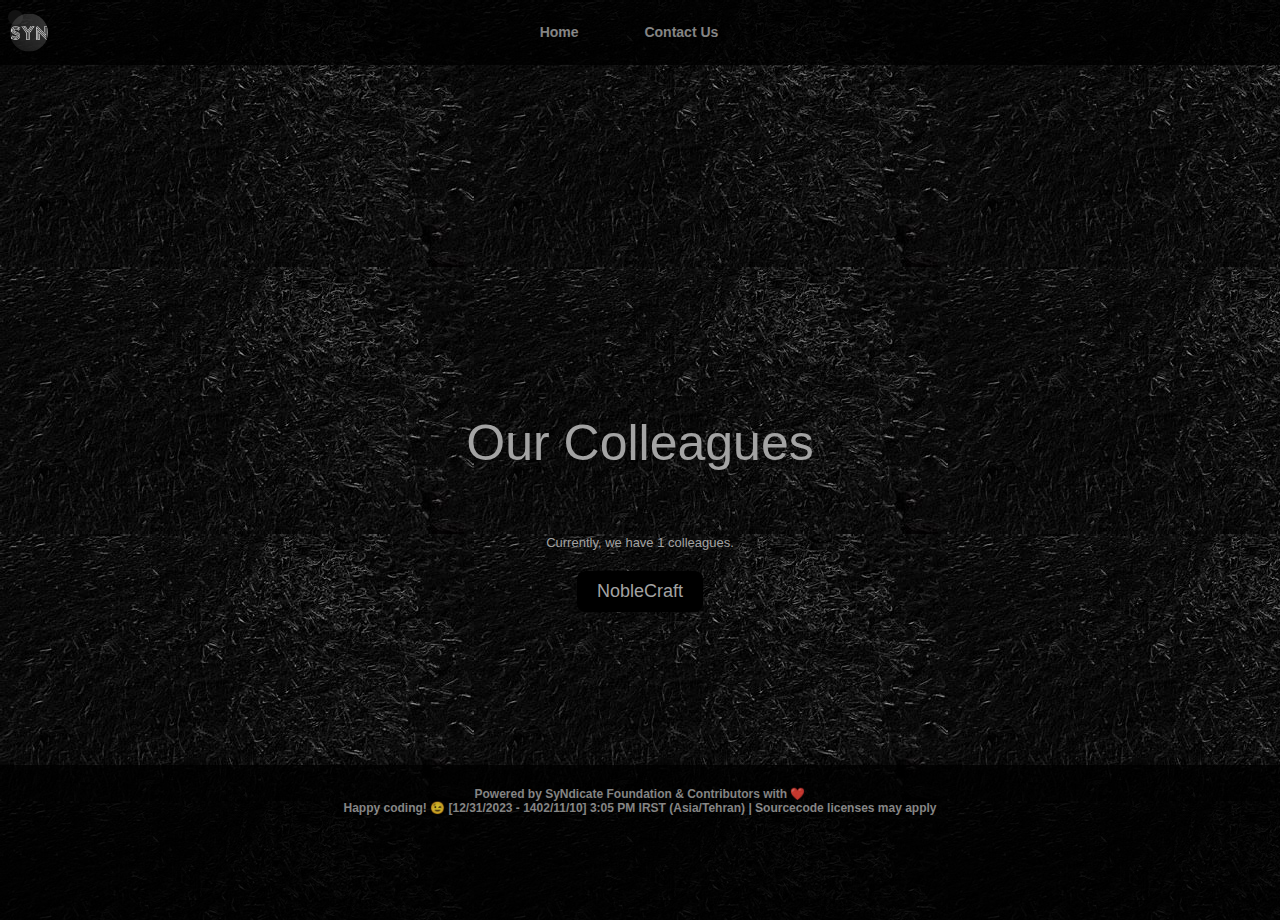
==== commit 52c61ab2: "Update colleagues.html" ====
--- a/colleagues.html
+++ b/colleagues.html
@@ -29,7 +29,7 @@
         Currently, we have <!--<span id="repo-number"></span>-->1 colleagues.
     </p>
     <div class="button-container">
-        <a href="more-info.html" class="button">Astral MC</a>
+        <a href="https://discord.gg/WRFmfVBBYw" class="button">NobleCraft</a>
     </div>
 </div>
 
